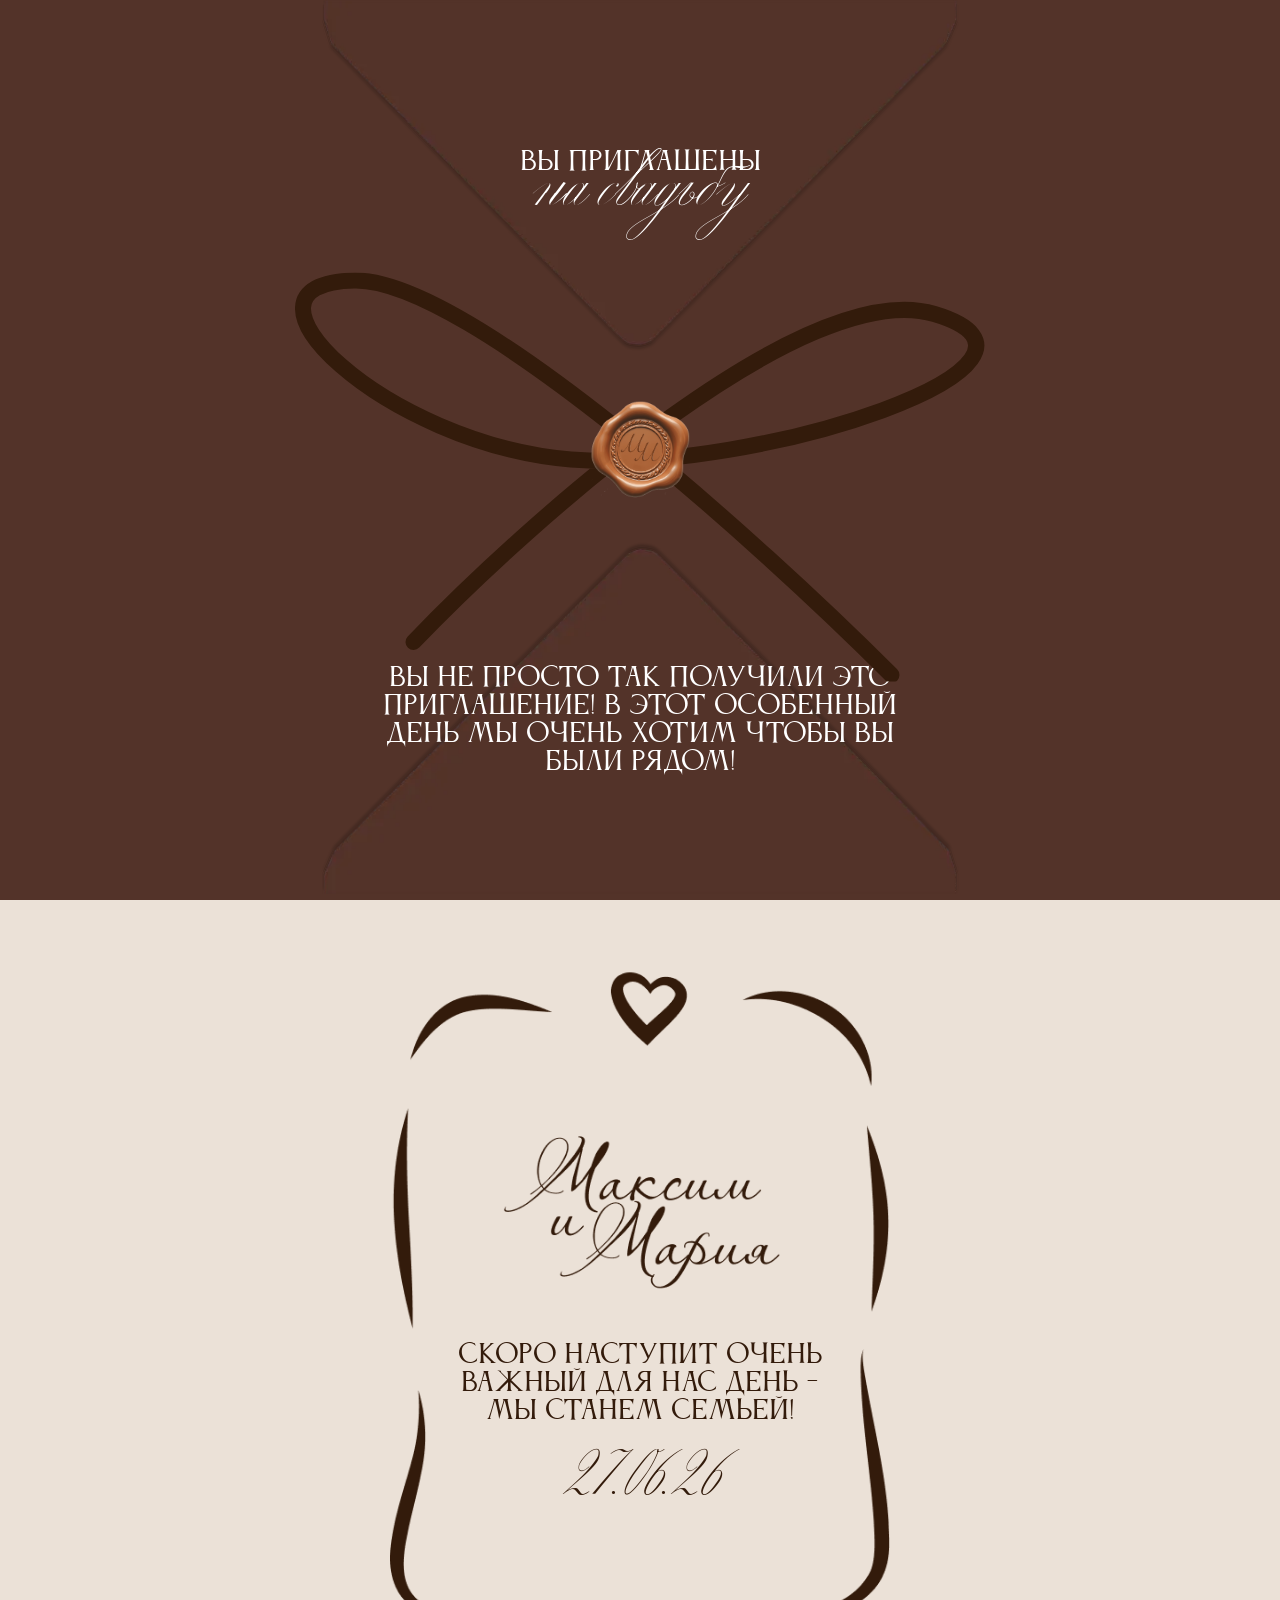
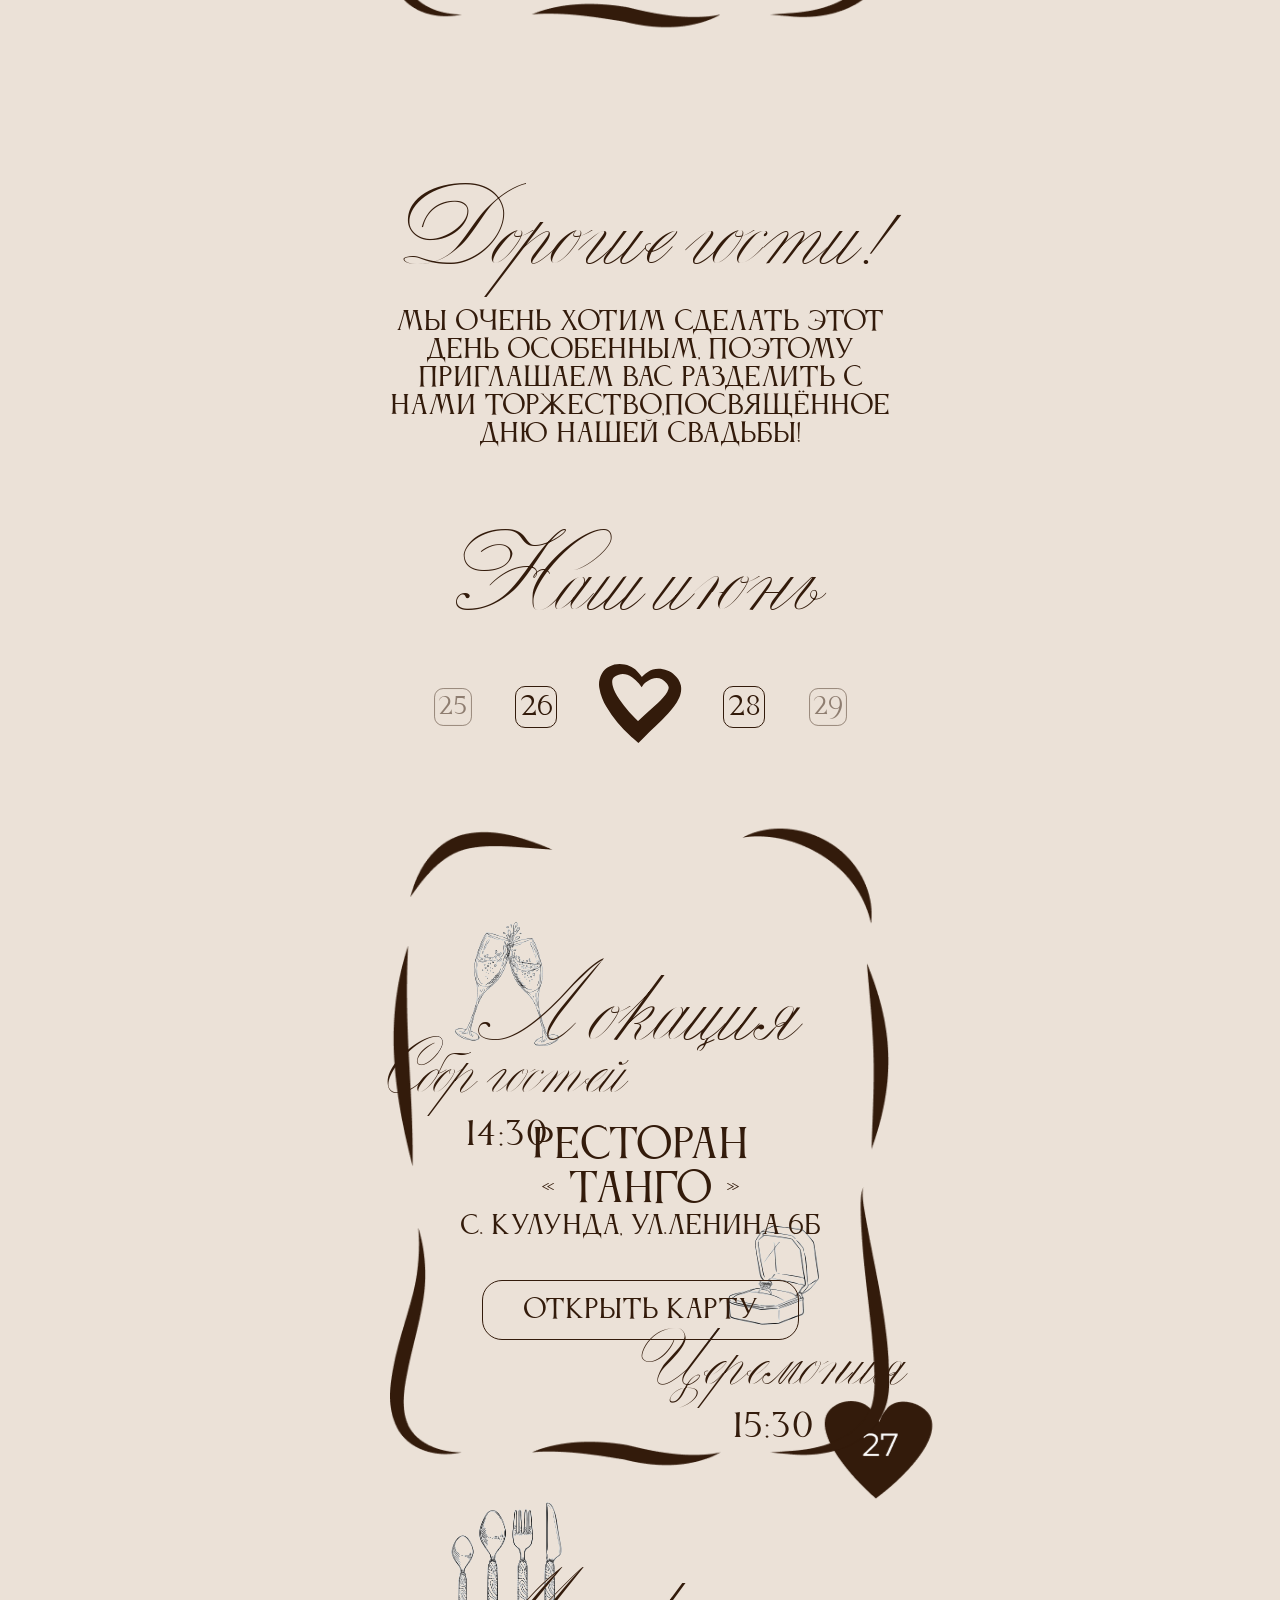
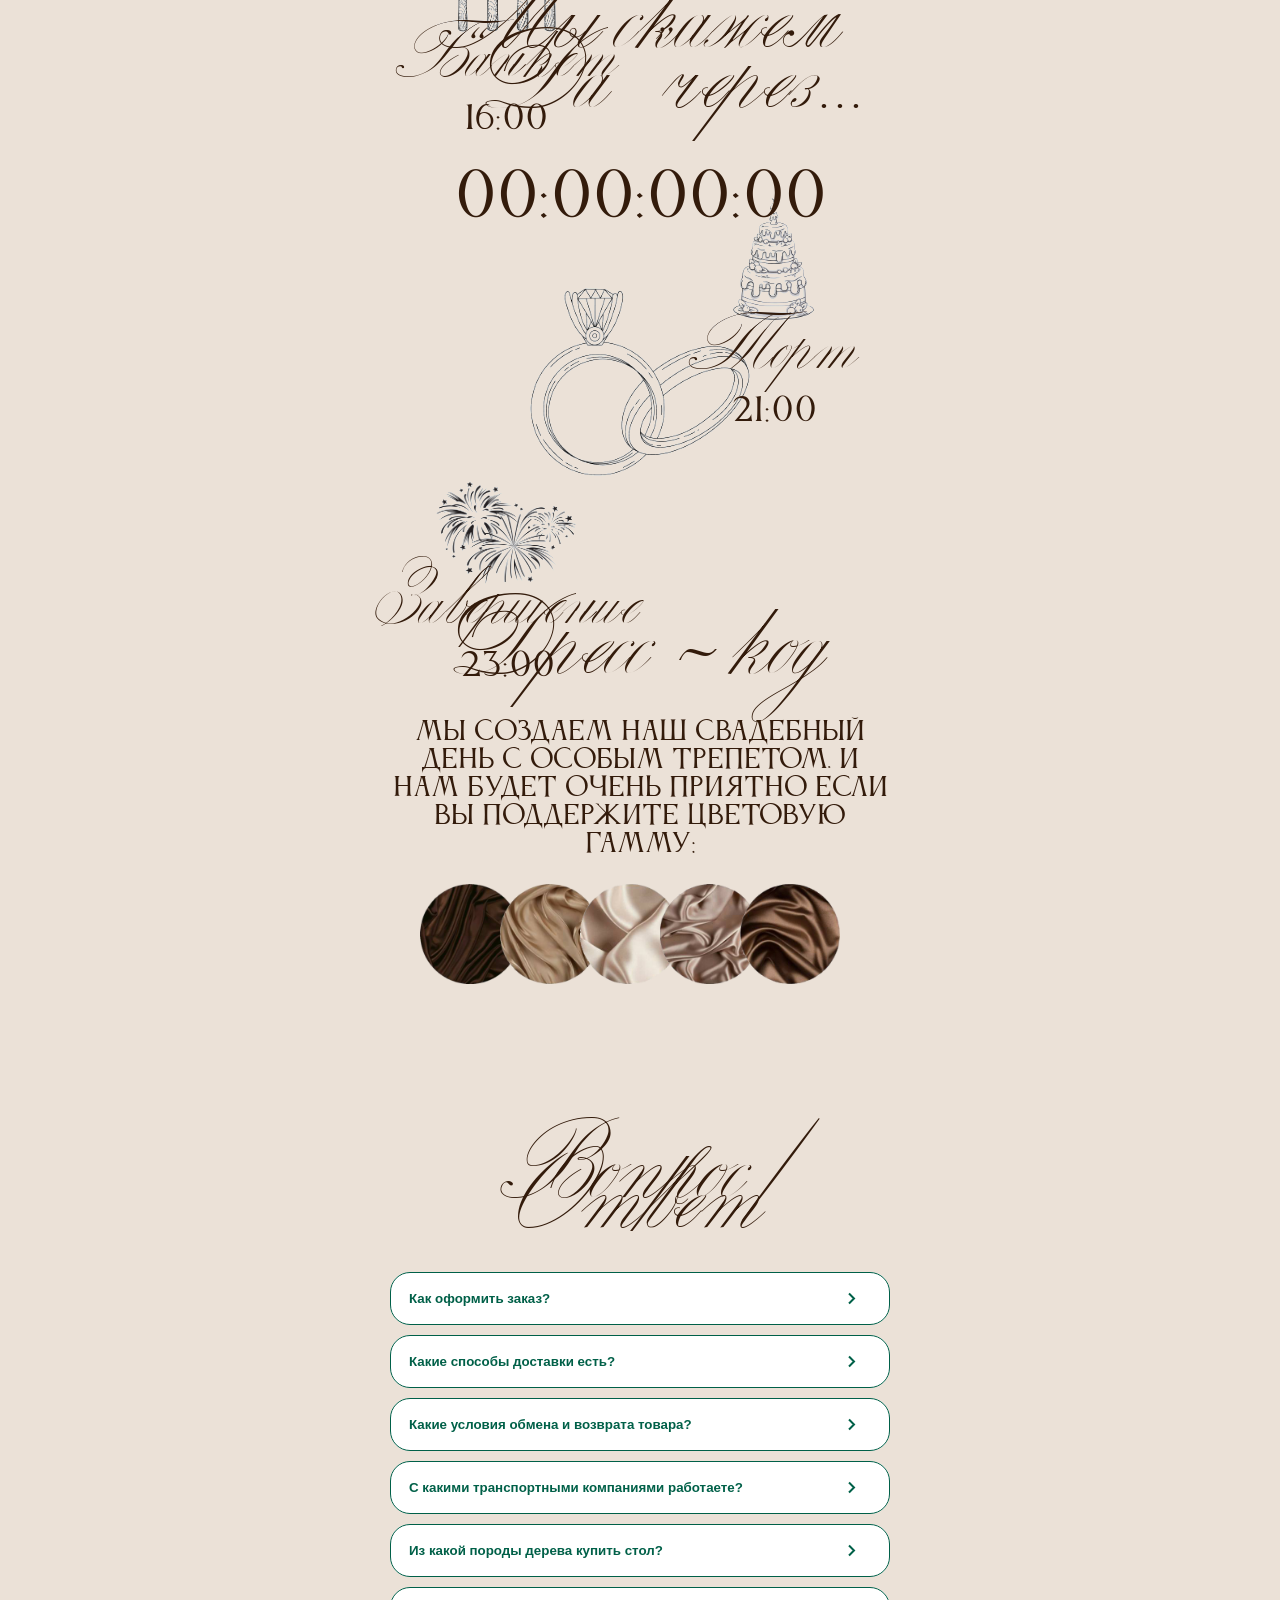
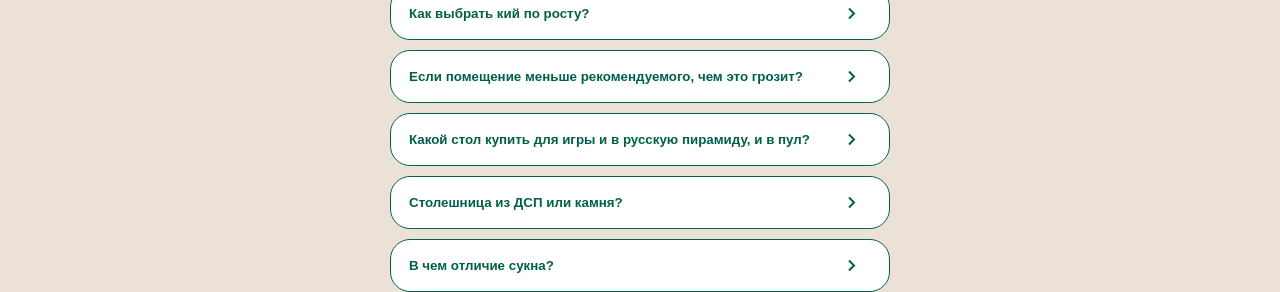
==== index.html @ 23d959c1 "new font 2" ====
<!DOCTYPE html>
<html>

<head>
  <meta charset="UTF-8">
  <title>Анимация линии</title>
  <link rel="stylesheet" href="css/style.css">
  <link rel="preload" href="font/stylesheet.css" as="font" type="font/woff2" crossorigin>
  <meta name="viewport" content="width=device-width, initial-scale=1.0">
</head>

<body>

  <div class="main_wrapper">

    <div class="main_wrapper-top">
      <img src="img/convert_top.webp" alt="">
      <div class="center_item">Вы приглашены<br><span class="text">на свадьбу</span></div>
    </div>
    <div class="main_wrapper-center">
      <svg width="690" height="409" viewBox="0 0 690 409" fill="none">
        <path id="myPath"
          d="M118.489 369.511C238.822 244.178 511.489 3.11129 639.489 41.5113C799.489 89.5113 460.989 202.011 275.989 187.011C90.989 172.011 -81.0111 10.5113 59.4889 8.01129C171.889 6.01129 464.322 270.178 596.489 402.511"
          stroke="#331B0B" stroke-width="16" fill="none" stroke-linecap="round" />
      </svg>
      <div id="eraseBtn">
        <img src="img/btn.png" alt="">
      </div>
    </div>
    <div class="main_wrapper-bottom">
      <div class="main_wrapper-bottom-text center_item">
        Вы не просто так получили это приглашение! В этот особенный день мы очень хотим чтобы вы были рядом!
      </div>
      <img src="img/convert_down.webp" alt="">
    </div>

  </div>

  <div class="main_content">
    <div class="border_container">
      <img class="center_item" src="img/border.png" style="pointer-events: none;">
      <div class="border_wrapper">
        <img src="img/names.png" alt="">
        <div>Скоро наступит очень важный для нас день - мы станем семьей!</div>
        <div class="text" style="font-size: 40px;">27.06.26</div>
      </div>
    </div>

    <div class="image">
      <img src="img/5U8A2552.jpg" alt="">
    </div>

    <div>
      <h2>
        Дорогие гости!
      </h2>
      <p>Мы очень хотим сделать этот день особенным, поэтому приглашаем Вас разделить с нами торжество,посвящённое дню
        нашей свадьбы!</p>
    </div>

    <div class="date-day-container">
      <h2>
        Наш июнь
      </h2>
      <div class="date_time-container">
        <div class="date_time-item">25</div>
        <div class="date_time-item">26</div>
        <div><img src="img/heart.svg" alt=""></div>
        <div class="date_time-item">28</div>
        <div class="date_time-item">29</div>
      </div>

      <div class="line_container">
        <div class="svg-container" style="    transform: translate(50px, 0px);">
          <!-- <svg xmlns="http://www.w3.org/2000/svg" width="343" height="1745" viewBox="0 0 343 1745" fill="none">
            <path id="sPath"
              d="M146 0.405518C146 0.405518 108.065 85.614 123.565 156.114C139.065 226.614 341.065 243.614 341.065 373.114C341.065 502.614 -4.43502 450.114 1.06498 631.614C6.56498 813.114 341.065 748.614 341.065 916.614C341.065 1084.61 1.065 1078.11 1.065 1238.11C1.065 1398.11 335.065 1334.11 341.065 1491.61C341.065 1555.11 230 1712.91 155 1743.41"
              stroke="#331B0B" stroke-width="2" />
          </svg> -->
          <svg xmlns="http://www.w3.org/2000/svg" width="207" height="1745" viewBox="0 0 207 1745" fill="none">
            <path id="sPath"
              d="M83.6064 0.405518C83.6064 0.405518 45.6714 85.614 61.1714 156.114C76.6714 226.614 205.106 243.614 205.106 373.114C205.106 502.614 -4.39357 450.114 1.10643 631.614C6.60643 813.114 205.106 748.614 205.106 916.614C205.106 1084.61 1.10646 1078.11 1.10646 1238.11C1.10646 1398.11 199.107 1357.41 205.106 1514.91C205.106 1578.41 167.606 1712.91 92.6064 1743.41"
              stroke="#331B0B" stroke-width="2" />
          </svg>
        </div>
        <div class="heart-icon">
          <img src="img/heart.png" style="transform: translate(-155%, -30px);" alt="heart">
        </div>
        <div class="event-container">
          <div class="events-item">
            <img src="img/glass.png" alt="Сбор гостей">
            <span class="event-item-name text">Сбор гостей</span>
            <span class="event-item-time">14:30</span>
          </div>
          <div class="events-item">
            <img src="img/ceremonia.jpg" alt="Церемония">
            <span class="event-item-name text">Церемония</span>
            <span class="event-item-time">15:30</span>
          </div>
          <div class="events-item">
            <img src="img/pork.png" alt="Банкет">
            <span class="event-item-name text">Банкет</span>
            <span class="event-item-time">16:00</span>
          </div>
          <div class="events-item">
            <img src="img/cake.png" alt="Торт">
            <span class="event-item-name text">Торт</span>
            <span class="event-item-time">21:00</span>
          </div>
          <div class="events-item">
            <img src="img/end.jpg" alt="Завершение">
            <span class="event-item-name text">Завершение</span>
            <span class="event-item-time">23:00</span>
          </div>
        </div>
      </div>

      <div class="border_container">
        <img class="center_item" src="img/border1.png" style="pointer-events: none;">
        <div class="border_wrapper" style="margin-top: -10px;">
          <h2>Локация</h2>
          <div>
            <div style="font-size: 40px;">Ресторан «ТАНГО»</div>
            <div>c. Кулунда, ул.Ленина 6Б</div>
          </div>
          <a href="https://yandex.ru/maps/-/CPvEf8lB" class="btn" target="_blank">Открыть карту</a>
        </div>
      </div>

    </div>

    <div class="timer-container">
      <h2 style="line-height: 60px;">Мы скажем<br>“Да” через...</h2>

      <div class="timer" id="timer">00:00:00:00</div>

      <img src="img/rings.png" alt="">
    </div>

    <div class="dress_code-container">
      <h2>Дресс - код</h2>
      <p>Мы создаем наш свадебный день с особым трепетом. И нам будет очень приятно если вы поддержите цветовую гамму:
      </p>
      <div class="dress_code-wrapper">
        <img src="img/cloth.png" alt="">
        <img src="img/cloth1.png" alt="">
        <img src="img/cloth2.png" alt="">
        <img src="img/cloth3.png" alt="">
        <img src="img/cloth4.png" alt="">
      </div>
    </div>

    <div class="image">
      <img src="img/5U8A2138.jpg" alt="">
    </div>

    <div class="help-question_answer-container">
      <h2>Вопрос / Ответ</h2>
      <div class="container-accordion">
        <div class="accorderon-wrapper">
          <button class="accordion">
            Как оформить заказ?
            <svg class="arrow" width="8" height="15" viewBox="0 0 8 12" fill="none" xmlns="http://www.w3.org/2000/svg">
              <path d="M1 1L6 6L1 11" stroke="#006048" stroke-width="2"></path>
            </svg>
          </button>
          <div class="panel">
            <br>Процедура покупки товара в нашем Интернет-магазине очень проста и состоит всего из нескольких шагов:<br>
            <br>
            1. Выберите товар и добавьте его в корзину<br>
            2. Оформите и подтвердите заказ, заполнив все необходимые поля<br>
            3. Выберите способ оплаты.
            <br><br>
          </div>
        </div>
        <div class="accorderon-wrapper">
          <button class="accordion">Какие способы доставки есть?<svg class="arrow" width="8" height="15"
              viewBox="0 0 8 12" fill="none" xmlns="http://www.w3.org/2000/svg">
              <path d="M1 1L6 6L1 11" stroke="#006048" stroke-width="2"></path>
            </svg></button>
          <div class="panel">
            <br>Получить свой товар Вы сможете любым из следующих способов:<br>
            <br>
            1. Самовывозом из <a target="_blank" href="https://fabrika-start.ru/dealers/">наших магазинов</a>,
            предварительно уточнив наличие.<br>
            2. Доставкой по Москве и МО.<br>
            3. Доставкой по России.<br>
            <br>
            Доставки осуществляются транспортными компаниями как в пункты выдачи, так и курьерами до удобного
            адреса.<br>
            Ознакомьтесь с подробными условиями доставки на странице «<a target="_blank"
              href="https://fabrika-start.ru/online-shop/info/delivery/">Доставка</a>».
            <br><br>
          </div>
        </div>
        <div class="accorderon-wrapper">
          <button class="accordion">Какие условия обмена и возврата товара?<svg class="arrow" width="8" height="15"
              viewBox="0 0 8 12" fill="none" xmlns="http://www.w3.org/2000/svg">
              <path d="M1 1L6 6L1 11" stroke="#006048" stroke-width="2"></path>
            </svg></button>
          <div class="panel">
            <br>Возврат или обмен товаров возможен&nbsp;в соответствии с Законом РФ «О защите прав потребителей» от
            07.02.1992 № 2300-1 (для юридических лиц – согласно Гражданскому Кодексу РФ). Если по каким-либо причинам Вы
            решили отказаться от приобретенного товара, то ознакомьтесь со списком условий возврата на странице «<a
              target="_blank" href="https://fabrika-start.ru/online-shop/info/warranty/">Гарантия</a>».
            <br><br>
          </div>
        </div>
        <div class="accorderon-wrapper">
          <button class="accordion">С какими транспортными компаниями работаете?<svg class="arrow" width="8" height="15"
              viewBox="0 0 8 12" fill="none" xmlns="http://www.w3.org/2000/svg">
              <path d="M1 1L6 6L1 11" stroke="#006048" stroke-width="2"></path>
            </svg></button>
          <div class="panel">
            <br>
            Доставка от нашего склада до двери клиента осуществляется транспортными компаниями: <br>
            - ПЭК <br>
            - СДЭК (до 32кг) <br>
            - DPD без ограничения веса (рассчитывается в зависимости от веса и места доставки) расчёты производится на
            сайте ТК.
            <br><br>
          </div>
        </div>
        <div class="accorderon-wrapper">
          <button class="accordion">Из какой породы дерева купить стол?<svg class="arrow" width="8" height="15"
              viewBox="0 0 8 12" fill="none" xmlns="http://www.w3.org/2000/svg">
              <path d="M1 1L6 6L1 11" stroke="#006048" stroke-width="2"></path>
            </svg></button>
          <div class="panel">
            <br>Стандартно используется лафет (каркас) из сосны, борта из ясеня. Это классический вариант изготовления
            столов. Борта изготавливают из ясеня, данное дерево имеет высокие показатели прочности, ударной вязкости и
            эластичности. Более дорогие столы могут быть изготовлены из массива ясеня или массива дуба. Дуб легче
            переносит изменения температуры и влажности, но по прочности и твердости проигрывает ясеню.
            <br><br>
          </div>
        </div>
        <div class="accorderon-wrapper">
          <button class="accordion">Как выбрать кий по росту?<svg class="arrow" width="8" height="15" viewBox="0 0 8 12"
              fill="none" xmlns="http://www.w3.org/2000/svg">
              <path d="M1 1L6 6L1 11" stroke="#006048" stroke-width="2"></path>
            </svg></button>
          <div class="panel">
            <br>Кии подбираются для типа игры, так как существуют стандартные значения размера и веса кия. Для русской
            пирамиды используется кий 158-164 см, вес 720-750 г. Для американского пула используют более легкий и
            короткий кий, длина которого около 145 см. Вес 540-560 г. Поэтому, рост большого значения не имеет.
            <br><br>
          </div>
        </div>
        <!--  -->
        <div class="accorderon-wrapper">
          <button class="accordion">Если помещение меньше рекомендуемого, чем это грозит?<svg class="arrow" width="8"
              height="15" viewBox="0 0 8 12" fill="none" xmlns="http://www.w3.org/2000/svg">
              <path d="M1 1L6 6L1 11" stroke="#006048" stroke-width="2"></path>
            </svg></button>
          <div class="panel">
            <br>Размер помещения рассчитывается из размера игрового поля и длины кия с каждой стороны стола. Если размер
            помещения будет меньше, то удар по шару, стоящему у борта, будет невозможен. Можно использовать укороченные
            кии для таких ударов (1,3 метра или 1 метр), но постоянно играть такими киями неудобно.
            <br><br>
          </div>
        </div>
        <div class="accorderon-wrapper">
          <button class="accordion">Какой стол купить для игры и в русскую пирамиду, и в пул?<svg class="arrow"
              width="8" height="15" viewBox="0 0 8 12" fill="none" xmlns="http://www.w3.org/2000/svg">
              <path d="M1 1L6 6L1 11" stroke="#006048" stroke-width="2"></path>
            </svg></button>
          <div class="panel">
            <br>Таких столов нет. Американский пул и русская пирамида - два совершенно разных типа игры. В них не только
            разные шары, но и лузы. Стол для русской пирамиды может иметь размер до 12 футов, шары 68 мм весом 284 г,
            лузы 72-74 мм. Стол для американского пула может иметь размер до 9 футов, шары 57.2 мм весом 167 г, лузы
            115-118 мм. Так как на столах лузы разного размера, то купить стол для двух типов игры не получится.
            <br><br>
          </div>
        </div>
        <div class="accorderon-wrapper">
          <button class="accordion">Столешница из ДСП или камня?<svg class="arrow" width="8" height="15"
              viewBox="0 0 8 12" fill="none" xmlns="http://www.w3.org/2000/svg">
              <path d="M1 1L6 6L1 11" stroke="#006048" stroke-width="2"></path>
            </svg></button>
          <div class="panel">
            <br>В производстве домашних любительских столов иногда используют ДСП столешницы. Это значительно уменьшает
            вес и цену стола. Для развлечения и обучения игре такой стол подходит, но для серьезной игры лучше выбирать
            камень. ДСП - это древесно-стружечная плита. При игре будет больше шума и вибрации, что повлияет на физику
            раската шаров. Такие столешницы больше подвержены деформации из-за изменений влажности и температуры.
            Естественное старение тоже изменит физические свойства столешницы.
            Камень используется в столах любительского уровня и выше. Все профессиональные столы имеют столешницу из
            камня толщиной 40-45 мм, хотя для дома подойдет и 30 мм. Можно выбрать природный сланец или искусственный
            камень, игровые характеристики у них аналогичные.
            <br><br>
          </div>
        </div>
        <div class="accorderon-wrapper">
          <button class="accordion">В чем отличие сукна?<svg class="arrow" width="8" height="15" viewBox="0 0 8 12"
              fill="none" xmlns="http://www.w3.org/2000/svg">
              <path d="M1 1L6 6L1 11" stroke="#006048" stroke-width="2"></path>
            </svg></button>
          <div class="panel">
            <br>Сукно производится из шерсти и нейлона. От соотношения этих материалов зависит прочность сукна и раскат
            шаров. Оптимальным считается 60-70% шерсти.
            <br><br>
          </div>
        </div>
      </div>
    </div>



  </div>

  <script src="https://code.jquery.com/jquery-3.7.1.min.js"></script>
  <script src="js/script.js"></script>


</body>

</html>
---- css/style.css ----
@font-face {
    font-family: 'Passions Conflict RUS';
    src: url('../font/PassionsConflictRUS.woff2') format('woff2'),
        url('../font/PassionsConflictRUS.woff') format('woff'),
        url('../font/PassionsConflictRUS.ttf') format('truetype');
    font-weight: normal;
    font-style: normal;
    font-display: swap;
}

@font-face {
    font-family: 'Anticva';
    src: url('../font2/Anticva-Regular.woff2') format('woff2'),
        url('../font2/Anticva-Regular.woff') format('woff'),
        url('../font2/Anticva-Regular.ttf') format('truetype');
    font-weight: normal;
    font-style: normal;
    font-display: swap;
}

@font-face {
    font-family: 'Venski sad One';
    src: url('../font3/VenskisadOne-Medium.woff2') format('woff2'),
        url('../font3/VenskisadOne-Medium.woff') format('woff'),
        url('../font3/VenskisadOne-Medium.ttf') format('truetype');
    font-weight: 500;
    font-style: normal;
    font-display: swap;
}



* {
    box-sizing: border-box;
}

body {
    text-align: center;
    padding: 50px;
    margin: 0;
    padding: 0;
    font-family: "Anticva";
    font-size: 26px;
    background-color: #EBE1D7;
    color: #331B0B;
    overflow-x: hidden;
}

.center_item {
    position: absolute;
    top: 50%;
    left: 50%;
    transform: translate(-50%, -50%);
}

.main_wrapper {
    position: relative;
    z-index: 99;
    width: 100vw;
    height: 100vh;
    background-color: #533329;
    color: #fff;
}

.main_wrapper-top {
    top: 0;
}

.main_wrapper-center {
    z-index: 9;
    top: 53%;
    transform: translate(-50%, -50%) !important;
}

.main_wrapper-bottom {
    bottom: 0;
}

h2,
.text {
    font-family: 'Venski sad One' !important;
    font-size: 70px !important;
    line-height: 30px;
    font-weight: 400;
}

h2 {
    font-size: 100px !important;
    margin: 0.5em 0;
}

.main_wrapper-bottom-text {
    width: 540px;
}


.main_wrapper-center,
.main_wrapper-top,
.main_wrapper-bottom {
    position: absolute;
    left: 50%;
    transform: translate(-50%, 0);
}

#eraseBtn {
    cursor: pointer;
    width: 100px;
    height: auto;
    position: absolute;
    top: 44%;
    left: 50%;
    transform: translate(-50%, -50%);
}

img {
    max-width: 100%;
}

svg {
    display: block;
}

.btn {
    border: 1px solid #331B0B;
    border-radius: 20px;
    color: #331B0B;
    background-color: transparent;
    width: fit-content;
    padding: 15px 40px;
    text-decoration: none;
}

/* MAIN CONTENT */

.main_content {
    max-width: 500px;
    margin: 0 auto;
    padding-top: 50px;
    display: flex;
    flex-direction: column;
    gap: 50px;
}

.border_container {
    position: relative;
    z-index: 1;
}

.border_wrapper {
    display: flex;
    flex-direction: column;
    gap: 40px;
    max-width: 400px;
    margin: 0 auto;
    height: 700px;
    justify-content: center;
    align-items: center;
}

.image img {
    border-radius: 40px;
    max-width: 80%;
}

/* Даты */
.date_time-container {
    display: flex;
    justify-content: space-evenly;
    align-items: center;
    position: relative;
    bottom: -10px;
}

.date_time-item {
    border: 1px solid #331B0B;
    border-radius: 10px;
    width: 30px;
    height: 30px;
    display: flex;
    justify-content: center;
    align-items: center;
    font-weight: 500;
    padding: 20px;
}

.date_time-item:last-child,
.date_time-item:first-child {
    scale: .9;
    opacity: .5;
}

.line_container {
    display: flex;
    justify-content: center;
    margin-top: -40px;
}

/* Эвенты */

.event-container {
    position: absolute;
    display: flex;
    flex-direction: column;
    gap: 52px;
    margin-top: 213px;
}

.events-item {
    display: flex;
    flex-direction: column;
    align-items: center;
    gap: 10px;
    mix-blend-mode: darken;
    transform: translate(-50%, 0);
}

.events-item:nth-child(even) {
    transform: translate(50%, 0) !important;
}

.events-item img {
    max-width: 140px;
}

.events-item-name {
    white-space: nowrap;
}

.event-item-time {
    font-size: 32px !important;
    margin-top: 15px;
}


.timer-container img {
    max-width: 300px;
    mix-blend-mode: darken;
}

.timer {
    font-size: 60px;
}

/* Dress code */

.dress_code-wrapper {
    display: flex;
    justify-content: center;
}

.dress_code-wrapper img {
    width: 100px;
    margin-left: -20px;
}

#sPathmob,
.heart-iconmob {
    display: none;
}


/* Аккордеон */


/* аккордеон */

.help-wrapper {
  display: flex;
  flex-direction: column;
  gap: 20px;
}

.container-accordion {
  width: 100%;
  display: flex;
  gap: 10px;
  flex-direction: column;
}

.accorderon-wrapper {
  background: #f6f6f6;
  border-radius: 20px;
}

.accordion {
  display: flex;
  align-items: center;
  justify-content: space-between;
  background-color: transparent;
  border: none;
  border: solid 1px #006048;
  background-color: #fff;
  color: #006048;
  font-weight: bold;
  cursor: pointer;
  padding: 18px;
  width: 100%;
  text-align: left;
  outline: none !important;
  transition: background-color 0.4s;
  border-radius: 20px;
}

.active,
.accordion:hover {
  color: #fff;
  background-color: #006048;
}

.panel {
  padding: 0 18px;
  background-color: transparent;
  max-height: 0;
  overflow: hidden;
  border-radius: 20px;
  transition: max-height 0.4s ease-out;
}

.arrow {
  transition: 0.3s;
  margin-right: 15px;
}

.accordion:hover svg {
  margin-right: 10px;
}

.accordion svg path {
  transition: 0.2s;
}

.accordion:hover svg path {
  stroke: #fff;
}

.arrow.rotated {
  transform: rotate(90deg);
}


@media (max-width: 768px) {
    body {
        overflow-x: hidden;
    }

    .main_content {
        max-width: 85%;
        margin: 0 auto;
        padding-top: 50px;
        display: flex;
        flex-direction: column;
        gap: 50px;
    }

    .border_wrapper {
        display: flex;
        flex-direction: column;
        gap: 10px;
        max-width: 80%;
        margin: 0 auto;
        height: 500px;
        justify-content: center;
        align-items: center;
    }


    .dress_code-wrapper img {
        width: 68px;
        margin-left: -20px;
    }


    .events-item {
        display: flex;
        flex-direction: column;
        align-items: center;
        gap: 10px;
        mix-blend-mode: darken;
        transform: translate(-25%, 0);
    }

    .events-item:nth-child(even) {
        transform: translate(25%, 0) !important;
    }

    div {
        font-size: 25px;
    }

    .date_time-item {
        border: 1px solid #331B0B;
        border-radius: 10px;
        width: 30px;
        height: 30px;
        display: flex;
        justify-content: center;
        align-items: center;
        font-weight: 500;
        padding: 20px;
    }

    .main_wrapper {
        overflow: hidden;
    }

    .main_wrapper-top img,
    .main_wrapper-bottom img {
        max-width: unset;
    }

    .main_wrapper-bottom-text {
        width: unset;
    }

    .main_wrapper-center svg {
        scale: 0.55;
    }

    .heart-icon img {
        max-width: unset;
    }

    /*  */

    #sPathmob,
    .heart-iconmob {
        display: block;
    }


}
---- font/stylesheet.css ----

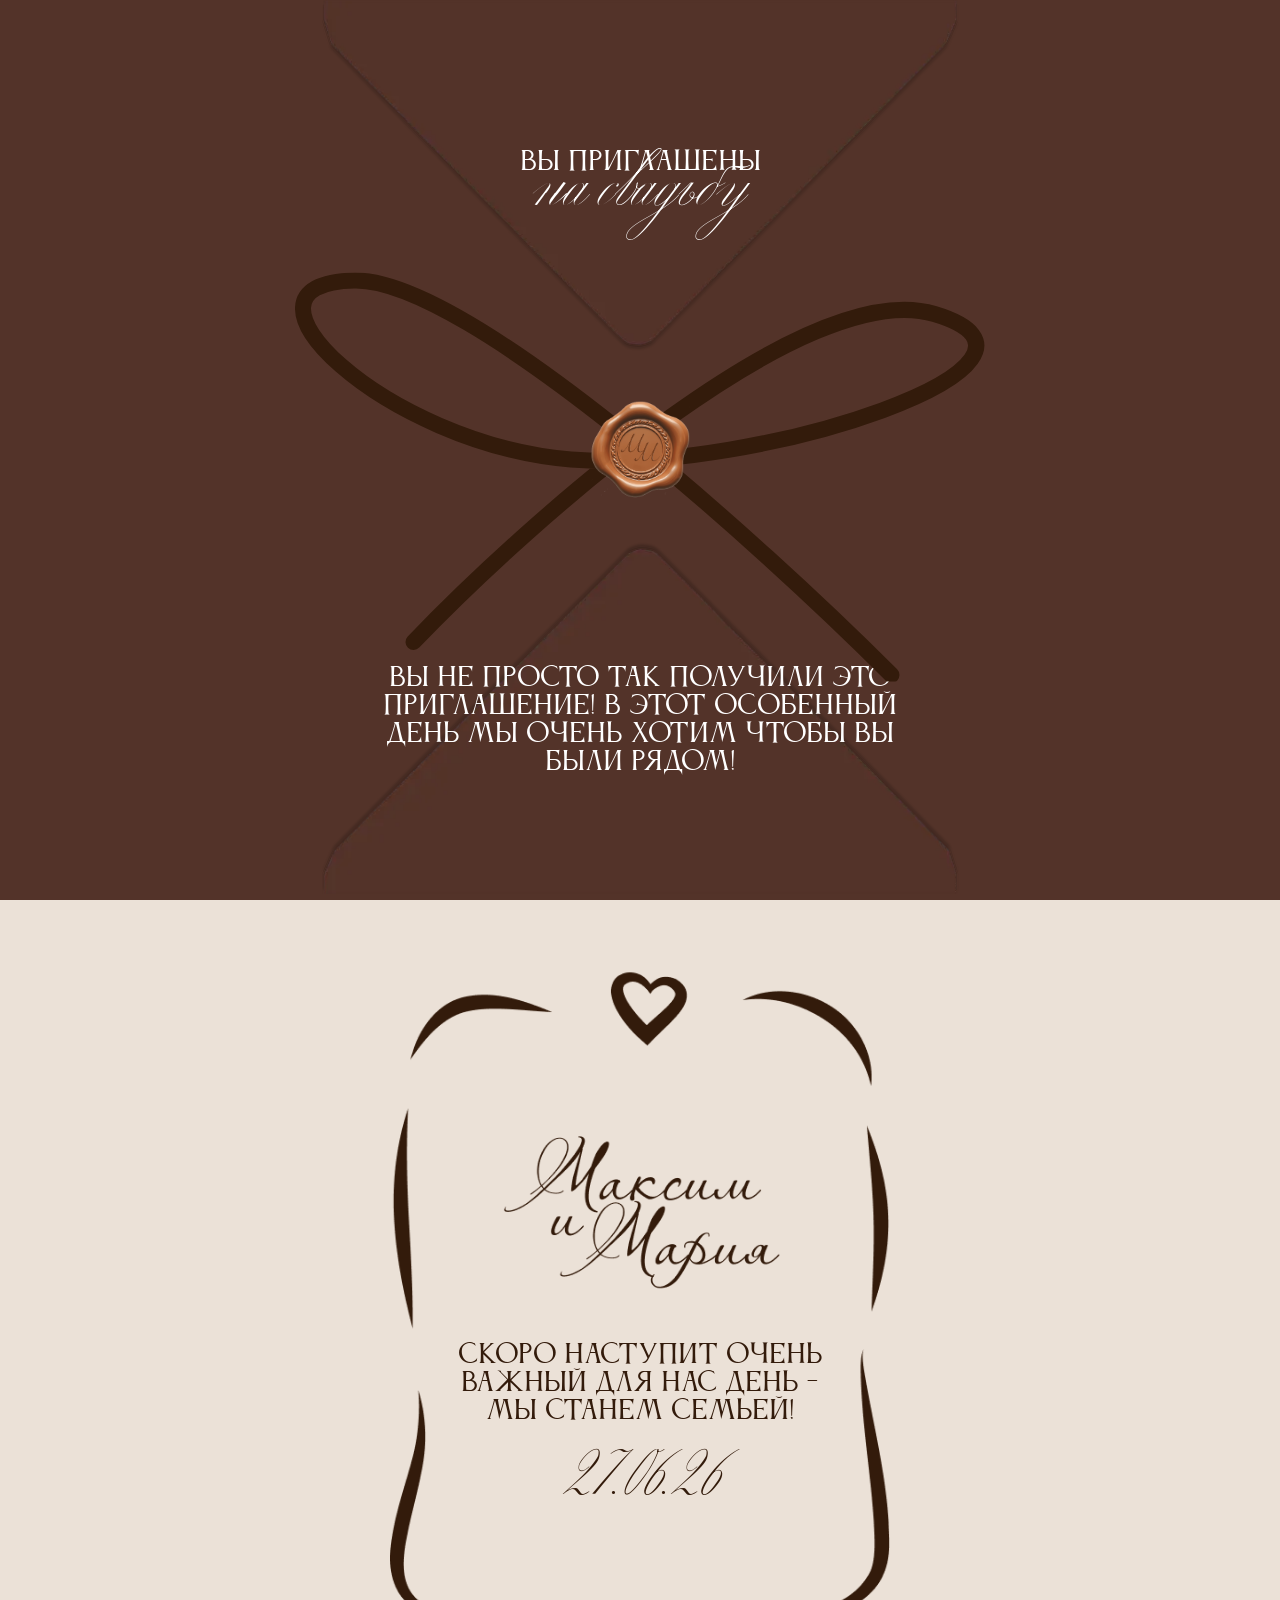
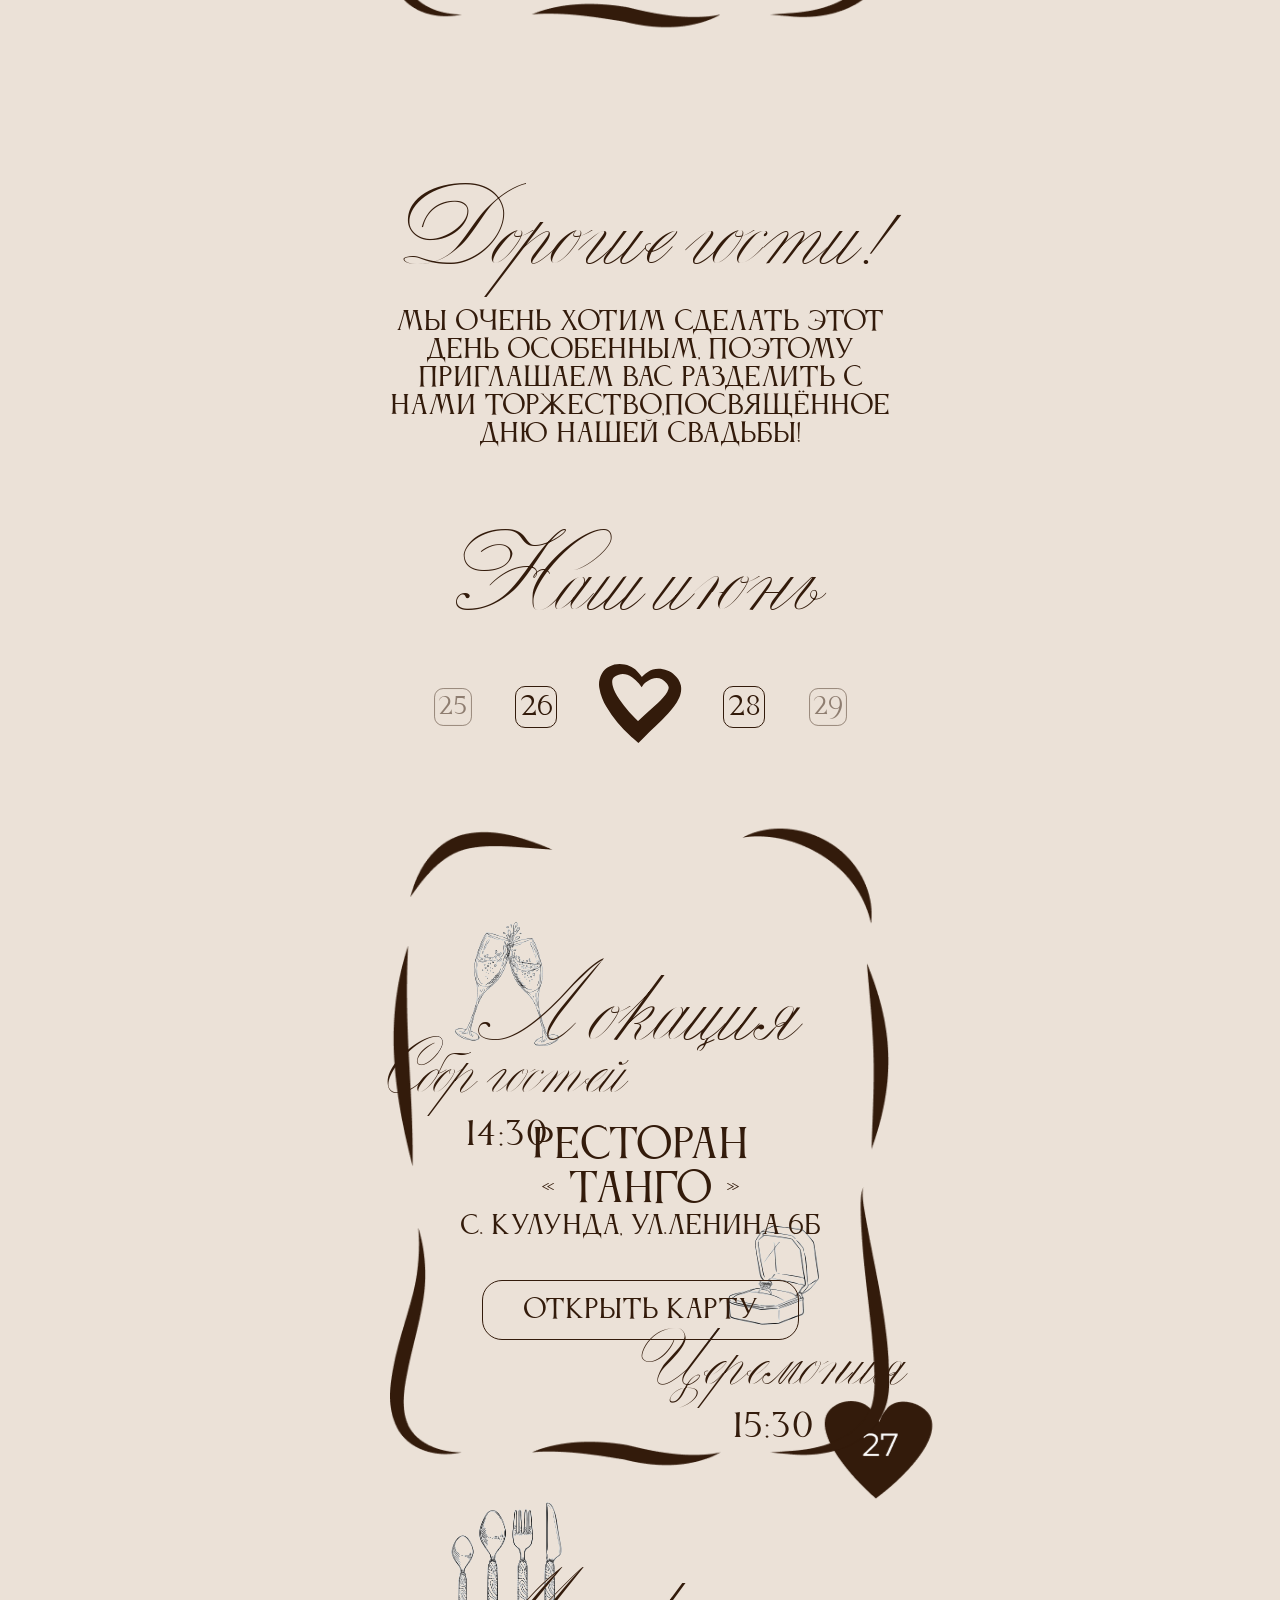
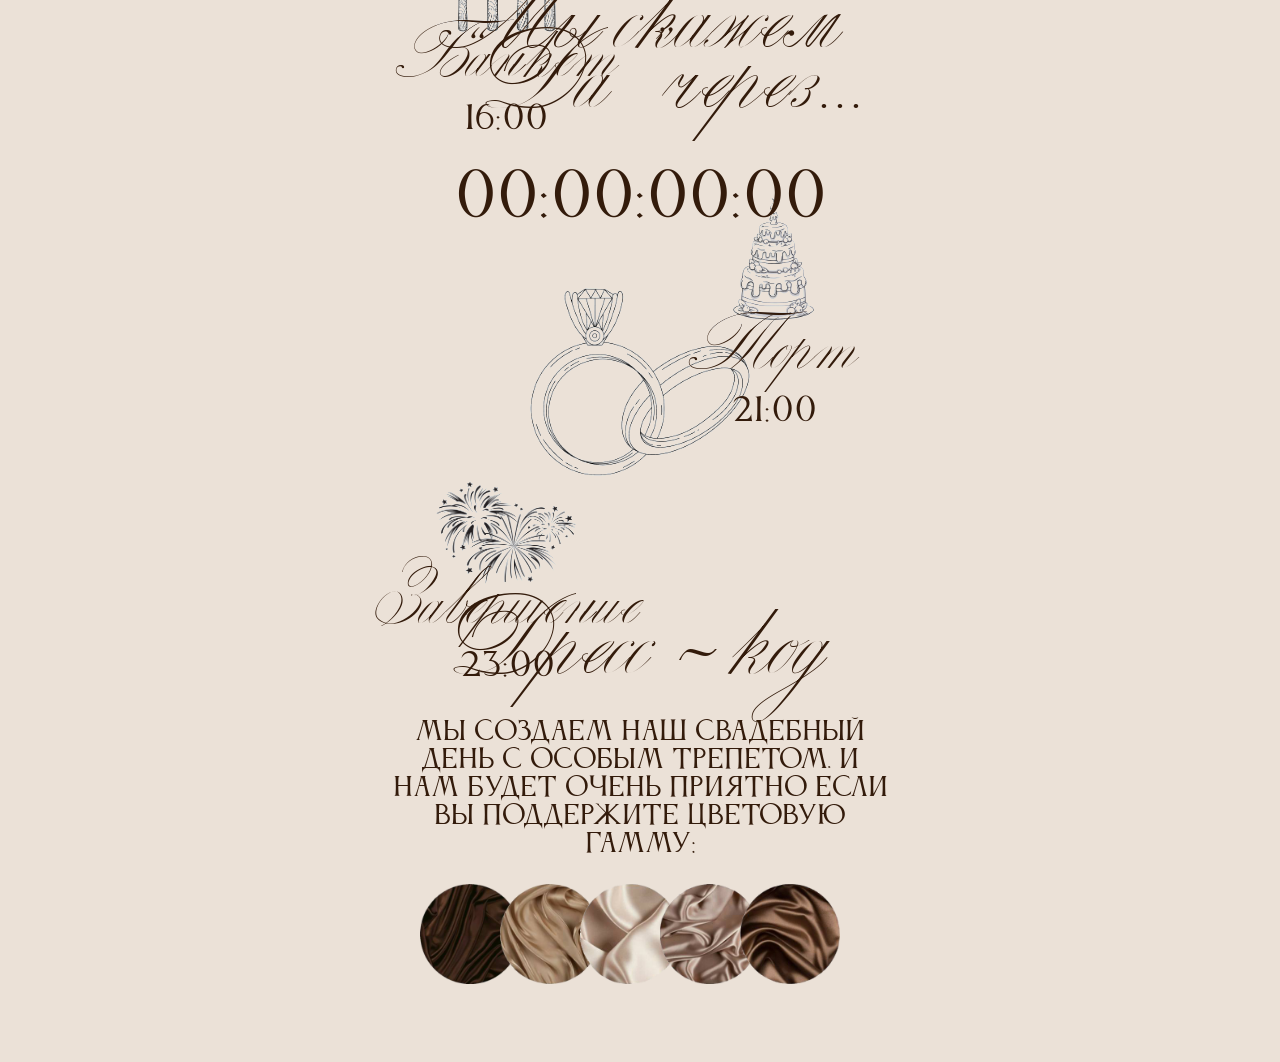
==== commit f6426264: "123" ====
--- a/index.html
+++ b/index.html
@@ -154,7 +154,7 @@
       <img src="img/5U8A2138.jpg" alt="">
     </div>
 
-    <div class="help-question_answer-container">
+    <div class="help-question_answer-container" style="display: none;">
       <h2>Вопрос / Ответ</h2>
       <div class="container-accordion">
         <div class="accorderon-wrapper">
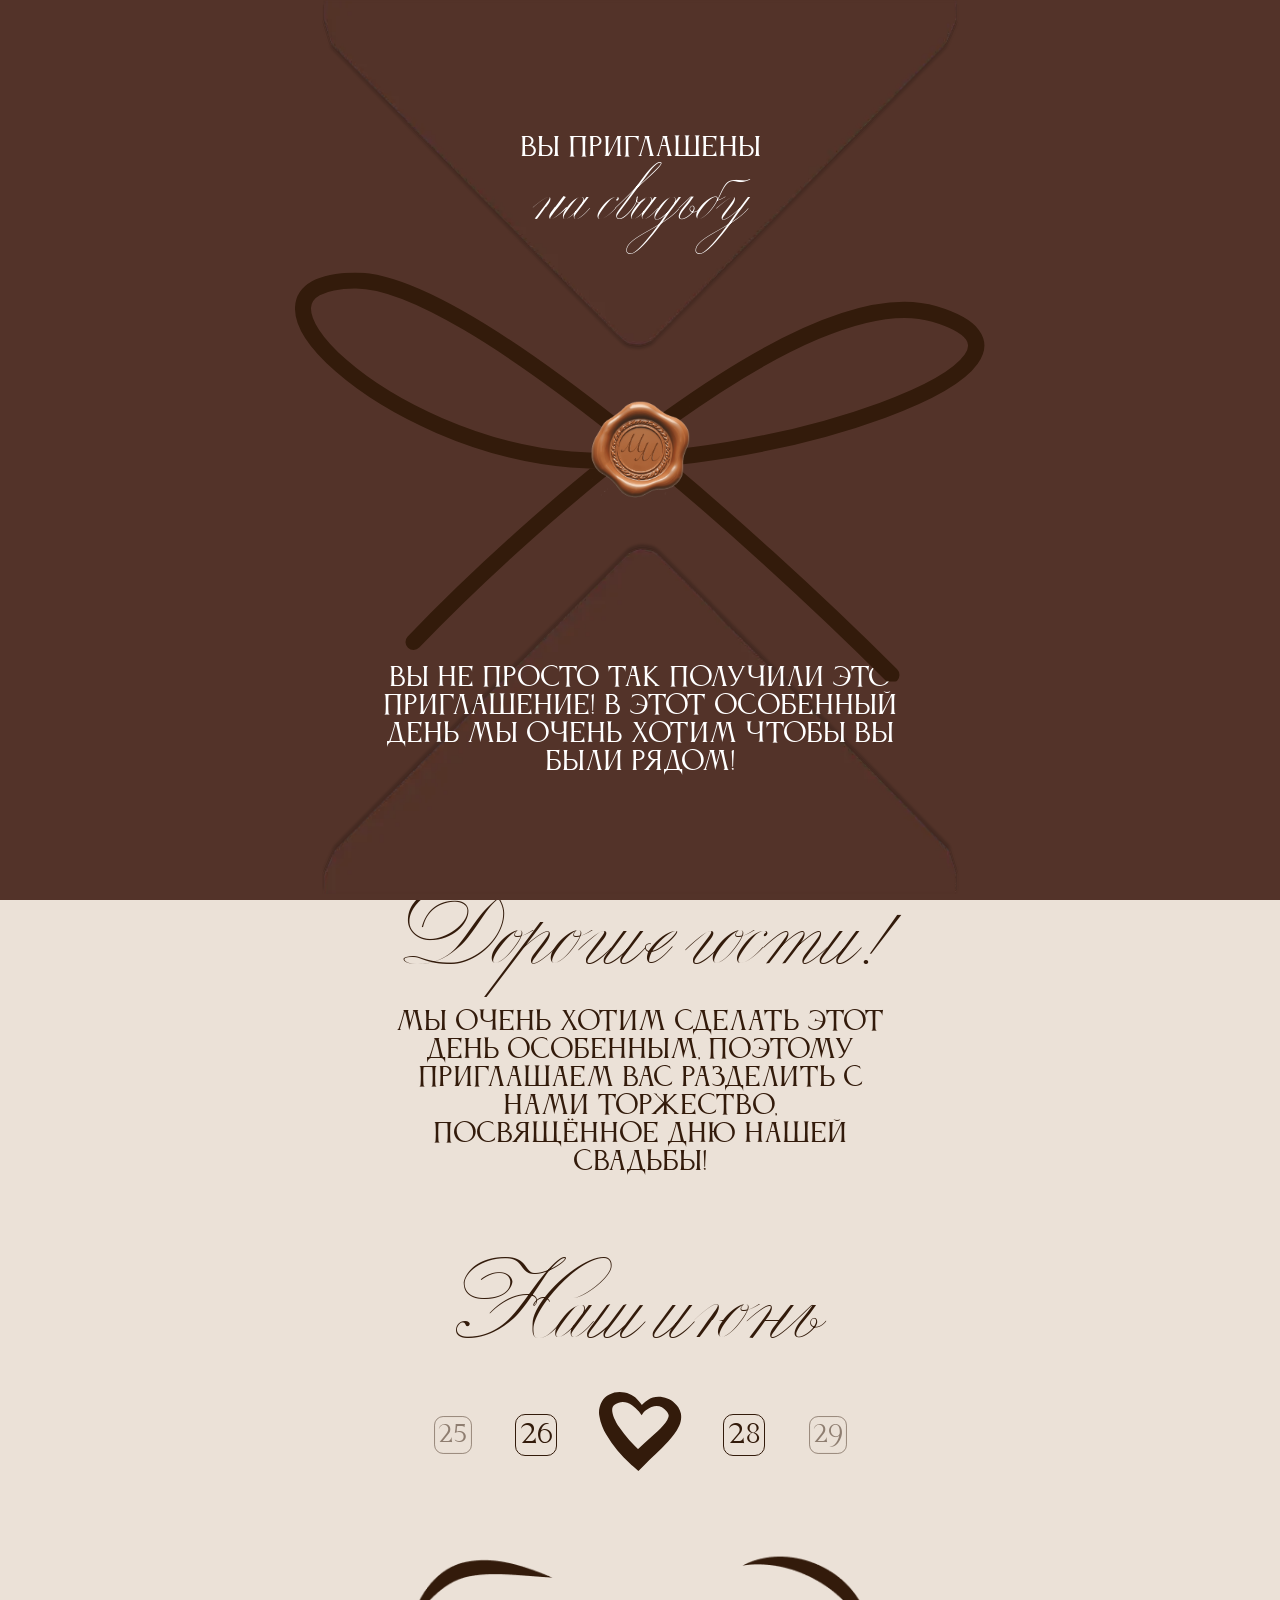
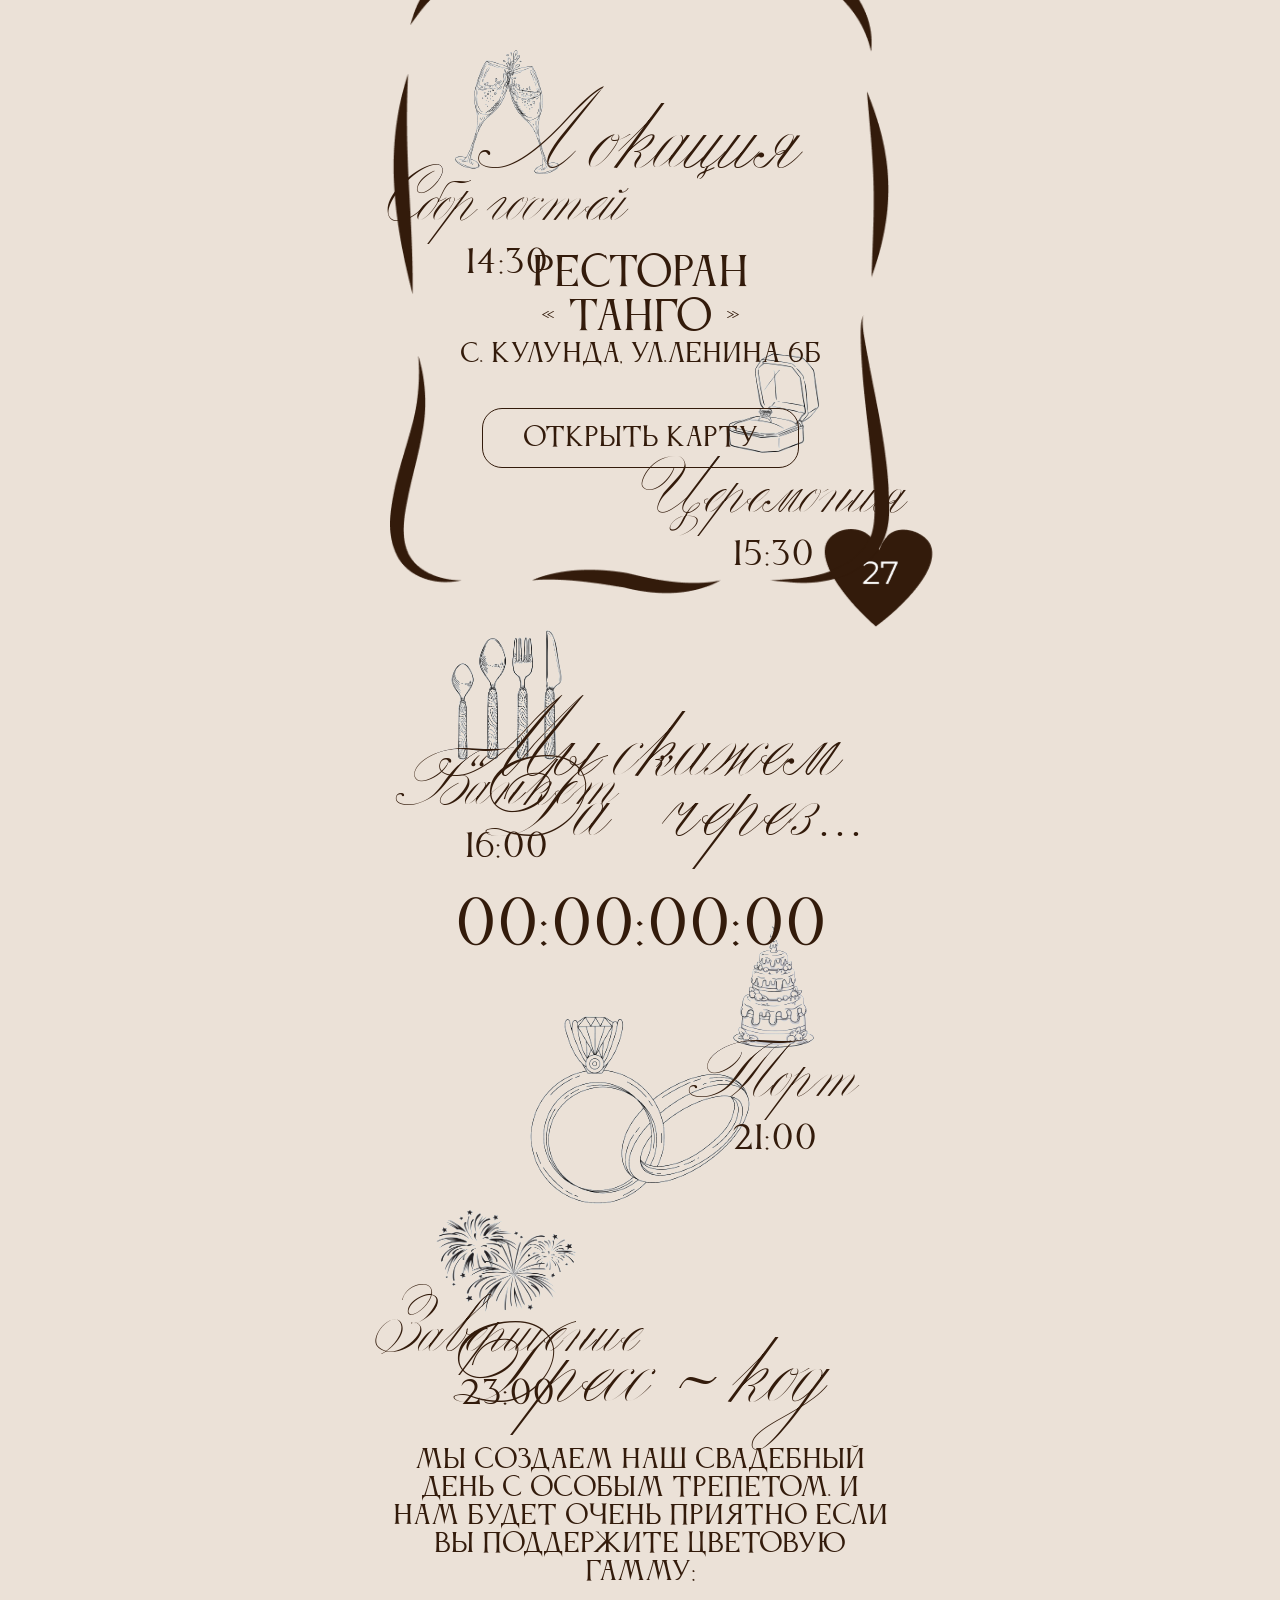
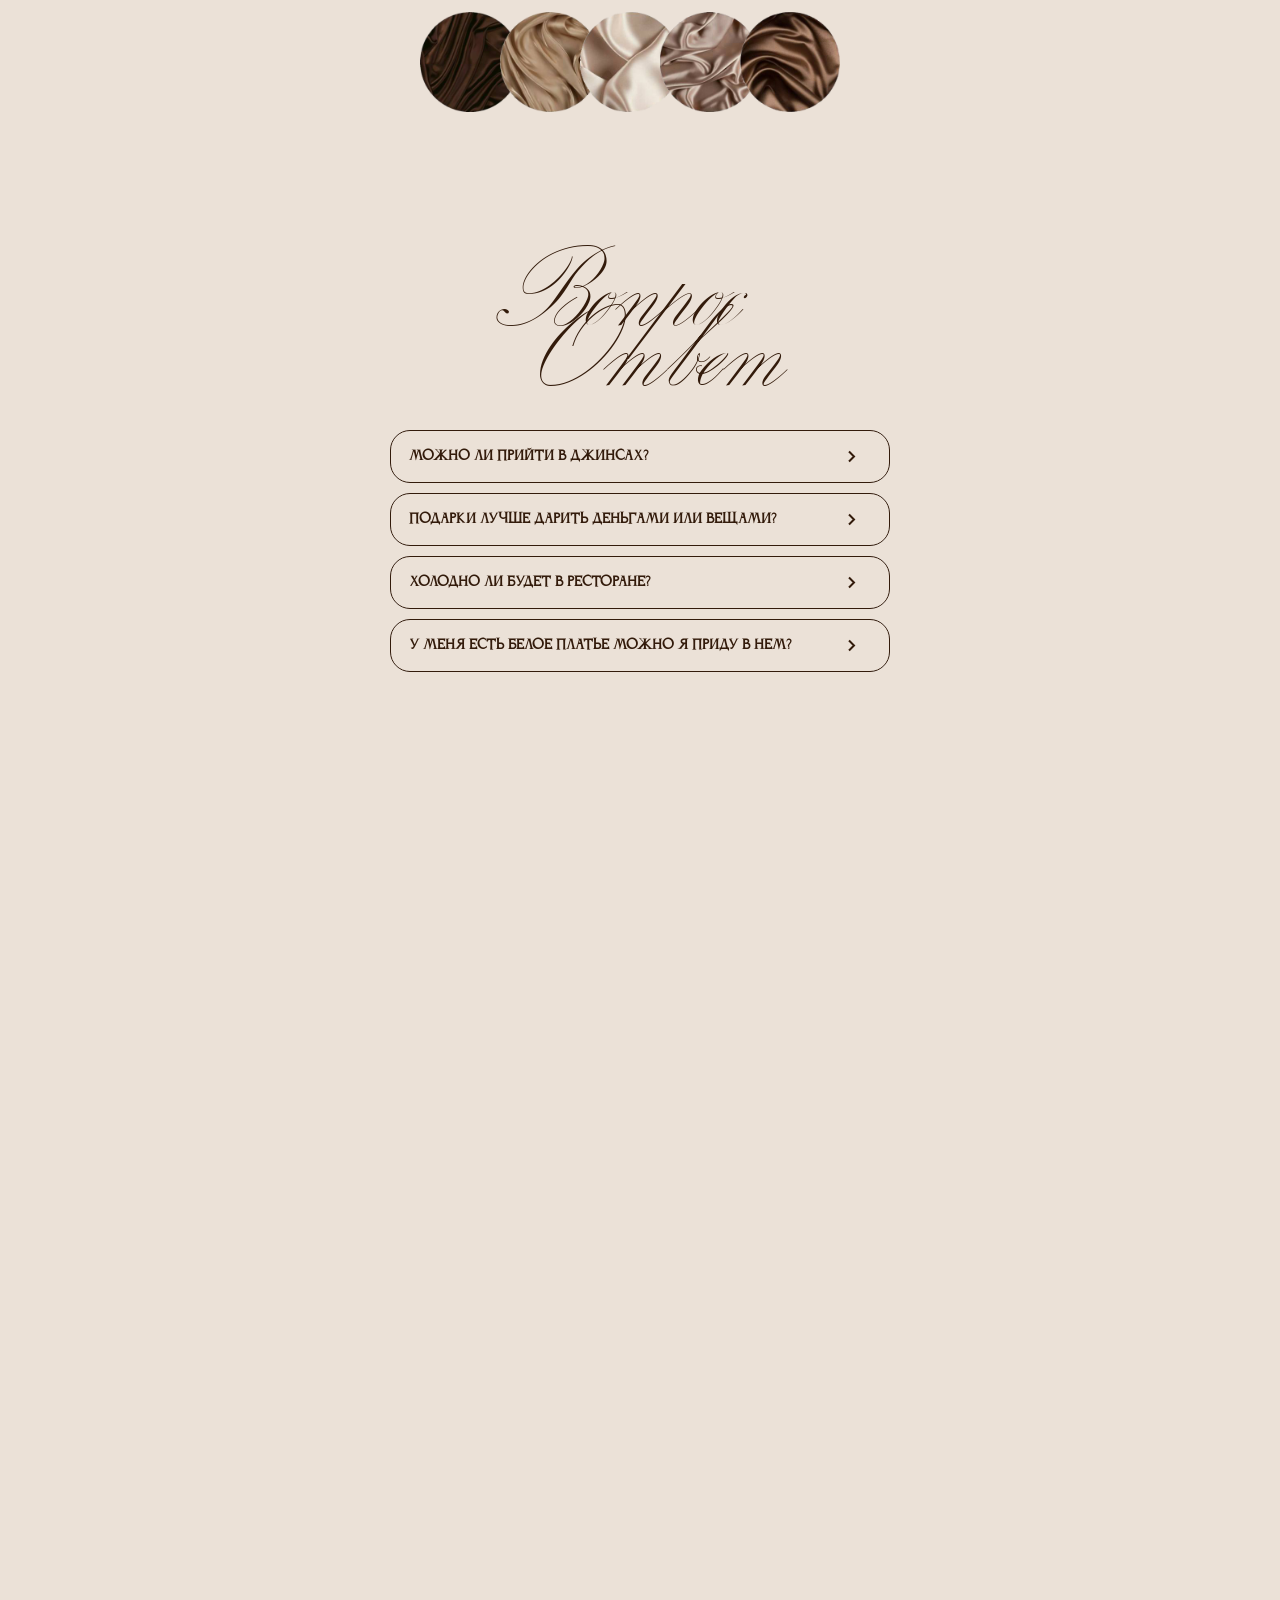
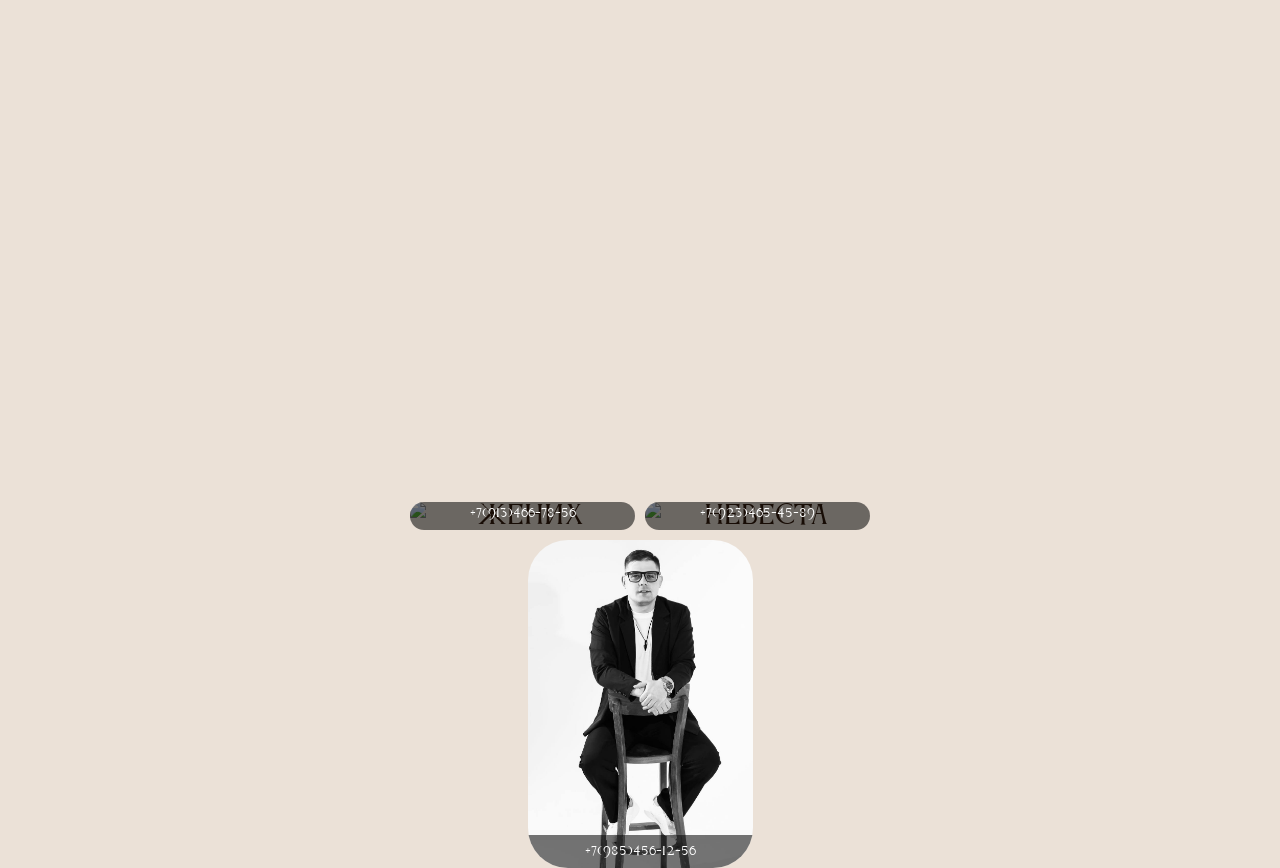
==== commit 95769aff: "add gallery" ====
--- a/index.html
+++ b/index.html
@@ -3,10 +3,14 @@
 
 <head>
   <meta charset="UTF-8">
-  <title>Анимация линии</title>
+  <title>Приглашение на свадьбу Максима и Марии</title>
   <link rel="stylesheet" href="css/style.css">
   <link rel="preload" href="font/stylesheet.css" as="font" type="font/woff2" crossorigin>
   <meta name="viewport" content="width=device-width, initial-scale=1.0">
+  <meta property="og:title" content="Приглашение на свадьбу Максима и Марии" />
+  <meta property="og:description"
+    content="Вы не просто так получили это приглашение! В этот особенный день мы очень хотим чтобы вы были рядом!" />
+  <meta property="og:image" content="https://home912.github.io/MaximAndMaria/img/5U8A2552.jpg" />
 </head>
 
 <body>
@@ -15,7 +19,7 @@
 
     <div class="main_wrapper-top">
       <img src="img/convert_top.webp" alt="">
-      <div class="center_item">Вы приглашены<br><span class="text">на свадьбу</span></div>
+      <div class="center_item">Вы приглашены<br><br><span class="text">на свадьбу</span></div>
     </div>
     <div class="main_wrapper-center">
       <svg width="690" height="409" viewBox="0 0 690 409" fill="none">
@@ -54,7 +58,7 @@
       <h2>
         Дорогие гости!
       </h2>
-      <p>Мы очень хотим сделать этот день особенным, поэтому приглашаем Вас разделить с нами торжество,посвящённое дню
+      <p>Мы очень хотим сделать этот день особенным, поэтому приглашаем Вас разделить с нами торжество, посвящённое дню
         нашей свадьбы!</p>
     </div>
 
@@ -154,155 +158,68 @@
       <img src="img/5U8A2138.jpg" alt="">
     </div>
 
-    <div class="help-question_answer-container" style="display: none;">
-      <h2>Вопрос / Ответ</h2>
+    <div class="help-question_answer-container">
+      <h2>Вопрос&nbsp;&nbsp;&nbsp;<br><br>&nbsp;&nbsp;&nbsp;Ответ</h2>
       <div class="container-accordion">
         <div class="accorderon-wrapper">
           <button class="accordion">
-            Как оформить заказ?
+            Можно ли прийти в джинсах?
             <svg class="arrow" width="8" height="15" viewBox="0 0 8 12" fill="none" xmlns="http://www.w3.org/2000/svg">
-              <path d="M1 1L6 6L1 11" stroke="#006048" stroke-width="2"></path>
+              <path d="M1 1L6 6L1 11" stroke="#331B0B" stroke-width="2"></path>
             </svg>
           </button>
           <div class="panel">
-            <br>Процедура покупки товара в нашем Интернет-магазине очень проста и состоит всего из нескольких шагов:<br>
+            <br>Можно, но тогда вы будете единственным гостем в джинсах. У нас есть дресс-код, рекомендуем Вам
+            соответствовать, что бы не выделяться, а то будете как Белая ворона.
+            <br><br>
+          </div>
+        </div>
+        <div class="accorderon-wrapper">
+          <button class="accordion">Подарки лучше дарить деньгами или вещами?<svg class="arrow" width="8" height="15"
+              viewBox="0 0 8 12" fill="none" xmlns="http://www.w3.org/2000/svg">
+              <path d="M1 1L6 6L1 11" stroke="#331B0B" stroke-width="2"></path>
+            </svg></button>
+          <div class="panel">
+            <br>ДЕНЬГАМИ, потому что у нас уже есть 5 чайников.
+            <br><br>
+          </div>
+        </div>
+        <div class="accorderon-wrapper">
+          <button class="accordion">Холодно ли будет в ресторане?<svg class="arrow" width="8" height="15"
+              viewBox="0 0 8 12" fill="none" xmlns="http://www.w3.org/2000/svg">
+              <path d="M1 1L6 6L1 11" stroke="#331B0B" stroke-width="2"></path>
+            </svg></button>
+          <div class="panel">
+            <br>ДА, первый час будет работать кондиционер на полную мощность. Обязательно берите кофточку или жакет,
+            иначе замёрзнете!
+            <br><br>
+          </div>
+        </div>
+        <div class="accorderon-wrapper">
+          <button class="accordion">У меня есть белое платье можно я приду в нем?<svg class="arrow" width="8"
+              height="15" viewBox="0 0 8 12" fill="none" xmlns="http://www.w3.org/2000/svg">
+              <path d="M1 1L6 6L1 11" stroke="#331B0B" stroke-width="2"></path>
+            </svg></button>
+          <div class="panel">
             <br>
-            1. Выберите товар и добавьте его в корзину<br>
-            2. Оформите и подтвердите заказ, заполнив все необходимые поля<br>
-            3. Выберите способ оплаты.
-            <br><br>
-          </div>
-        </div>
-        <div class="accorderon-wrapper">
-          <button class="accordion">Какие способы доставки есть?<svg class="arrow" width="8" height="15"
-              viewBox="0 0 8 12" fill="none" xmlns="http://www.w3.org/2000/svg">
-              <path d="M1 1L6 6L1 11" stroke="#006048" stroke-width="2"></path>
-            </svg></button>
-          <div class="panel">
-            <br>Получить свой товар Вы сможете любым из следующих способов:<br>
-            <br>
-            1. Самовывозом из <a target="_blank" href="https://fabrika-start.ru/dealers/">наших магазинов</a>,
-            предварительно уточнив наличие.<br>
-            2. Доставкой по Москве и МО.<br>
-            3. Доставкой по России.<br>
-            <br>
-            Доставки осуществляются транспортными компаниями как в пункты выдачи, так и курьерами до удобного
-            адреса.<br>
-            Ознакомьтесь с подробными условиями доставки на странице «<a target="_blank"
-              href="https://fabrika-start.ru/online-shop/info/delivery/">Доставка</a>».
-            <br><br>
-          </div>
-        </div>
-        <div class="accorderon-wrapper">
-          <button class="accordion">Какие условия обмена и возврата товара?<svg class="arrow" width="8" height="15"
-              viewBox="0 0 8 12" fill="none" xmlns="http://www.w3.org/2000/svg">
-              <path d="M1 1L6 6L1 11" stroke="#006048" stroke-width="2"></path>
-            </svg></button>
-          <div class="panel">
-            <br>Возврат или обмен товаров возможен&nbsp;в соответствии с Законом РФ «О защите прав потребителей» от
-            07.02.1992 № 2300-1 (для юридических лиц – согласно Гражданскому Кодексу РФ). Если по каким-либо причинам Вы
-            решили отказаться от приобретенного товара, то ознакомьтесь со списком условий возврата на странице «<a
-              target="_blank" href="https://fabrika-start.ru/online-shop/info/warranty/">Гарантия</a>».
-            <br><br>
-          </div>
-        </div>
-        <div class="accorderon-wrapper">
-          <button class="accordion">С какими транспортными компаниями работаете?<svg class="arrow" width="8" height="15"
-              viewBox="0 0 8 12" fill="none" xmlns="http://www.w3.org/2000/svg">
-              <path d="M1 1L6 6L1 11" stroke="#006048" stroke-width="2"></path>
-            </svg></button>
-          <div class="panel">
-            <br>
-            Доставка от нашего склада до двери клиента осуществляется транспортными компаниями: <br>
-            - ПЭК <br>
-            - СДЭК (до 32кг) <br>
-            - DPD без ограничения веса (рассчитывается в зависимости от веса и места доставки) расчёты производится на
-            сайте ТК.
-            <br><br>
-          </div>
-        </div>
-        <div class="accorderon-wrapper">
-          <button class="accordion">Из какой породы дерева купить стол?<svg class="arrow" width="8" height="15"
-              viewBox="0 0 8 12" fill="none" xmlns="http://www.w3.org/2000/svg">
-              <path d="M1 1L6 6L1 11" stroke="#006048" stroke-width="2"></path>
-            </svg></button>
-          <div class="panel">
-            <br>Стандартно используется лафет (каркас) из сосны, борта из ясеня. Это классический вариант изготовления
-            столов. Борта изготавливают из ясеня, данное дерево имеет высокие показатели прочности, ударной вязкости и
-            эластичности. Более дорогие столы могут быть изготовлены из массива ясеня или массива дуба. Дуб легче
-            переносит изменения температуры и влажности, но по прочности и твердости проигрывает ясеню.
-            <br><br>
-          </div>
-        </div>
-        <div class="accorderon-wrapper">
-          <button class="accordion">Как выбрать кий по росту?<svg class="arrow" width="8" height="15" viewBox="0 0 8 12"
-              fill="none" xmlns="http://www.w3.org/2000/svg">
-              <path d="M1 1L6 6L1 11" stroke="#006048" stroke-width="2"></path>
-            </svg></button>
-          <div class="panel">
-            <br>Кии подбираются для типа игры, так как существуют стандартные значения размера и веса кия. Для русской
-            пирамиды используется кий 158-164 см, вес 720-750 г. Для американского пула используют более легкий и
-            короткий кий, длина которого около 145 см. Вес 540-560 г. Поэтому, рост большого значения не имеет.
-            <br><br>
-          </div>
-        </div>
-        <!--  -->
-        <div class="accorderon-wrapper">
-          <button class="accordion">Если помещение меньше рекомендуемого, чем это грозит?<svg class="arrow" width="8"
-              height="15" viewBox="0 0 8 12" fill="none" xmlns="http://www.w3.org/2000/svg">
-              <path d="M1 1L6 6L1 11" stroke="#006048" stroke-width="2"></path>
-            </svg></button>
-          <div class="panel">
-            <br>Размер помещения рассчитывается из размера игрового поля и длины кия с каждой стороны стола. Если размер
-            помещения будет меньше, то удар по шару, стоящему у борта, будет невозможен. Можно использовать укороченные
-            кии для таких ударов (1,3 метра или 1 метр), но постоянно играть такими киями неудобно.
-            <br><br>
-          </div>
-        </div>
-        <div class="accorderon-wrapper">
-          <button class="accordion">Какой стол купить для игры и в русскую пирамиду, и в пул?<svg class="arrow"
-              width="8" height="15" viewBox="0 0 8 12" fill="none" xmlns="http://www.w3.org/2000/svg">
-              <path d="M1 1L6 6L1 11" stroke="#006048" stroke-width="2"></path>
-            </svg></button>
-          <div class="panel">
-            <br>Таких столов нет. Американский пул и русская пирамида - два совершенно разных типа игры. В них не только
-            разные шары, но и лузы. Стол для русской пирамиды может иметь размер до 12 футов, шары 68 мм весом 284 г,
-            лузы 72-74 мм. Стол для американского пула может иметь размер до 9 футов, шары 57.2 мм весом 167 г, лузы
-            115-118 мм. Так как на столах лузы разного размера, то купить стол для двух типов игры не получится.
-            <br><br>
-          </div>
-        </div>
-        <div class="accorderon-wrapper">
-          <button class="accordion">Столешница из ДСП или камня?<svg class="arrow" width="8" height="15"
-              viewBox="0 0 8 12" fill="none" xmlns="http://www.w3.org/2000/svg">
-              <path d="M1 1L6 6L1 11" stroke="#006048" stroke-width="2"></path>
-            </svg></button>
-          <div class="panel">
-            <br>В производстве домашних любительских столов иногда используют ДСП столешницы. Это значительно уменьшает
-            вес и цену стола. Для развлечения и обучения игре такой стол подходит, но для серьезной игры лучше выбирать
-            камень. ДСП - это древесно-стружечная плита. При игре будет больше шума и вибрации, что повлияет на физику
-            раската шаров. Такие столешницы больше подвержены деформации из-за изменений влажности и температуры.
-            Естественное старение тоже изменит физические свойства столешницы.
-            Камень используется в столах любительского уровня и выше. Все профессиональные столы имеют столешницу из
-            камня толщиной 40-45 мм, хотя для дома подойдет и 30 мм. Можно выбрать природный сланец или искусственный
-            камень, игровые характеристики у них аналогичные.
-            <br><br>
-          </div>
-        </div>
-        <div class="accorderon-wrapper">
-          <button class="accordion">В чем отличие сукна?<svg class="arrow" width="8" height="15" viewBox="0 0 8 12"
-              fill="none" xmlns="http://www.w3.org/2000/svg">
-              <path d="M1 1L6 6L1 11" stroke="#006048" stroke-width="2"></path>
-            </svg></button>
-          <div class="panel">
-            <br>Сукно производится из шерсти и нейлона. От соотношения этих материалов зависит прочность сукна и раскат
-            шаров. Оптимальным считается 60-70% шерсти.
-            <br><br>
-          </div>
-        </div>
-      </div>
-    </div>
-
+            Нет, у нас уже есть девушка в белом платье и это НЕВЕСТА!
+            <br><br>
+          </div>
+        </div>
+
+      </div>
+    </div>
+
+
+    <iframe
+      src="https://docs.google.com/forms/d/e/1FAIpQLSfG9QD4li17_Uvrvhzh9fQVhSLAtwGs0IT7nOzzsLCnoQxS-Q/viewform?embedded=true"
+      width="100%" height="1330" frameborder="0" marginheight="0" marginwidth="0">Загрузка…</iframe>
+
+    <div class="gallery">
+      <div class="gallery-item gallery-item-1"><img src="img/5U8A2678.jpg" alt="Жених"></div>
+      <div class="gallery-item gallery-item-2"><img src="img/5U8A2801.jpg" alt="Невеста"></div>
+      <div class="gallery-item gallery-item-3"><img src="img/photo_2026-04-09_19-30-40.jpg" alt="Ведущий"></div>
+    </div> 
 
 
   </div>
--- a/css/style.css
+++ b/css/style.css
@@ -1,178 +1,434 @@
 @font-face {
-    font-family: 'Passions Conflict RUS';
-    src: url('../font/PassionsConflictRUS.woff2') format('woff2'),
-        url('../font/PassionsConflictRUS.woff') format('woff'),
-        url('../font/PassionsConflictRUS.ttf') format('truetype');
-    font-weight: normal;
-    font-style: normal;
-    font-display: swap;
+  font-family: "Passions Conflict RUS";
+  src:
+    url("../font/PassionsConflictRUS.woff2") format("woff2"),
+    url("../font/PassionsConflictRUS.woff") format("woff"),
+    url("../font/PassionsConflictRUS.ttf") format("truetype");
+  font-weight: normal;
+  font-style: normal;
+  font-display: swap;
 }
 
 @font-face {
-    font-family: 'Anticva';
-    src: url('../font2/Anticva-Regular.woff2') format('woff2'),
-        url('../font2/Anticva-Regular.woff') format('woff'),
-        url('../font2/Anticva-Regular.ttf') format('truetype');
-    font-weight: normal;
-    font-style: normal;
-    font-display: swap;
+  font-family: "Anticva";
+  src:
+    url("../font2/Anticva-Regular.woff2") format("woff2"),
+    url("../font2/Anticva-Regular.woff") format("woff"),
+    url("../font2/Anticva-Regular.ttf") format("truetype");
+  font-weight: normal;
+  font-style: normal;
+  font-display: swap;
 }
 
 @font-face {
-    font-family: 'Venski sad One';
-    src: url('../font3/VenskisadOne-Medium.woff2') format('woff2'),
-        url('../font3/VenskisadOne-Medium.woff') format('woff'),
-        url('../font3/VenskisadOne-Medium.ttf') format('truetype');
-    font-weight: 500;
-    font-style: normal;
-    font-display: swap;
-}
-
-
+  font-family: "Venski sad One";
+  src:
+    url("../font3/VenskisadOne-Medium.woff2") format("woff2"),
+    url("../font3/VenskisadOne-Medium.woff") format("woff"),
+    url("../font3/VenskisadOne-Medium.ttf") format("truetype");
+  font-weight: 500;
+  font-style: normal;
+  font-display: swap;
+}
 
 * {
-    box-sizing: border-box;
+  box-sizing: border-box;
 }
 
 body {
-    text-align: center;
-    padding: 50px;
-    margin: 0;
-    padding: 0;
-    font-family: "Anticva";
-    font-size: 26px;
-    background-color: #EBE1D7;
-    color: #331B0B;
-    overflow-x: hidden;
+  text-align: center;
+  padding: 50px;
+  margin: 0;
+  padding: 0;
+  font-family: "Anticva";
+  font-size: 26px;
+  background-color: #ebe1d7;
+  color: #331b0b;
+  overflow-x: hidden;
+}
+
+button {
+  font-family: "Anticva" !important;
 }
 
 .center_item {
-    position: absolute;
-    top: 50%;
-    left: 50%;
-    transform: translate(-50%, -50%);
+  position: absolute;
+  top: 50%;
+  left: 50%;
+  transform: translate(-50%, -50%);
 }
 
 .main_wrapper {
-    position: relative;
-    z-index: 99;
-    width: 100vw;
-    height: 100vh;
-    background-color: #533329;
-    color: #fff;
+  position: fixed;
+  top: 0;
+  left: 0;
+  bottom: 0;
+  right: 0;
+  z-index: 99;
+  width: 100vw;
+  height: 100vh;
+  background-color: #533329;
+  color: #fff;
 }
 
 .main_wrapper-top {
-    top: 0;
+  top: 0;
 }
 
 .main_wrapper-center {
-    z-index: 9;
-    top: 53%;
-    transform: translate(-50%, -50%) !important;
+  z-index: 9;
+  top: 53%;
+  transform: translate(-50%, -50%) !important;
 }
 
 .main_wrapper-bottom {
-    bottom: 0;
+  bottom: 0;
 }
 
 h2,
 .text {
-    font-family: 'Venski sad One' !important;
-    font-size: 70px !important;
-    line-height: 30px;
-    font-weight: 400;
+  font-family: "Venski sad One" !important;
+  font-size: 70px !important;
+  line-height: 30px;
+  font-weight: 400;
 }
 
 h2 {
-    font-size: 100px !important;
-    margin: 0.5em 0;
+  font-size: 100px !important;
+  margin: 0.5em 0;
 }
 
 .main_wrapper-bottom-text {
-    width: 540px;
-}
-
+  width: 540px;
+}
 
 .main_wrapper-center,
 .main_wrapper-top,
 .main_wrapper-bottom {
-    position: absolute;
-    left: 50%;
-    transform: translate(-50%, 0);
+  position: absolute;
+  left: 50%;
+  transform: translate(-50%, 0);
 }
 
 #eraseBtn {
-    cursor: pointer;
-    width: 100px;
-    height: auto;
-    position: absolute;
-    top: 44%;
-    left: 50%;
-    transform: translate(-50%, -50%);
+  cursor: pointer;
+  width: 100px;
+  height: auto;
+  position: absolute;
+  top: 44%;
+  left: 50%;
+  transform: translate(-50%, -50%);
 }
 
 img {
-    max-width: 100%;
+  max-width: 100%;
 }
 
 svg {
-    display: block;
+  display: block;
 }
 
 .btn {
-    border: 1px solid #331B0B;
-    border-radius: 20px;
-    color: #331B0B;
-    background-color: transparent;
-    width: fit-content;
-    padding: 15px 40px;
-    text-decoration: none;
+  border: 1px solid #331b0b;
+  border-radius: 20px;
+  color: #331b0b;
+  background-color: transparent;
+  width: fit-content;
+  padding: 15px 40px;
+  text-decoration: none;
 }
 
 /* MAIN CONTENT */
 
 .main_content {
-    max-width: 500px;
+  max-width: 500px;
+  margin: 0 auto;
+  padding-top: 50px;
+  display: flex;
+  flex-direction: column;
+  gap: 50px;
+}
+
+.border_container {
+  position: relative;
+  z-index: 1;
+}
+
+.border_wrapper {
+  display: flex;
+  flex-direction: column;
+  gap: 40px;
+  max-width: 400px;
+  margin: 0 auto;
+  height: 700px;
+  justify-content: center;
+  align-items: center;
+}
+
+.image img {
+  border-radius: 40px;
+  max-width: 80%;
+}
+
+/* Даты */
+.date_time-container {
+  display: flex;
+  justify-content: space-evenly;
+  align-items: center;
+  position: relative;
+  bottom: -10px;
+}
+
+.date_time-item {
+  border: 1px solid #331b0b;
+  border-radius: 10px;
+  width: 30px;
+  height: 30px;
+  display: flex;
+  justify-content: center;
+  align-items: center;
+  font-weight: 500;
+  padding: 20px;
+}
+
+.date_time-item:last-child,
+.date_time-item:first-child {
+  scale: 0.9;
+  opacity: 0.5;
+}
+
+.line_container {
+  display: flex;
+  justify-content: center;
+  margin-top: -40px;
+}
+
+/* Эвенты */
+
+.event-container {
+  position: absolute;
+  display: flex;
+  flex-direction: column;
+  gap: 52px;
+  margin-top: 213px;
+}
+
+.events-item {
+  display: flex;
+  flex-direction: column;
+  align-items: center;
+  gap: 10px;
+  mix-blend-mode: darken;
+  transform: translate(-50%, 0);
+}
+
+.events-item:nth-child(even) {
+  transform: translate(50%, 0) !important;
+}
+
+.events-item img {
+  max-width: 140px;
+}
+
+.events-item-name {
+  white-space: nowrap;
+}
+
+.event-item-time {
+  font-size: 32px !important;
+  margin-top: 15px;
+}
+
+.timer-container img {
+  max-width: 300px;
+  mix-blend-mode: darken;
+}
+
+.timer {
+  font-size: 60px;
+}
+
+/* Dress code */
+
+.dress_code-wrapper {
+  display: flex;
+  justify-content: center;
+}
+
+.dress_code-wrapper img {
+  width: 100px;
+  margin-left: -20px;
+}
+
+#sPathmob,
+.heart-iconmob {
+  display: none;
+}
+
+/* Аккордеон */
+
+/* аккордеон */
+
+.help-wrapper {
+  display: flex;
+  flex-direction: column;
+  gap: 20px;
+}
+
+.container-accordion {
+  width: 100%;
+  display: flex;
+  gap: 10px;
+  flex-direction: column;
+}
+
+.accorderon-wrapper {
+  background: #f6f6f6;
+  border-radius: 20px;
+}
+
+.accordion {
+  display: flex;
+  align-items: center;
+  justify-content: space-between;
+  background-color: transparent;
+  border: none;
+  border: solid 1px #331b0b;
+  background-color: #ebe1d7;
+  color: #331b0b;
+  font-weight: bold;
+  cursor: pointer;
+  padding: 18px;
+  width: 100%;
+  text-align: left;
+  outline: none !important;
+  transition: background-color 0.4s;
+  border-radius: 20px;
+}
+
+.active,
+.accordion:hover {
+  background-color: #ebe1d7;
+}
+
+.panel {
+  padding: 0 18px;
+  background-color: transparent;
+  max-height: 0;
+  overflow: hidden;
+  border-radius: 20px;
+  transition: max-height 0.4s ease-out;
+  font-size: 18px;
+}
+
+.arrow {
+  transition: 0.3s;
+  margin-right: 15px;
+}
+
+.accordion:hover svg {
+  margin-right: 10px;
+}
+
+.accordion svg path {
+  transition: 0.2s;
+}
+
+.arrow.rotated {
+  transform: rotate(90deg);
+}
+
+.gallery {
+  display: flex;
+  flex-wrap: wrap;
+  gap: 10px;
+  justify-content: center;
+}
+
+.gallery-item {
+  flex: 0 0 45%;
+  border-radius: 40px;
+  overflow: clip;
+  position: relative;
+}
+
+.gallery-item::before {
+  font-size: 12px;
+  position: absolute;
+  bottom: 0;
+  left: 50%;
+  transform: translate(-50%);
+  width: 100%;
+  padding: 10px 10px;
+  background: #0000008a;
+  color: #fff;
+}
+
+.gallery-item-1::before {
+  content: "+7(913)466-78-56";
+}
+
+.gallery-item-2::before {
+  content: "+7(923)465-45-89";
+}
+
+.gallery-item-3::before {
+  content: "+7(985)456-12-56";
+}
+
+.gallery-item img {
+  display: block;
+}
+
+@media (max-width: 768px) {
+  body {
+    overflow-x: hidden;
+  }
+
+  .main_content {
+    max-width: 85%;
     margin: 0 auto;
     padding-top: 50px;
     display: flex;
     flex-direction: column;
     gap: 50px;
-}
-
-.border_container {
-    position: relative;
-    z-index: 1;
-}
-
-.border_wrapper {
+  }
+
+  .border_wrapper {
     display: flex;
     flex-direction: column;
-    gap: 40px;
-    max-width: 400px;
+    gap: 20px;
+    max-width: 80%;
     margin: 0 auto;
-    height: 700px;
+    height: 500px;
     justify-content: center;
     align-items: center;
-}
-
-.image img {
-    border-radius: 40px;
-    max-width: 80%;
-}
-
-/* Даты */
-.date_time-container {
+  }
+
+  .dress_code-wrapper img {
+    width: 68px;
+    margin-left: -20px;
+  }
+
+  .events-item {
     display: flex;
-    justify-content: space-evenly;
+    flex-direction: column;
     align-items: center;
-    position: relative;
-    bottom: -10px;
-}
-
-.date_time-item {
-    border: 1px solid #331B0B;
+    gap: 10px;
+    mix-blend-mode: darken;
+    transform: translate(-25%, 0);
+  }
+
+  .events-item:nth-child(even) {
+    transform: translate(25%, 0) !important;
+  }
+
+  div {
+    font-size: 25px;
+  }
+
+  .date_time-item {
+    border: 1px solid #331b0b;
     border-radius: 10px;
     width: 30px;
     height: 30px;
@@ -181,251 +437,38 @@
     align-items: center;
     font-weight: 500;
     padding: 20px;
-}
-
-.date_time-item:last-child,
-.date_time-item:first-child {
-    scale: .9;
-    opacity: .5;
-}
-
-.line_container {
-    display: flex;
-    justify-content: center;
-    margin-top: -40px;
-}
-
-/* Эвенты */
-
-.event-container {
-    position: absolute;
-    display: flex;
-    flex-direction: column;
-    gap: 52px;
-    margin-top: 213px;
-}
-
-.events-item {
-    display: flex;
-    flex-direction: column;
-    align-items: center;
-    gap: 10px;
-    mix-blend-mode: darken;
-    transform: translate(-50%, 0);
-}
-
-.events-item:nth-child(even) {
-    transform: translate(50%, 0) !important;
-}
-
-.events-item img {
-    max-width: 140px;
-}
-
-.events-item-name {
-    white-space: nowrap;
-}
-
-.event-item-time {
-    font-size: 32px !important;
-    margin-top: 15px;
-}
-
-
-.timer-container img {
-    max-width: 300px;
-    mix-blend-mode: darken;
-}
-
-.timer {
-    font-size: 60px;
-}
-
-/* Dress code */
-
-.dress_code-wrapper {
-    display: flex;
-    justify-content: center;
-}
-
-.dress_code-wrapper img {
-    width: 100px;
-    margin-left: -20px;
-}
-
-#sPathmob,
-.heart-iconmob {
-    display: none;
-}
-
-
-/* Аккордеон */
-
-
-/* аккордеон */
-
-.help-wrapper {
-  display: flex;
-  flex-direction: column;
-  gap: 20px;
-}
-
-.container-accordion {
-  width: 100%;
-  display: flex;
-  gap: 10px;
-  flex-direction: column;
-}
-
-.accorderon-wrapper {
-  background: #f6f6f6;
-  border-radius: 20px;
-}
-
-.accordion {
-  display: flex;
-  align-items: center;
-  justify-content: space-between;
-  background-color: transparent;
-  border: none;
-  border: solid 1px #006048;
-  background-color: #fff;
-  color: #006048;
-  font-weight: bold;
-  cursor: pointer;
-  padding: 18px;
-  width: 100%;
-  text-align: left;
-  outline: none !important;
-  transition: background-color 0.4s;
-  border-radius: 20px;
-}
-
-.active,
-.accordion:hover {
-  color: #fff;
-  background-color: #006048;
-}
-
-.panel {
-  padding: 0 18px;
-  background-color: transparent;
-  max-height: 0;
-  overflow: hidden;
-  border-radius: 20px;
-  transition: max-height 0.4s ease-out;
-}
-
-.arrow {
-  transition: 0.3s;
-  margin-right: 15px;
-}
-
-.accordion:hover svg {
-  margin-right: 10px;
-}
-
-.accordion svg path {
-  transition: 0.2s;
-}
-
-.accordion:hover svg path {
-  stroke: #fff;
-}
-
-.arrow.rotated {
-  transform: rotate(90deg);
-}
-
-
-@media (max-width: 768px) {
-    body {
-        overflow-x: hidden;
-    }
-
-    .main_content {
-        max-width: 85%;
-        margin: 0 auto;
-        padding-top: 50px;
-        display: flex;
-        flex-direction: column;
-        gap: 50px;
-    }
-
-    .border_wrapper {
-        display: flex;
-        flex-direction: column;
-        gap: 10px;
-        max-width: 80%;
-        margin: 0 auto;
-        height: 500px;
-        justify-content: center;
-        align-items: center;
-    }
-
-
-    .dress_code-wrapper img {
-        width: 68px;
-        margin-left: -20px;
-    }
-
-
-    .events-item {
-        display: flex;
-        flex-direction: column;
-        align-items: center;
-        gap: 10px;
-        mix-blend-mode: darken;
-        transform: translate(-25%, 0);
-    }
-
-    .events-item:nth-child(even) {
-        transform: translate(25%, 0) !important;
-    }
-
-    div {
-        font-size: 25px;
-    }
-
-    .date_time-item {
-        border: 1px solid #331B0B;
-        border-radius: 10px;
-        width: 30px;
-        height: 30px;
-        display: flex;
-        justify-content: center;
-        align-items: center;
-        font-weight: 500;
-        padding: 20px;
-    }
-
-    .main_wrapper {
-        overflow: hidden;
-    }
-
-    .main_wrapper-top img,
-    .main_wrapper-bottom img {
-        max-width: unset;
-    }
-
-    .main_wrapper-bottom-text {
-        width: unset;
-    }
-
-    .main_wrapper-center svg {
-        scale: 0.55;
-    }
-
-    .heart-icon img {
-        max-width: unset;
-    }
-
-    /*  */
-
-    #sPathmob,
-    .heart-iconmob {
-        display: block;
-    }
-
-
-}+  }
+
+  .main_wrapper {
+    overflow: hidden;
+  }
+
+  .main_wrapper-top img,
+  .main_wrapper-bottom img {
+    max-width: unset;
+  }
+
+  .main_wrapper-bottom-text {
+    width: unset;
+    font-size: 18px;
+    top: unset;
+    bottom: 14%;
+  }
+
+  .main_wrapper-center svg {
+    scale: 1.7;
+    width: 100%;
+    height: 100%;
+  }
+
+  .heart-icon img {
+    max-width: unset;
+  }
+
+  /*  */
+
+  #sPathmob,
+  .heart-iconmob {
+    display: block;
+  }
+}
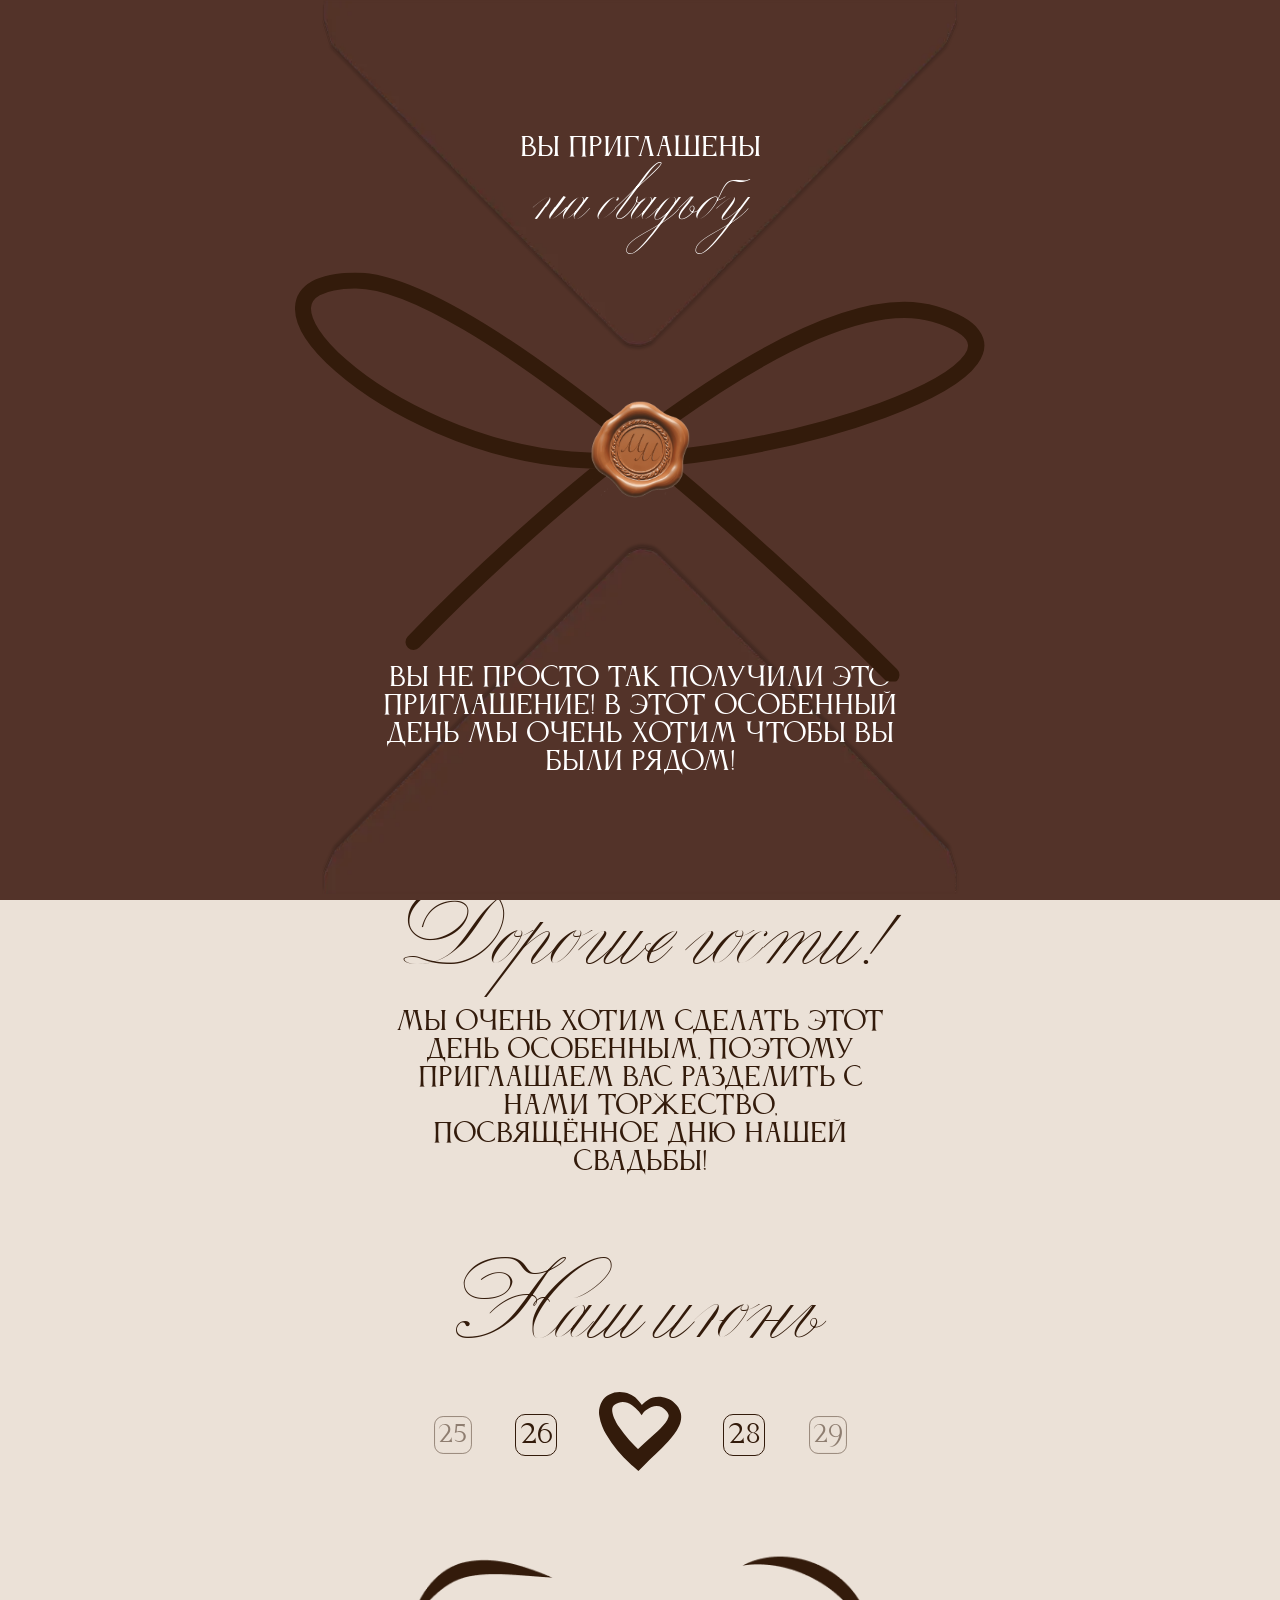
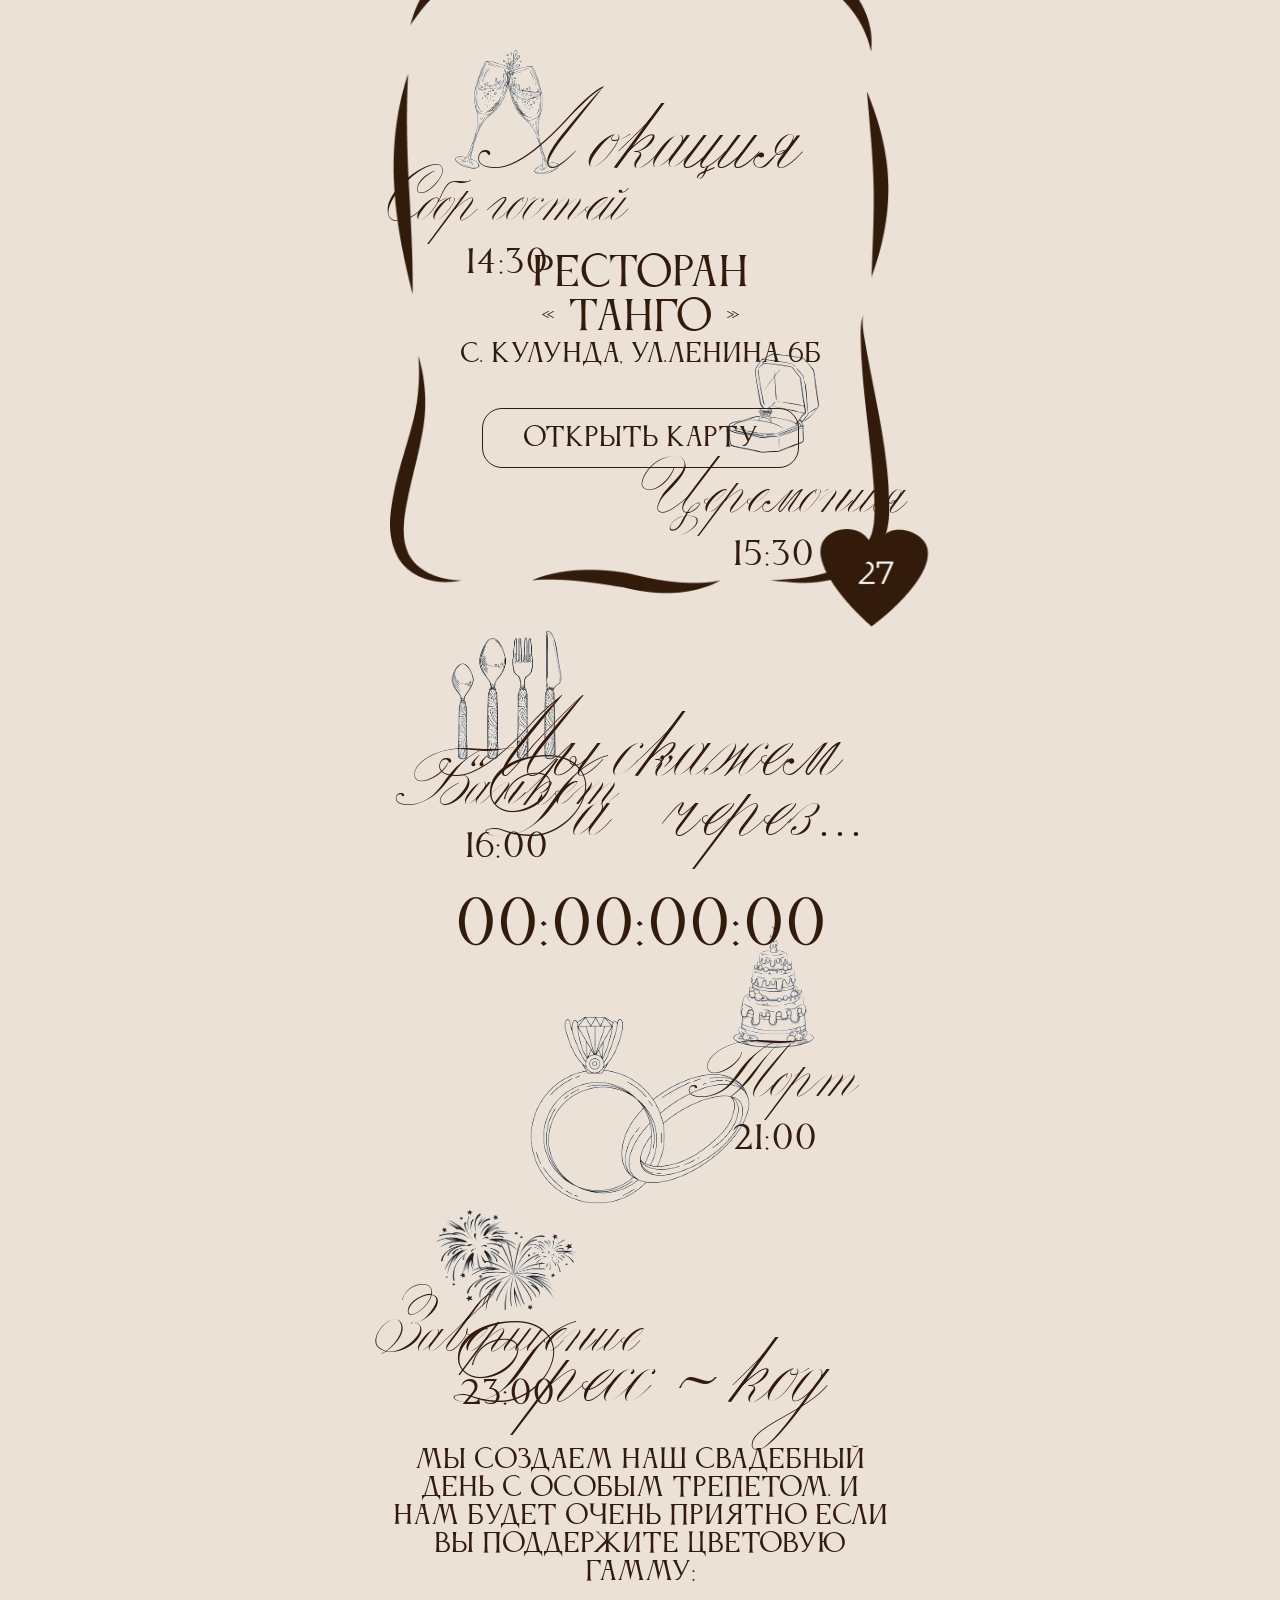
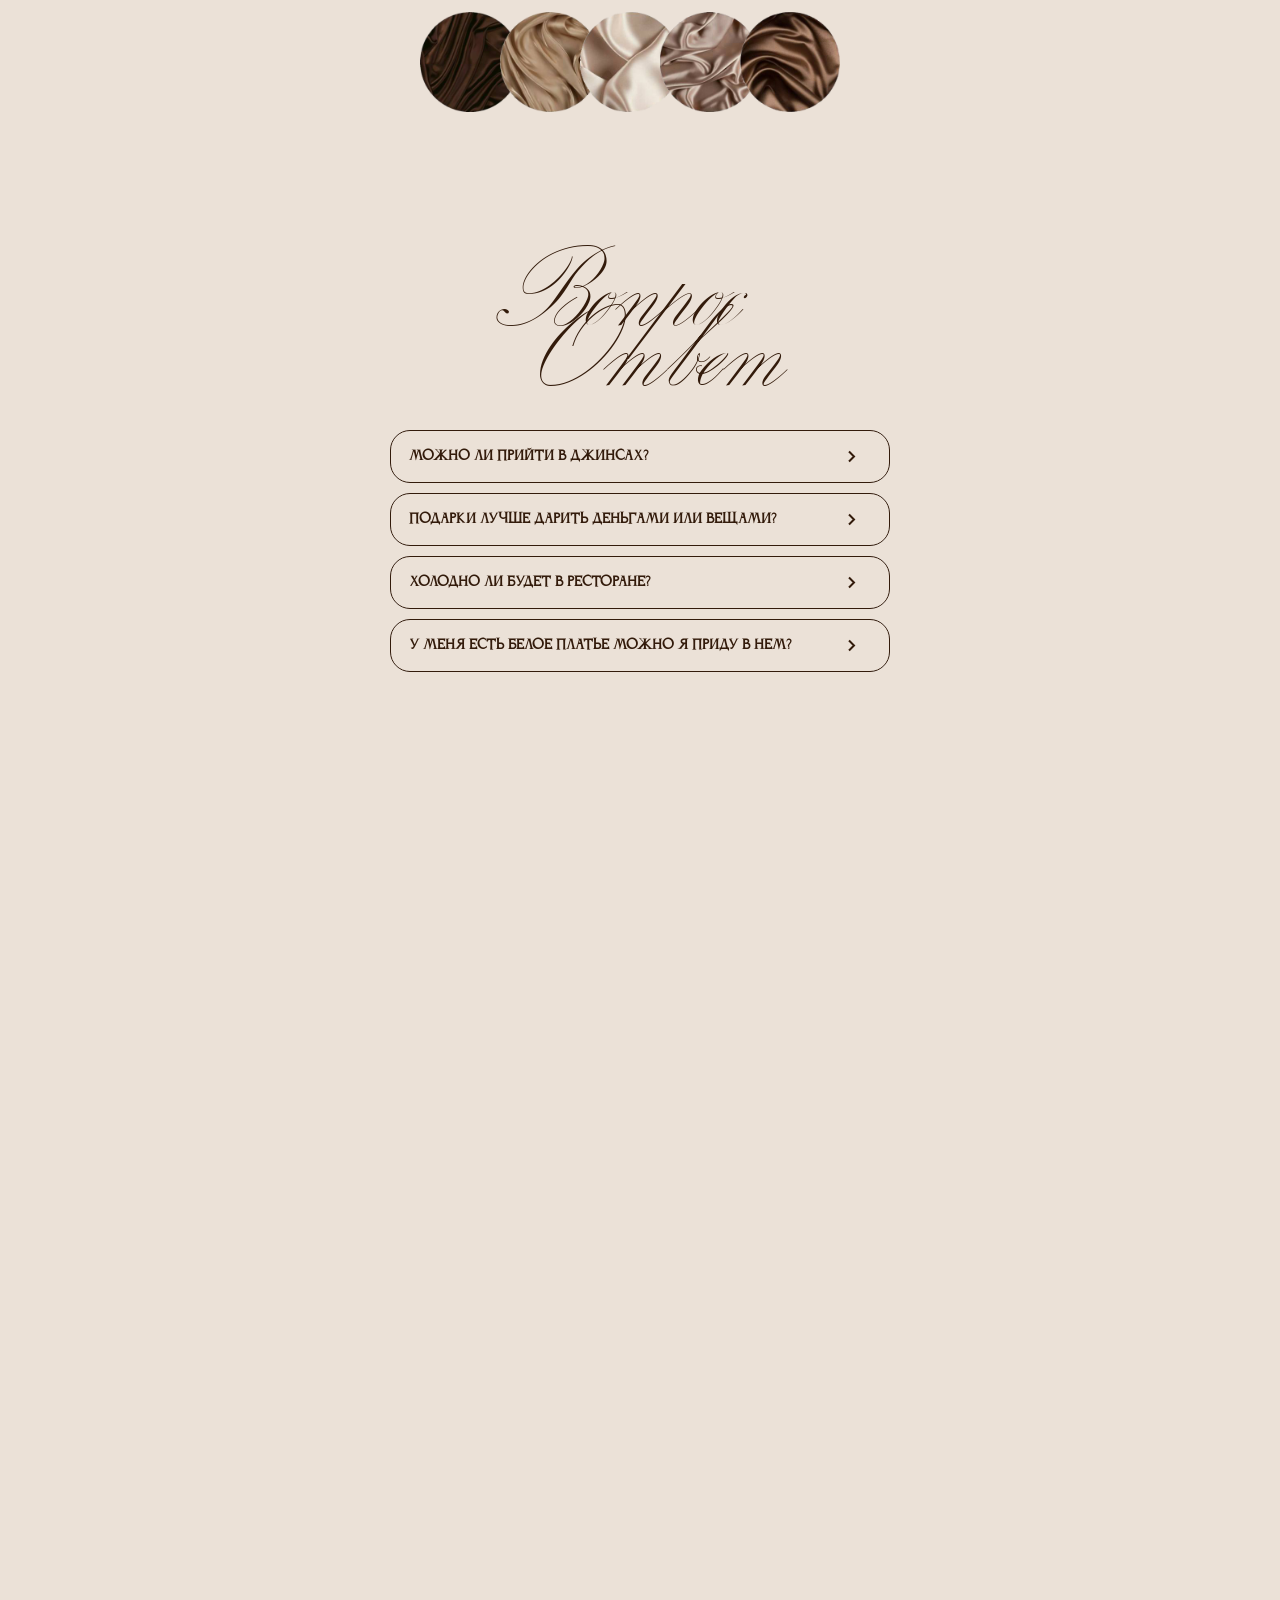
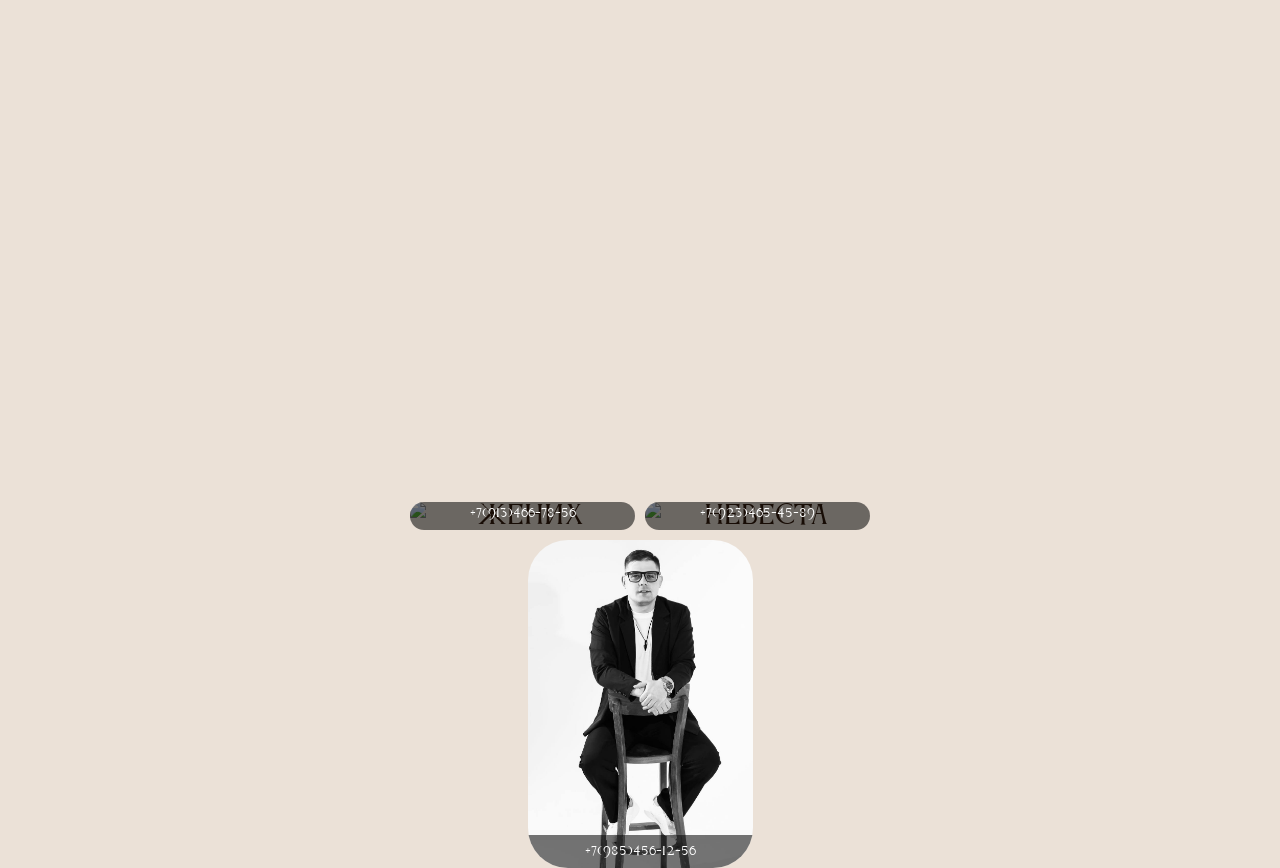
==== commit 094676fb: "convert scale" ====
--- a/index.html
+++ b/index.html
@@ -44,7 +44,7 @@
     <div class="border_container">
       <img class="center_item" src="img/border.png" style="pointer-events: none;">
       <div class="border_wrapper">
-        <img src="img/names.png" alt="">
+        <img src="img/names1.png" alt="">
         <div>Скоро наступит очень важный для нас день - мы станем семьей!</div>
         <div class="text" style="font-size: 40px;">27.06.26</div>
       </div>
@@ -88,7 +88,7 @@
           </svg>
         </div>
         <div class="heart-icon">
-          <img src="img/heart.png" style="transform: translate(-155%, -30px);" alt="heart">
+          <img src="img/heart.png" style="transform: translate(-159%, -30px);" alt="heart">
         </div>
         <div class="event-container">
           <div class="events-item">
--- a/css/style.css
+++ b/css/style.css
@@ -416,11 +416,18 @@
     align-items: center;
     gap: 10px;
     mix-blend-mode: darken;
-    transform: translate(-25%, 0);
+    transform: translate(-50%, 0);
   }
 
   .events-item:nth-child(even) {
-    transform: translate(25%, 0) !important;
+    transform: translate(50%, 0) !important;
+  }
+
+  .text {
+    font-family: "Venski sad One" !important;
+    font-size: 45px !important;
+    line-height: 30px;
+    font-weight: 400;
   }
 
   div {
@@ -446,6 +453,7 @@
   .main_wrapper-top img,
   .main_wrapper-bottom img {
     max-width: unset;
+    scale: 1.3;
   }
 
   .main_wrapper-bottom-text {
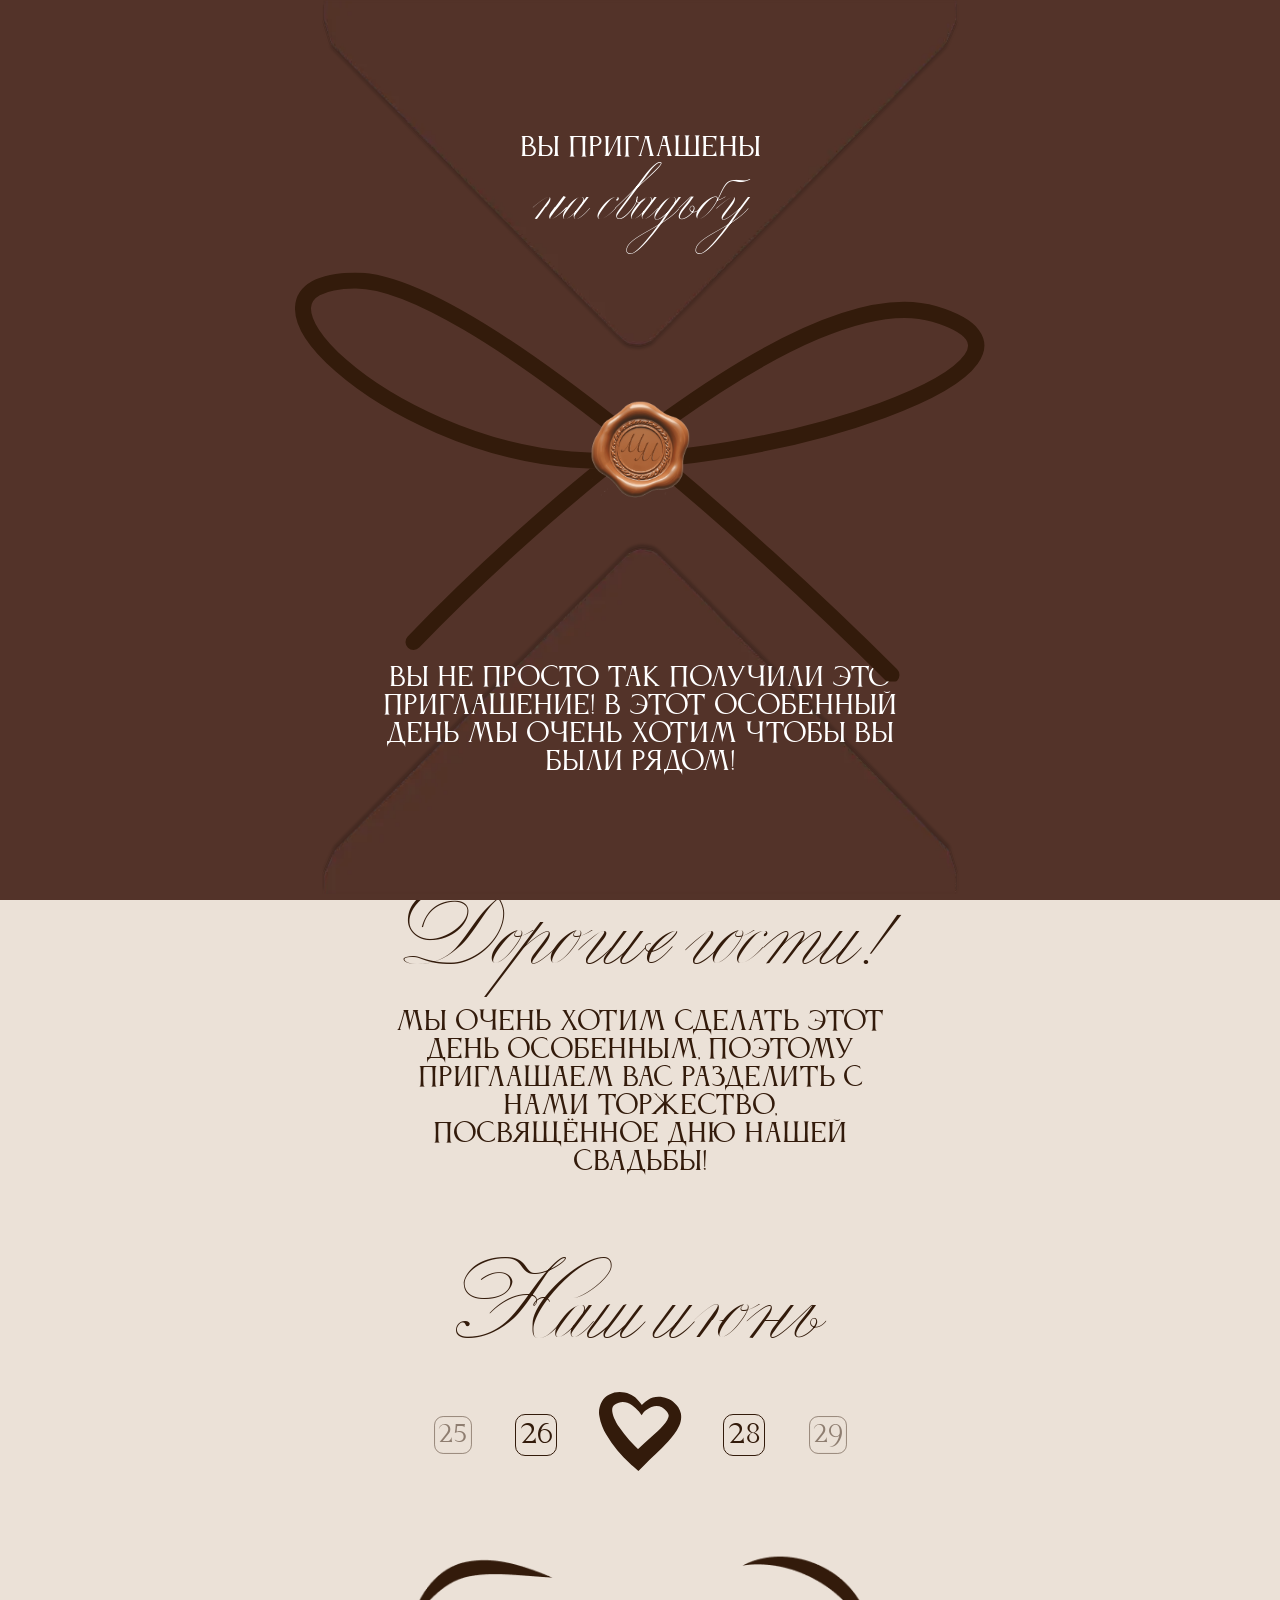
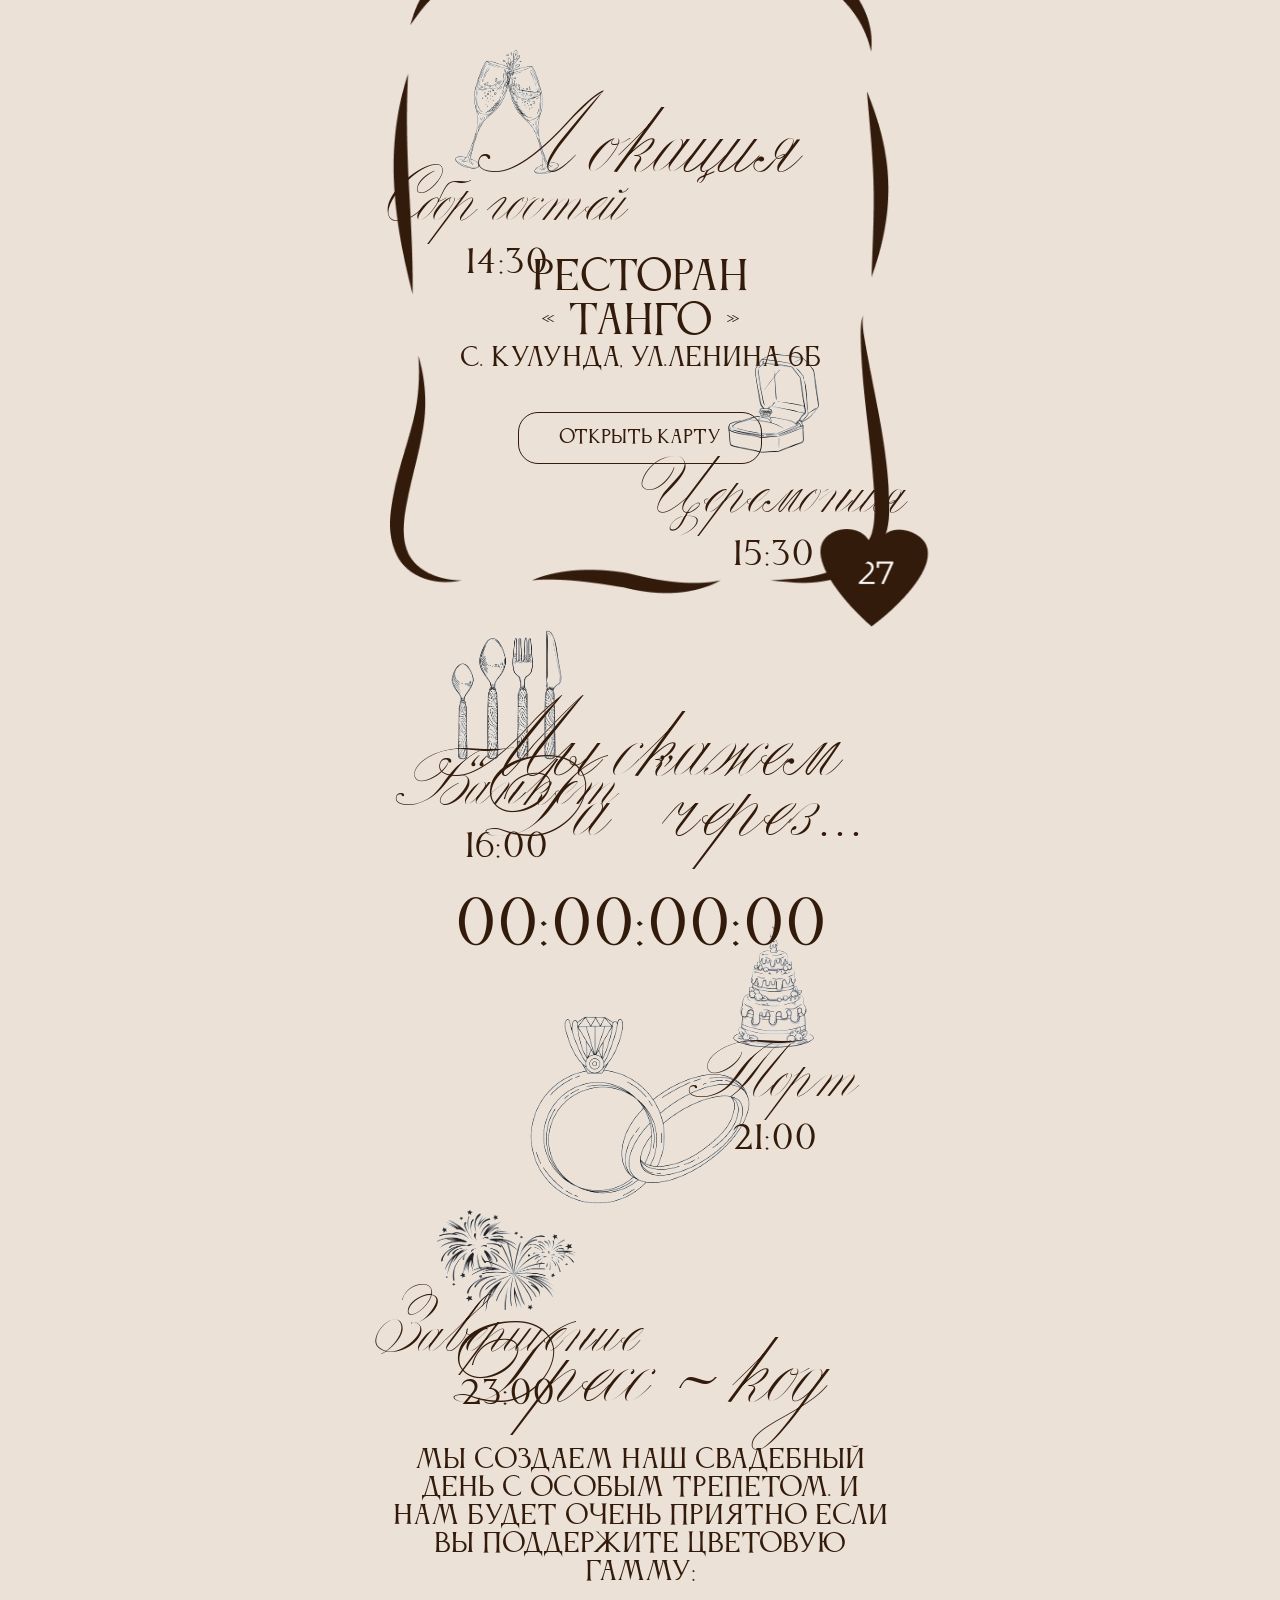
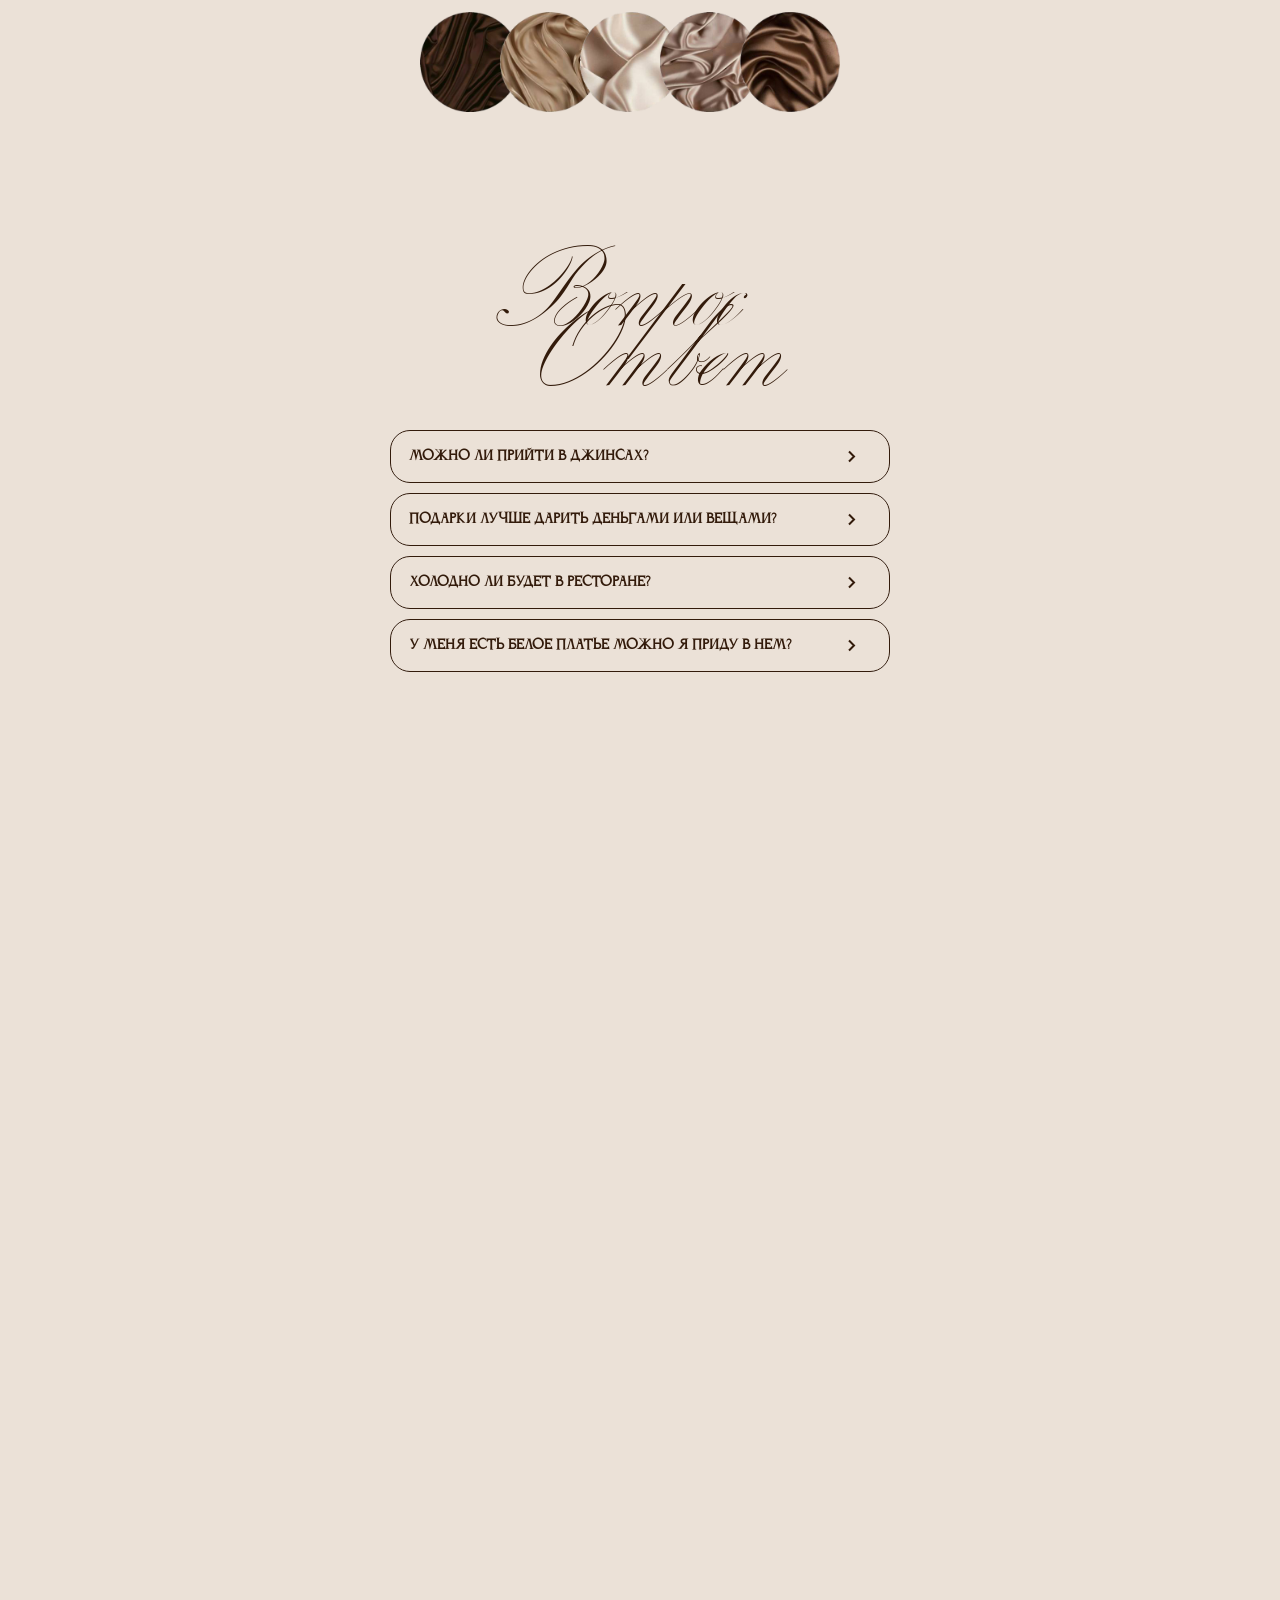
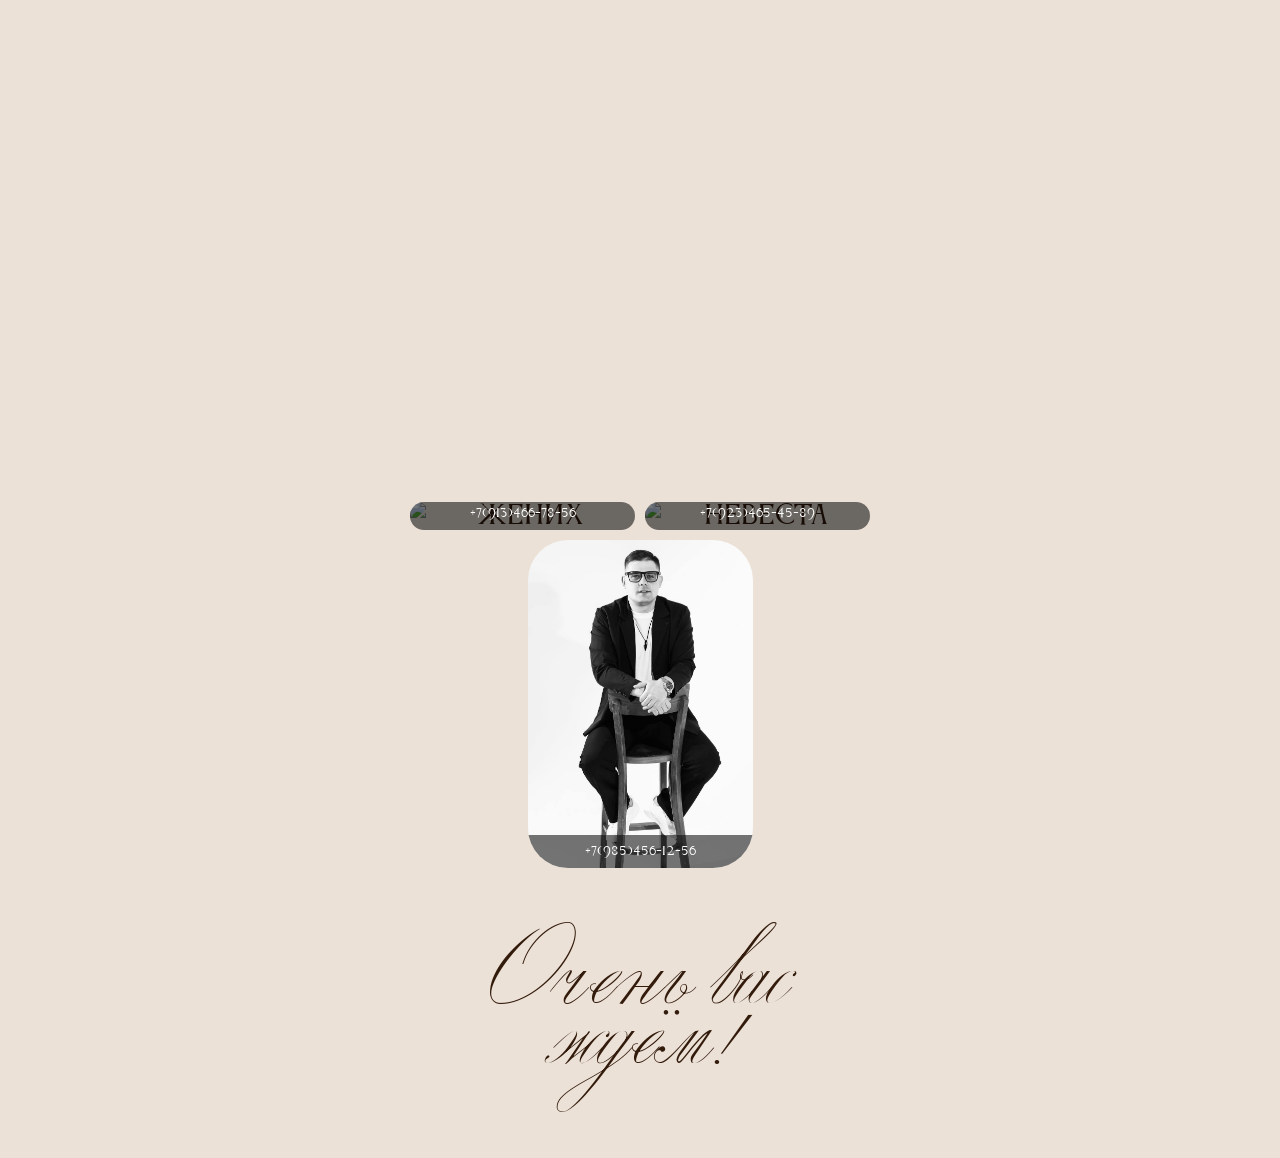
==== commit 2ecac12e: "fix" ====
--- a/index.html
+++ b/index.html
@@ -219,7 +219,9 @@
       <div class="gallery-item gallery-item-1"><img src="img/5U8A2678.jpg" alt="Жених"></div>
       <div class="gallery-item gallery-item-2"><img src="img/5U8A2801.jpg" alt="Невеста"></div>
       <div class="gallery-item gallery-item-3"><img src="img/photo_2026-04-09_19-30-40.jpg" alt="Ведущий"></div>
-    </div> 
+    </div>
+
+    <h2>Очень вас<br><br>ждём!</h2>
 
 
   </div>
--- a/css/style.css
+++ b/css/style.css
@@ -136,6 +136,7 @@
   width: fit-content;
   padding: 15px 40px;
   text-decoration: none;
+  font-size: 18px;
 }
 
 /* MAIN CONTENT */
@@ -143,7 +144,7 @@
 .main_content {
   max-width: 500px;
   margin: 0 auto;
-  padding-top: 50px;
+  padding: 50px 0;
   display: flex;
   flex-direction: column;
   gap: 50px;
@@ -461,6 +462,7 @@
     font-size: 18px;
     top: unset;
     bottom: 14%;
+    z-index: 1;
   }
 
   .main_wrapper-center svg {
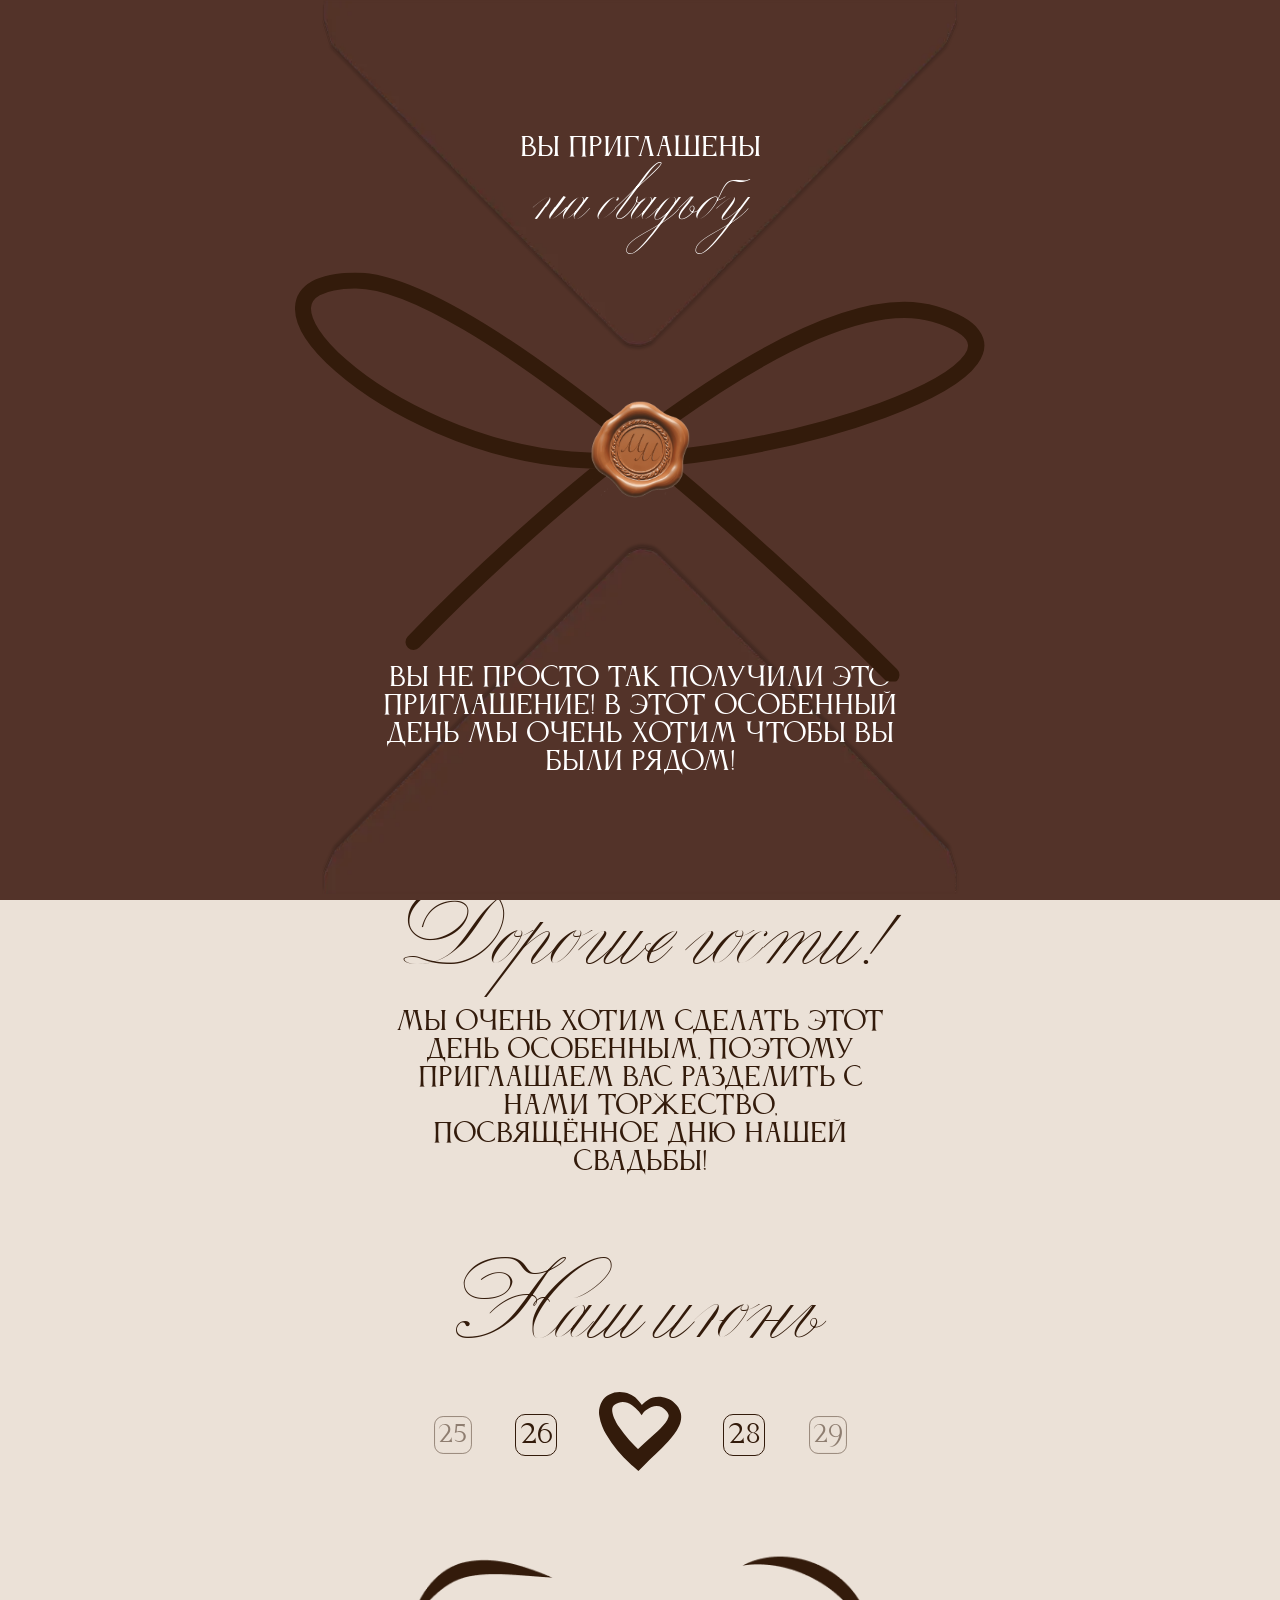
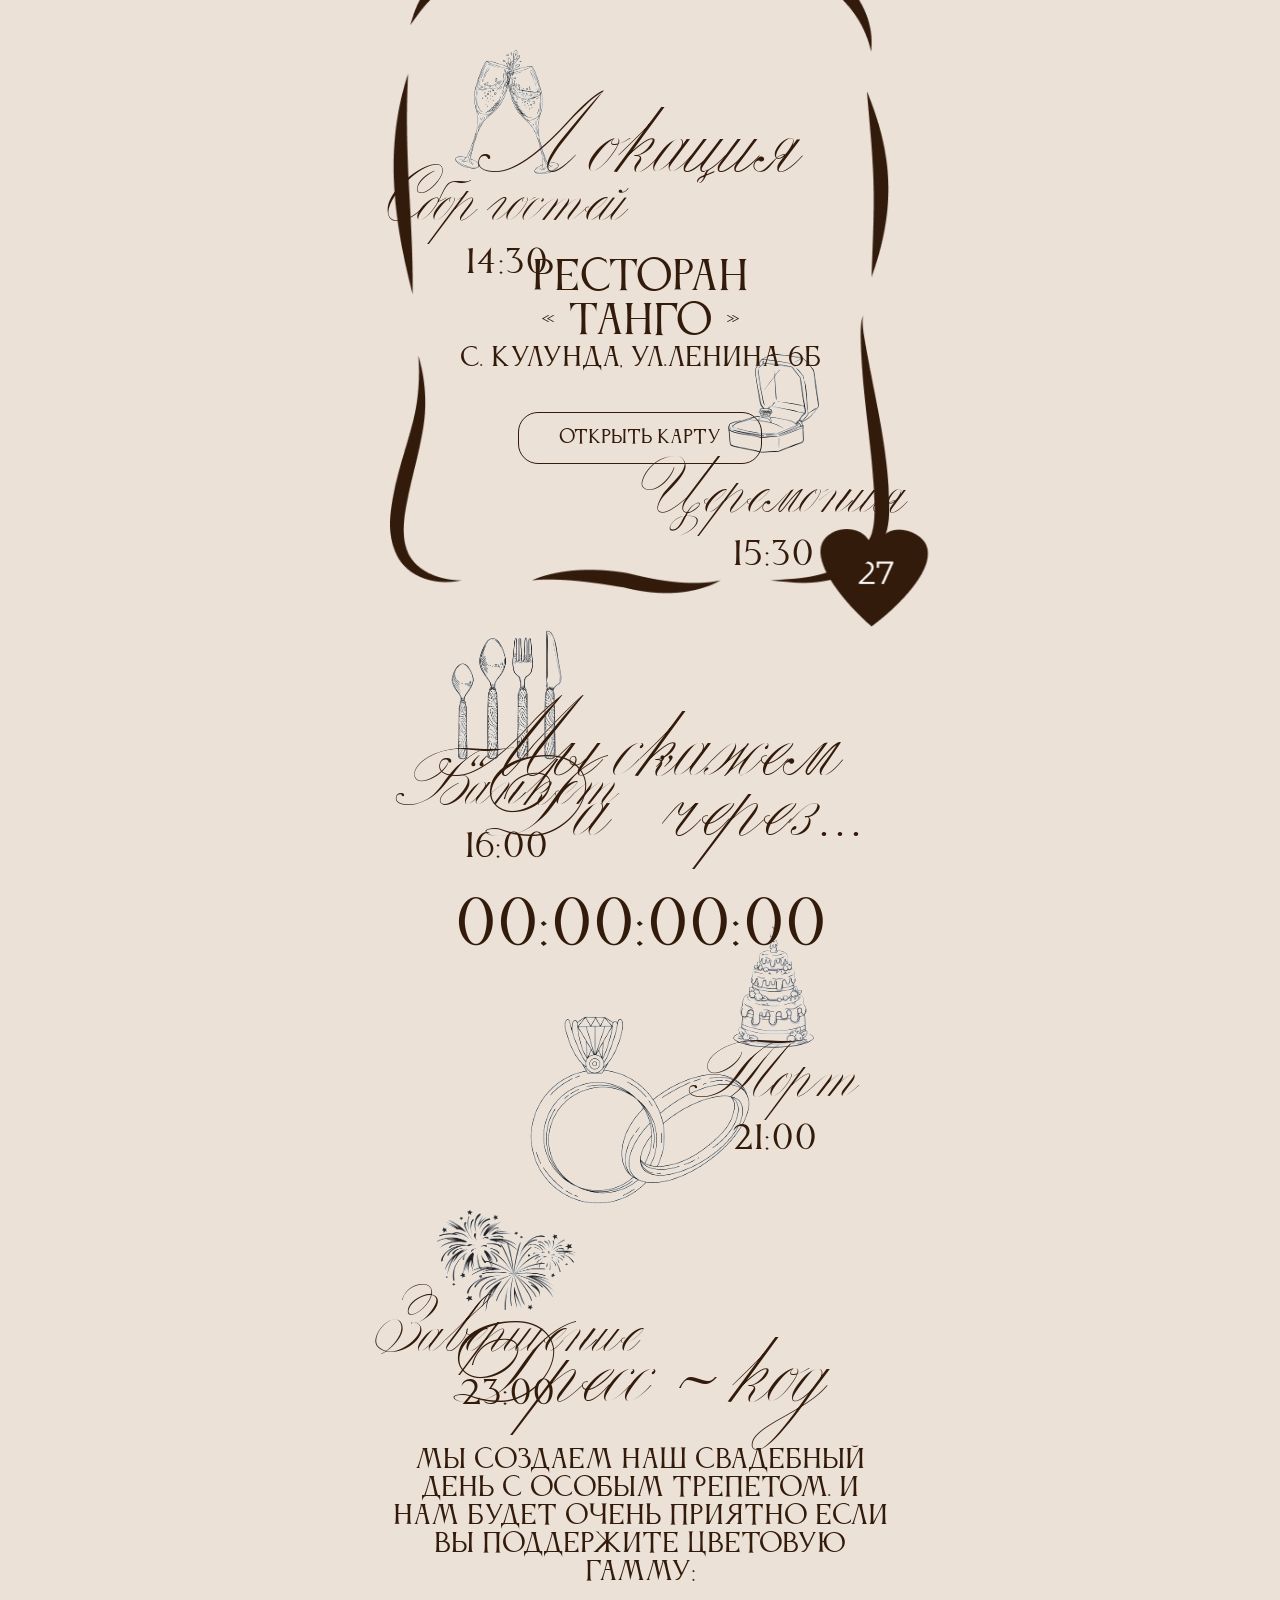
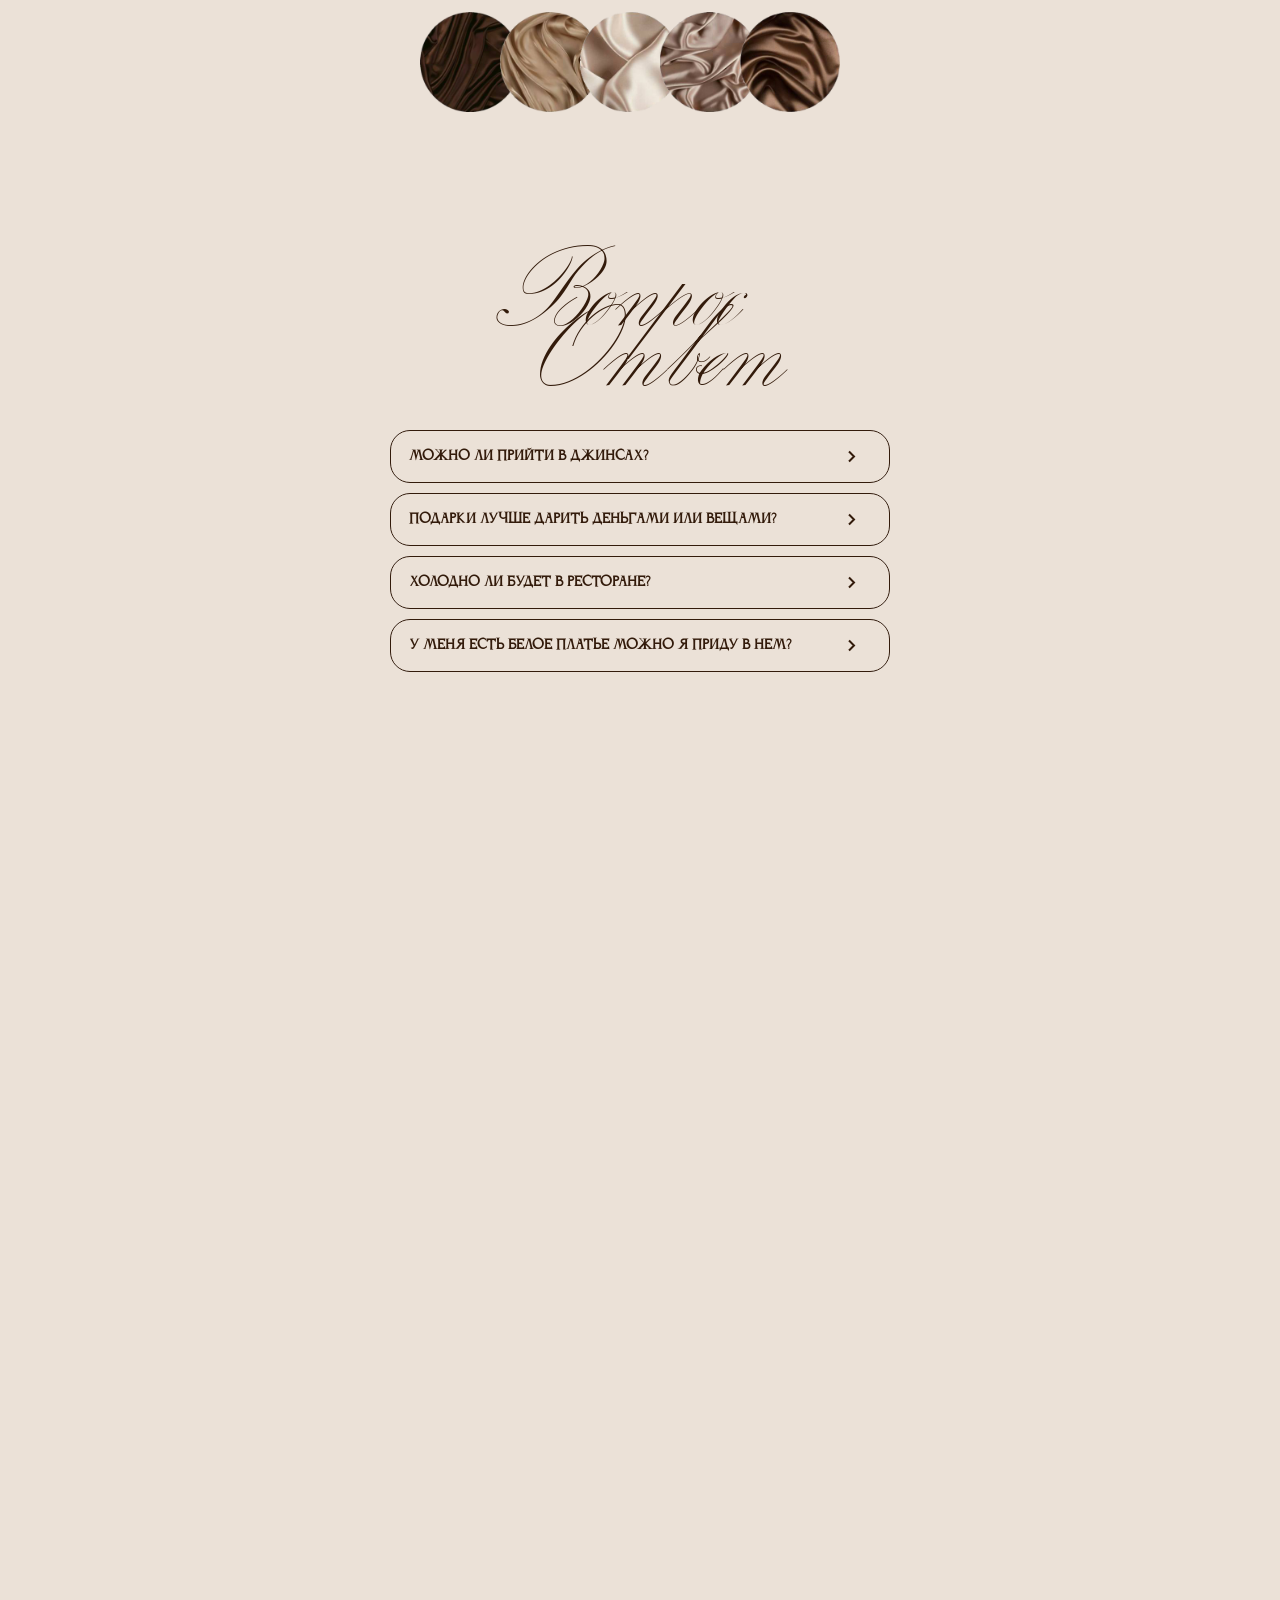
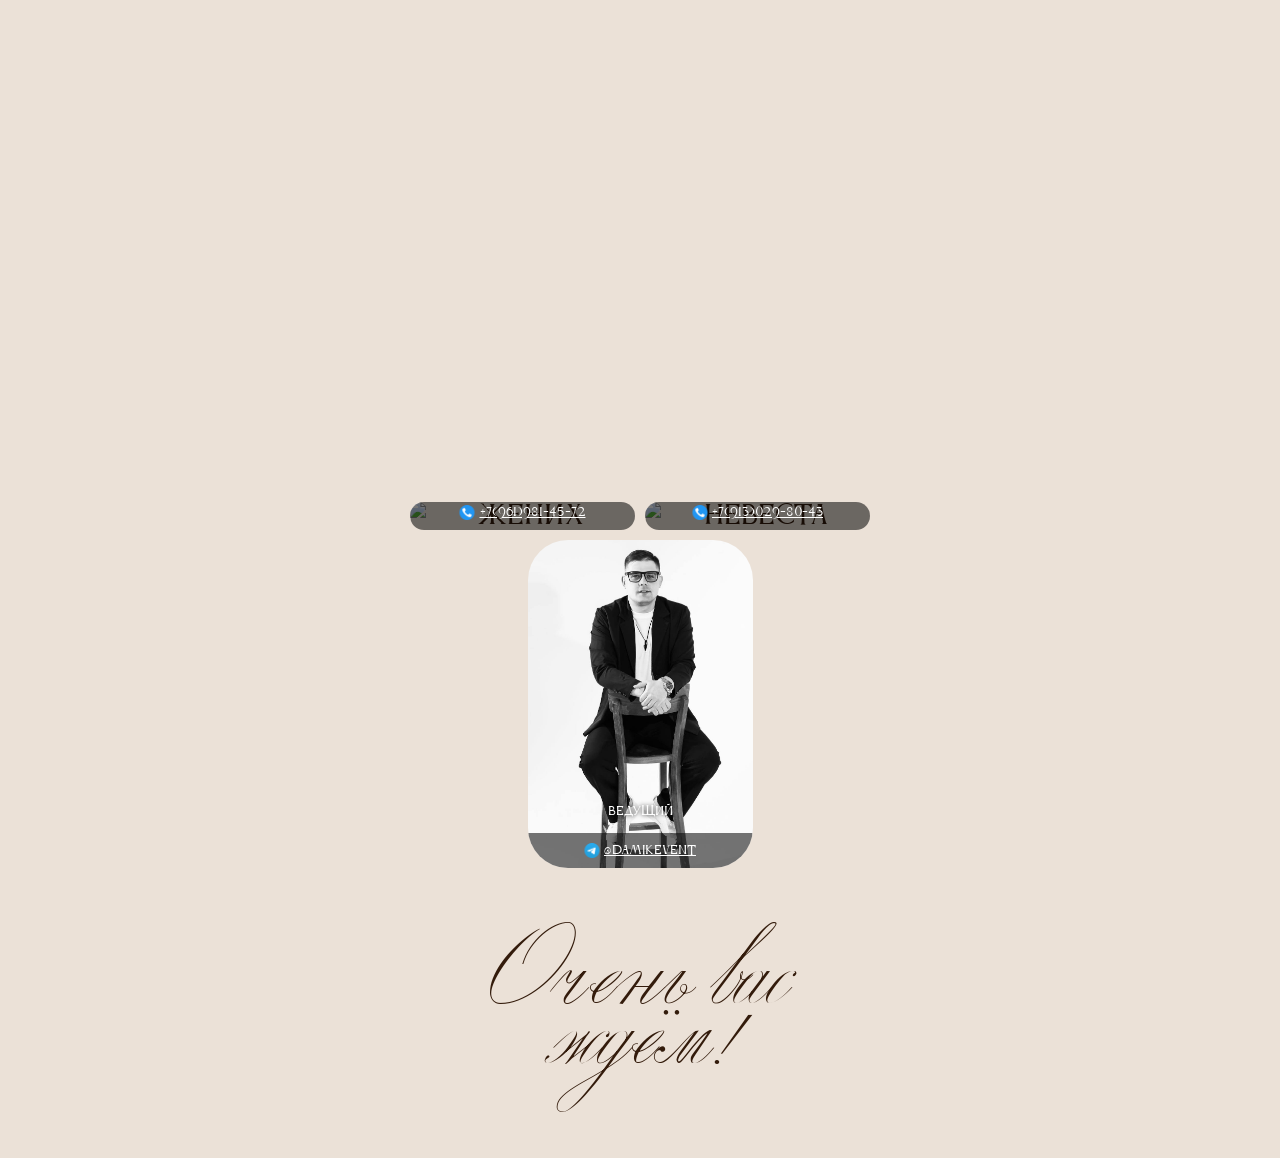
==== commit 63308f0d: "add links" ====
--- a/index.html
+++ b/index.html
@@ -216,9 +216,9 @@
       width="100%" height="1330" frameborder="0" marginheight="0" marginwidth="0">Загрузка…</iframe>
 
     <div class="gallery">
-      <div class="gallery-item gallery-item-1"><img src="img/5U8A2678.jpg" alt="Жених"></div>
-      <div class="gallery-item gallery-item-2"><img src="img/5U8A2801.jpg" alt="Невеста"></div>
-      <div class="gallery-item gallery-item-3"><img src="img/photo_2026-04-09_19-30-40.jpg" alt="Ведущий"></div>
+      <div class="gallery-item gallery-item-1"><img src="img/5U8A2678.jpg" alt="Жених"><a href="+7(961)981-45-72" class="gallery-item-info"><img src="img/call.png" alt="Звонок">+7(961)981-45-72</a></div>
+      <div class="gallery-item gallery-item-2"><img src="img/5U8A2801.jpg" alt="Невеста"><a href="+7(913)029-80-43" class="gallery-item-info"><img src="img/call.png" alt="Звонок">+7(913)029-80-43</a></div>
+      <div class="gallery-item gallery-item-3"><img src="img/photo_2026-04-09_19-30-40.jpg" alt="Ведущий"><a class="gallery-item-info" href="https://t.me/@DamikEvent"><img src="img/telegram.png" alt="telegram">@DamikEvent</a></div>
     </div>
 
     <h2>Очень вас<br><br>ждём!</h2>
--- a/css/style.css
+++ b/css/style.css
@@ -352,7 +352,7 @@
   overflow: clip;
   position: relative;
 }
-
+.gallery-item-info,
 .gallery-item::before {
   font-size: 12px;
   position: absolute;
@@ -363,18 +363,44 @@
   padding: 10px 10px;
   background: #0000008a;
   color: #fff;
-}
-
-.gallery-item-1::before {
-  content: "+7(913)466-78-56";
-}
-
-.gallery-item-2::before {
-  content: "+7(923)465-45-89";
-}
-
-.gallery-item-3::before {
-  content: "+7(985)456-12-56";
+  display: flex;
+  justify-content: center;
+  align-items: center;
+}
+
+.gallery-item::after {
+  font-size: 12px;
+  position: absolute;
+  bottom: 40px;
+  left: 50%;
+  transform: translate(-50%);
+  width: 100%;
+  padding: 10px 10px;
+  color: #fff;
+  display: flex;
+  justify-content: center;
+  align-items: center;
+  filter: drop-shadow(0 0 2px #000);
+}
+
+.gallery-item-1::after {
+  content: "Жених";
+}
+.gallery-item-2::after {
+  content: "Невеста";
+}
+.gallery-item-3::after {
+  content: "Ведущий";
+}
+
+.gallery-item-info {
+  display: flex;
+  gap: 5px;
+}
+
+.gallery-item-info img {
+  width: 15px;
+  height: 15px;
 }
 
 .gallery-item img {
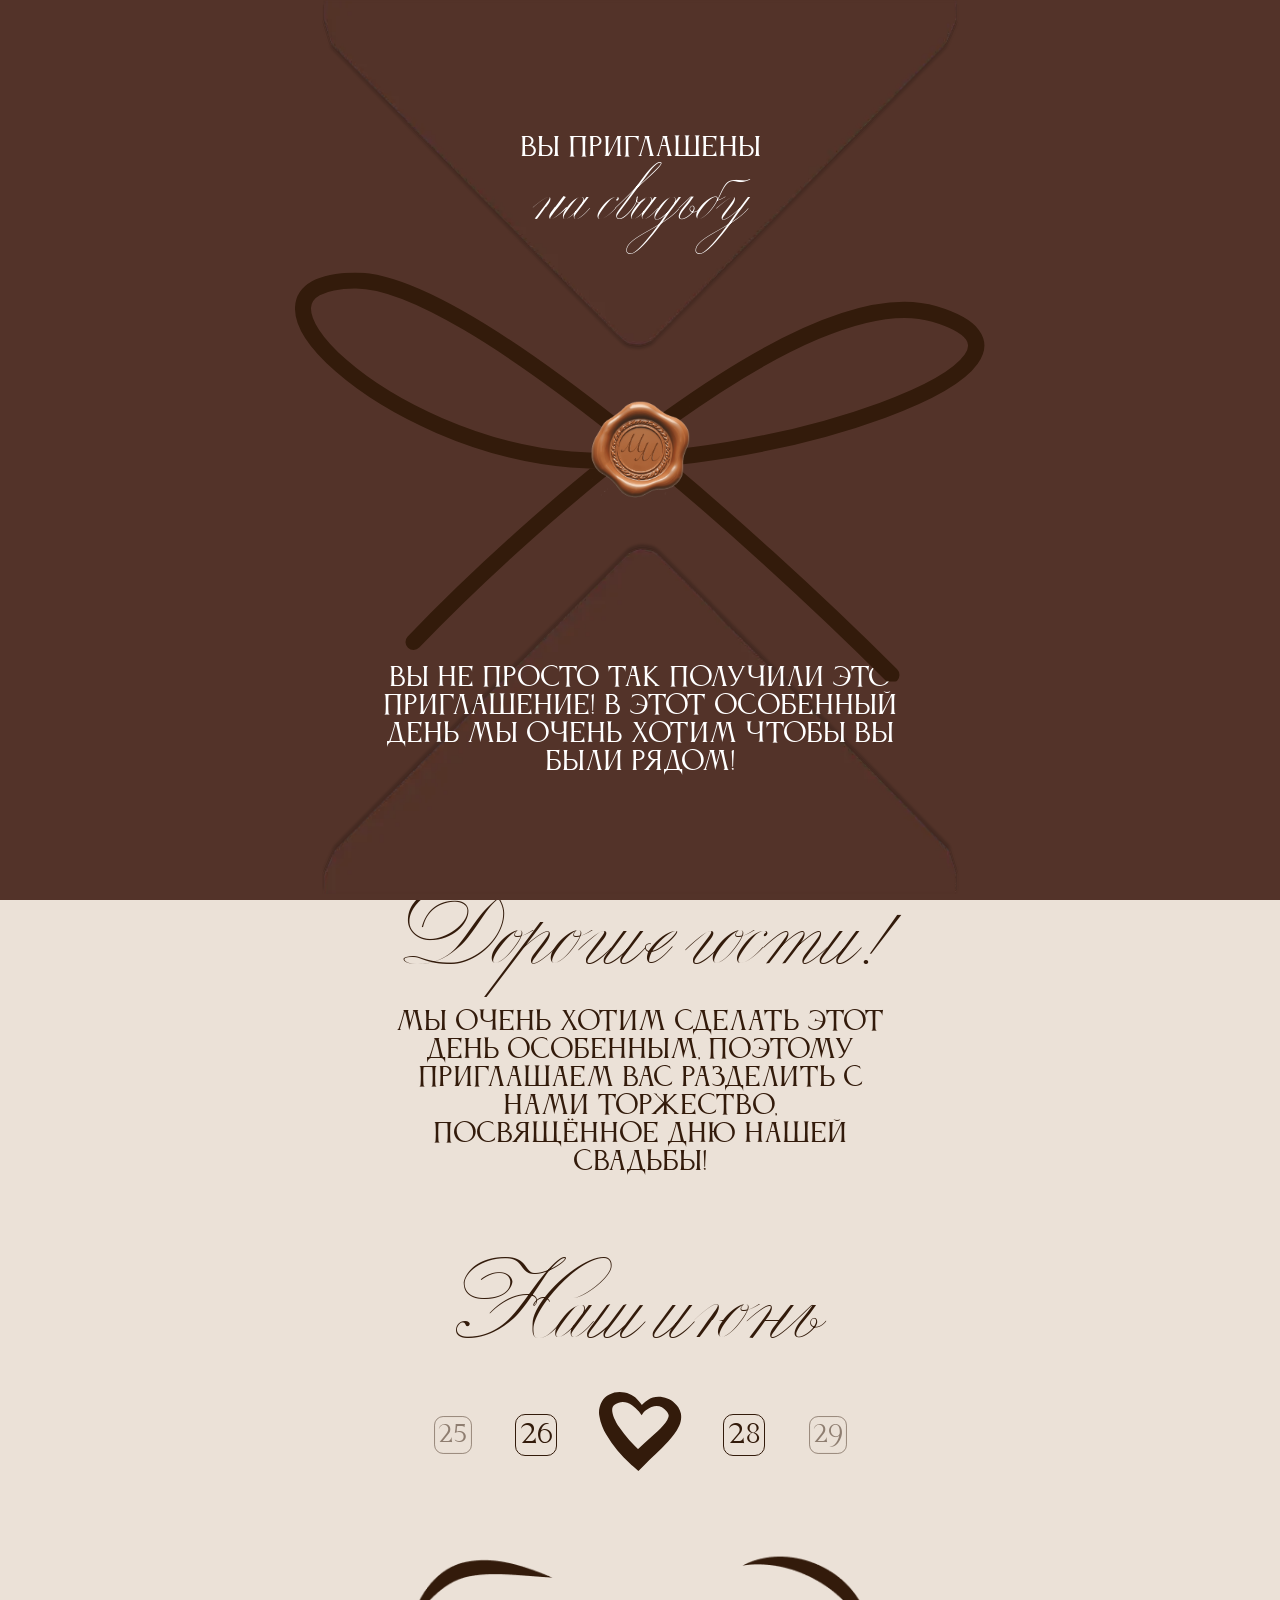
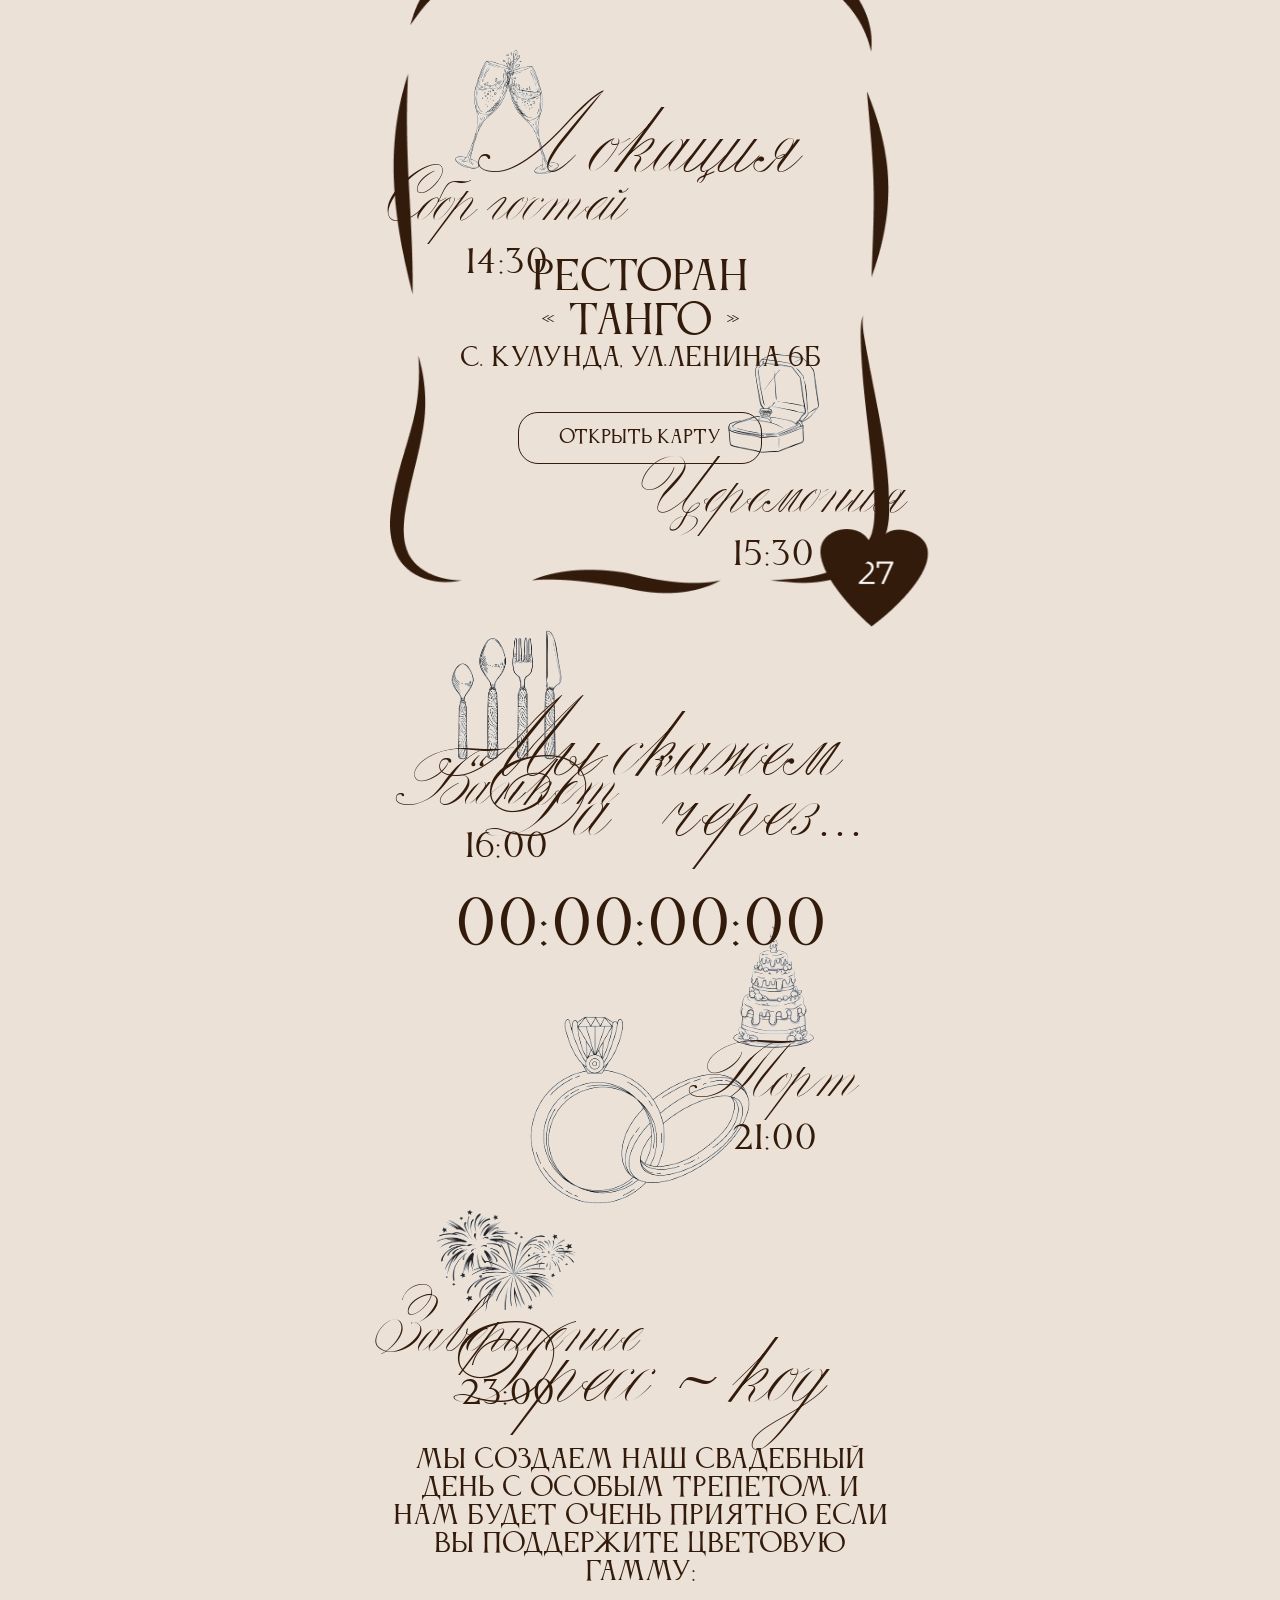
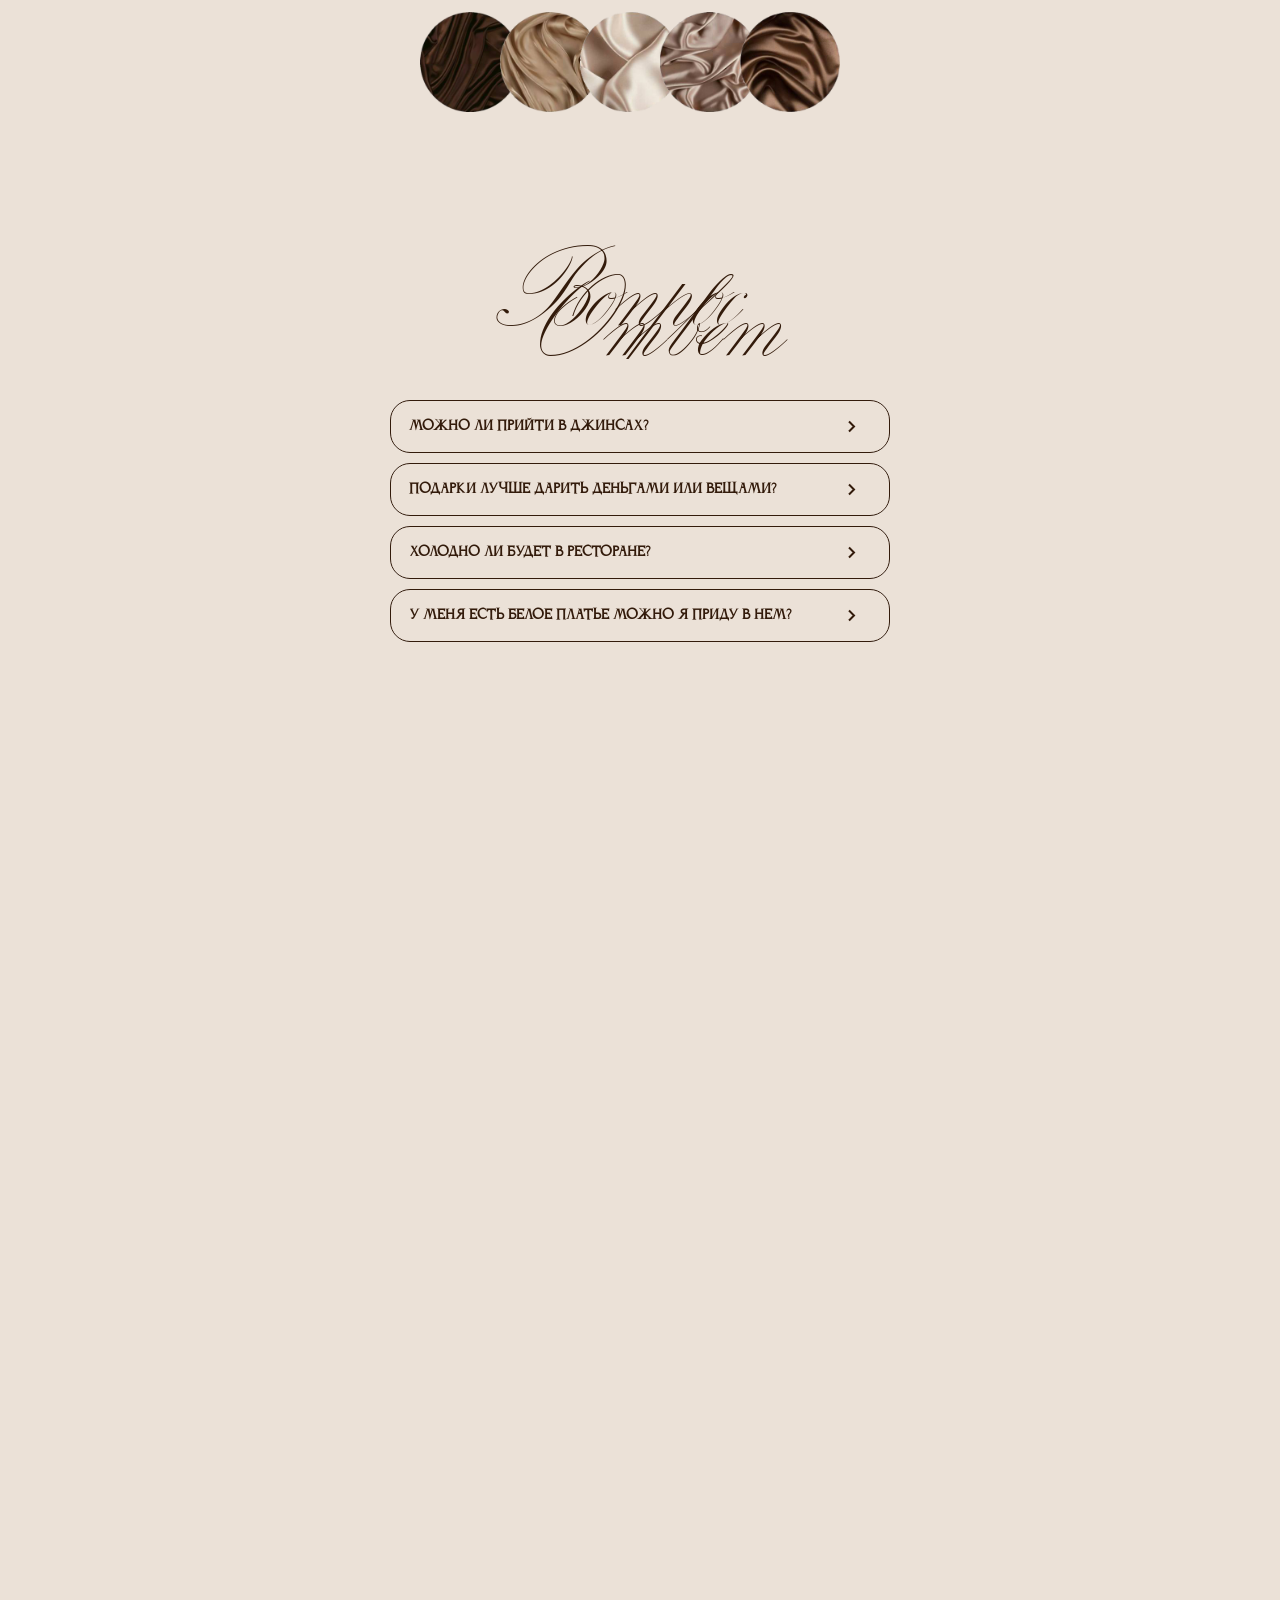
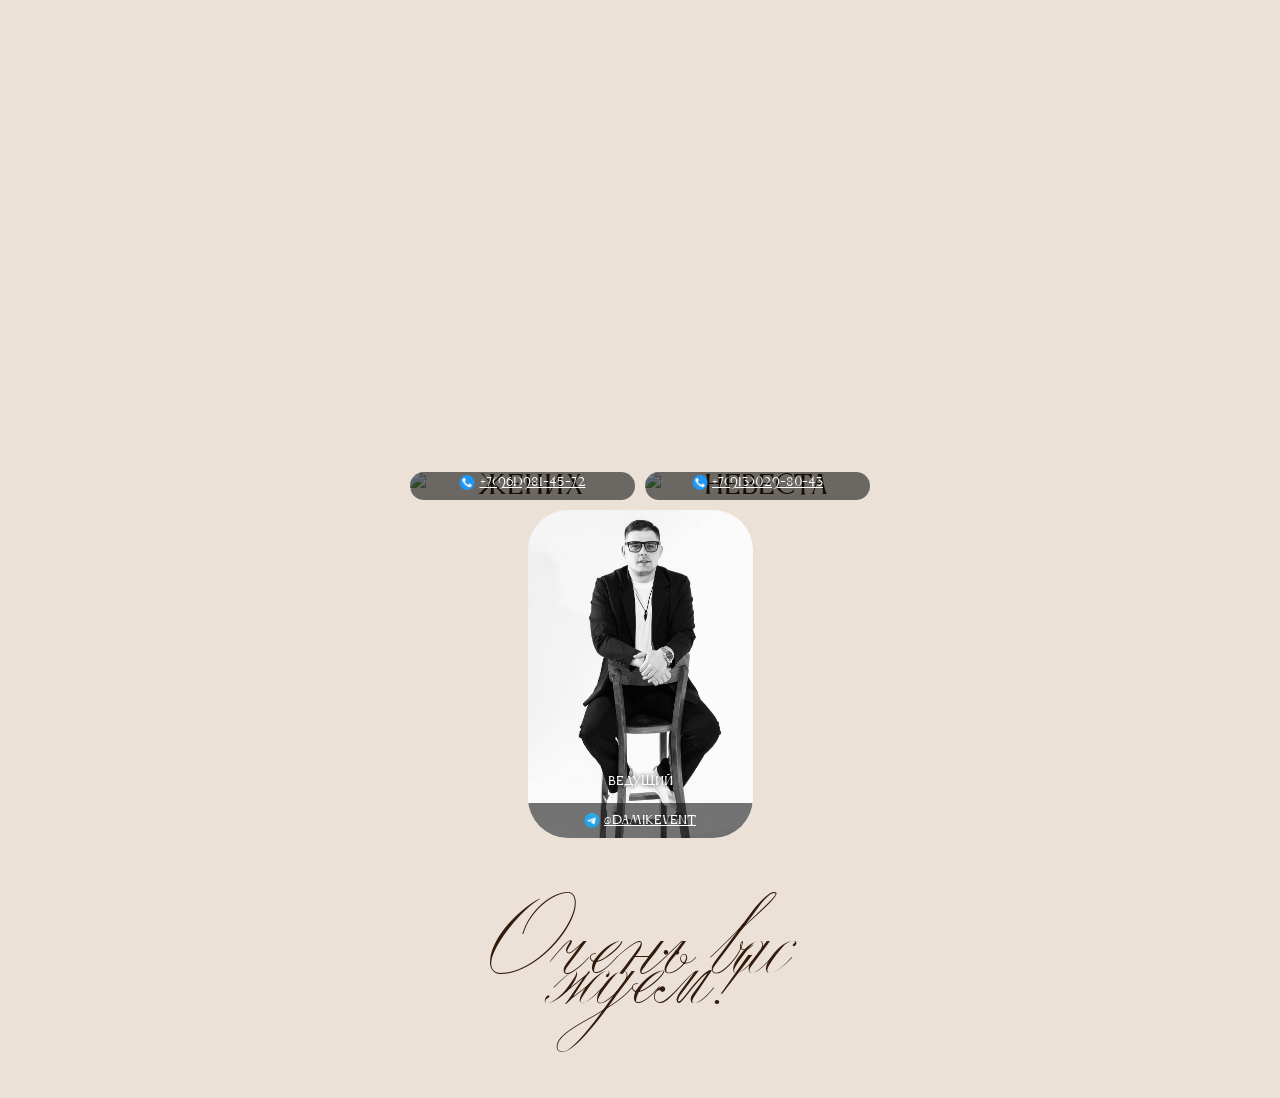
==== commit 773c6410: "prelast fix" ====
--- a/index.html
+++ b/index.html
@@ -124,7 +124,7 @@
         <div class="border_wrapper" style="margin-top: -10px;">
           <h2>Локация</h2>
           <div>
-            <div style="font-size: 40px;">Ресторан «ТАНГО»</div>
+            <div class="tango">Ресторан «ТАНГО»</div>
             <div>c. Кулунда, ул.Ленина 6Б</div>
           </div>
           <a href="https://yandex.ru/maps/-/CPvEf8lB" class="btn" target="_blank">Открыть карту</a>
@@ -159,7 +159,7 @@
     </div>
 
     <div class="help-question_answer-container">
-      <h2>Вопрос&nbsp;&nbsp;&nbsp;<br><br>&nbsp;&nbsp;&nbsp;Ответ</h2>
+      <h2>Вопрос&nbsp;&nbsp;&nbsp;<br>&nbsp;&nbsp;&nbsp;Ответ</h2>
       <div class="container-accordion">
         <div class="accorderon-wrapper">
           <button class="accordion">
@@ -221,7 +221,7 @@
       <div class="gallery-item gallery-item-3"><img src="img/photo_2026-04-09_19-30-40.jpg" alt="Ведущий"><a class="gallery-item-info" href="https://t.me/@DamikEvent"><img src="img/telegram.png" alt="telegram">@DamikEvent</a></div>
     </div>
 
-    <h2>Очень вас<br><br>ждём!</h2>
+    <h2>Очень вас<br>ждём!</h2>
 
 
   </div>
--- a/css/style.css
+++ b/css/style.css
@@ -407,6 +407,10 @@
   display: block;
 }
 
+.tango {
+    font-size: 40px;
+  }
+
 @media (max-width: 768px) {
   body {
     overflow-x: hidden;
@@ -457,8 +461,19 @@
     font-weight: 400;
   }
 
+  h2 {
+    font-family: "Venski sad One" !important;
+    font-size: 70px !important;
+    line-height: 74px;
+    font-weight: 400;
+  }
+
   div {
-    font-size: 25px;
+    font-size: 18px;
+  }
+
+  .tango {
+    font-size: 30px;
   }
 
   .date_time-item {
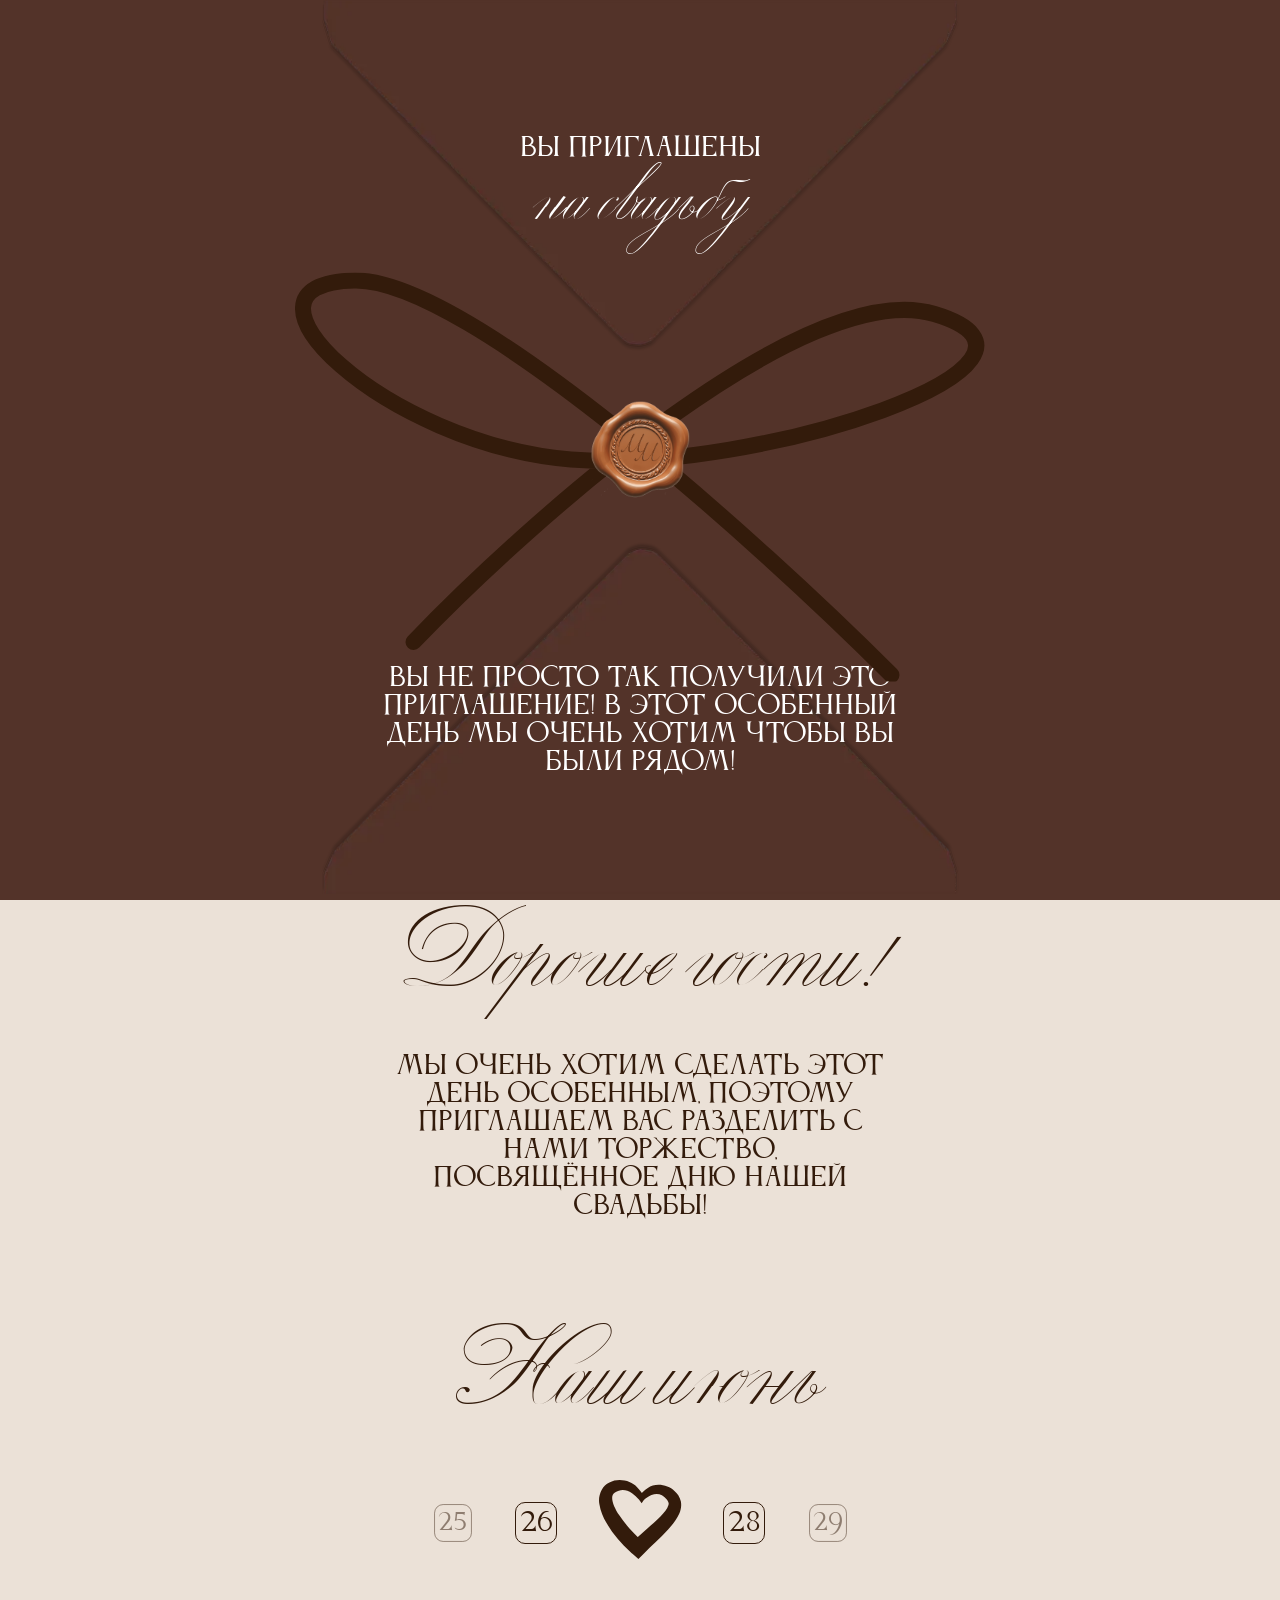
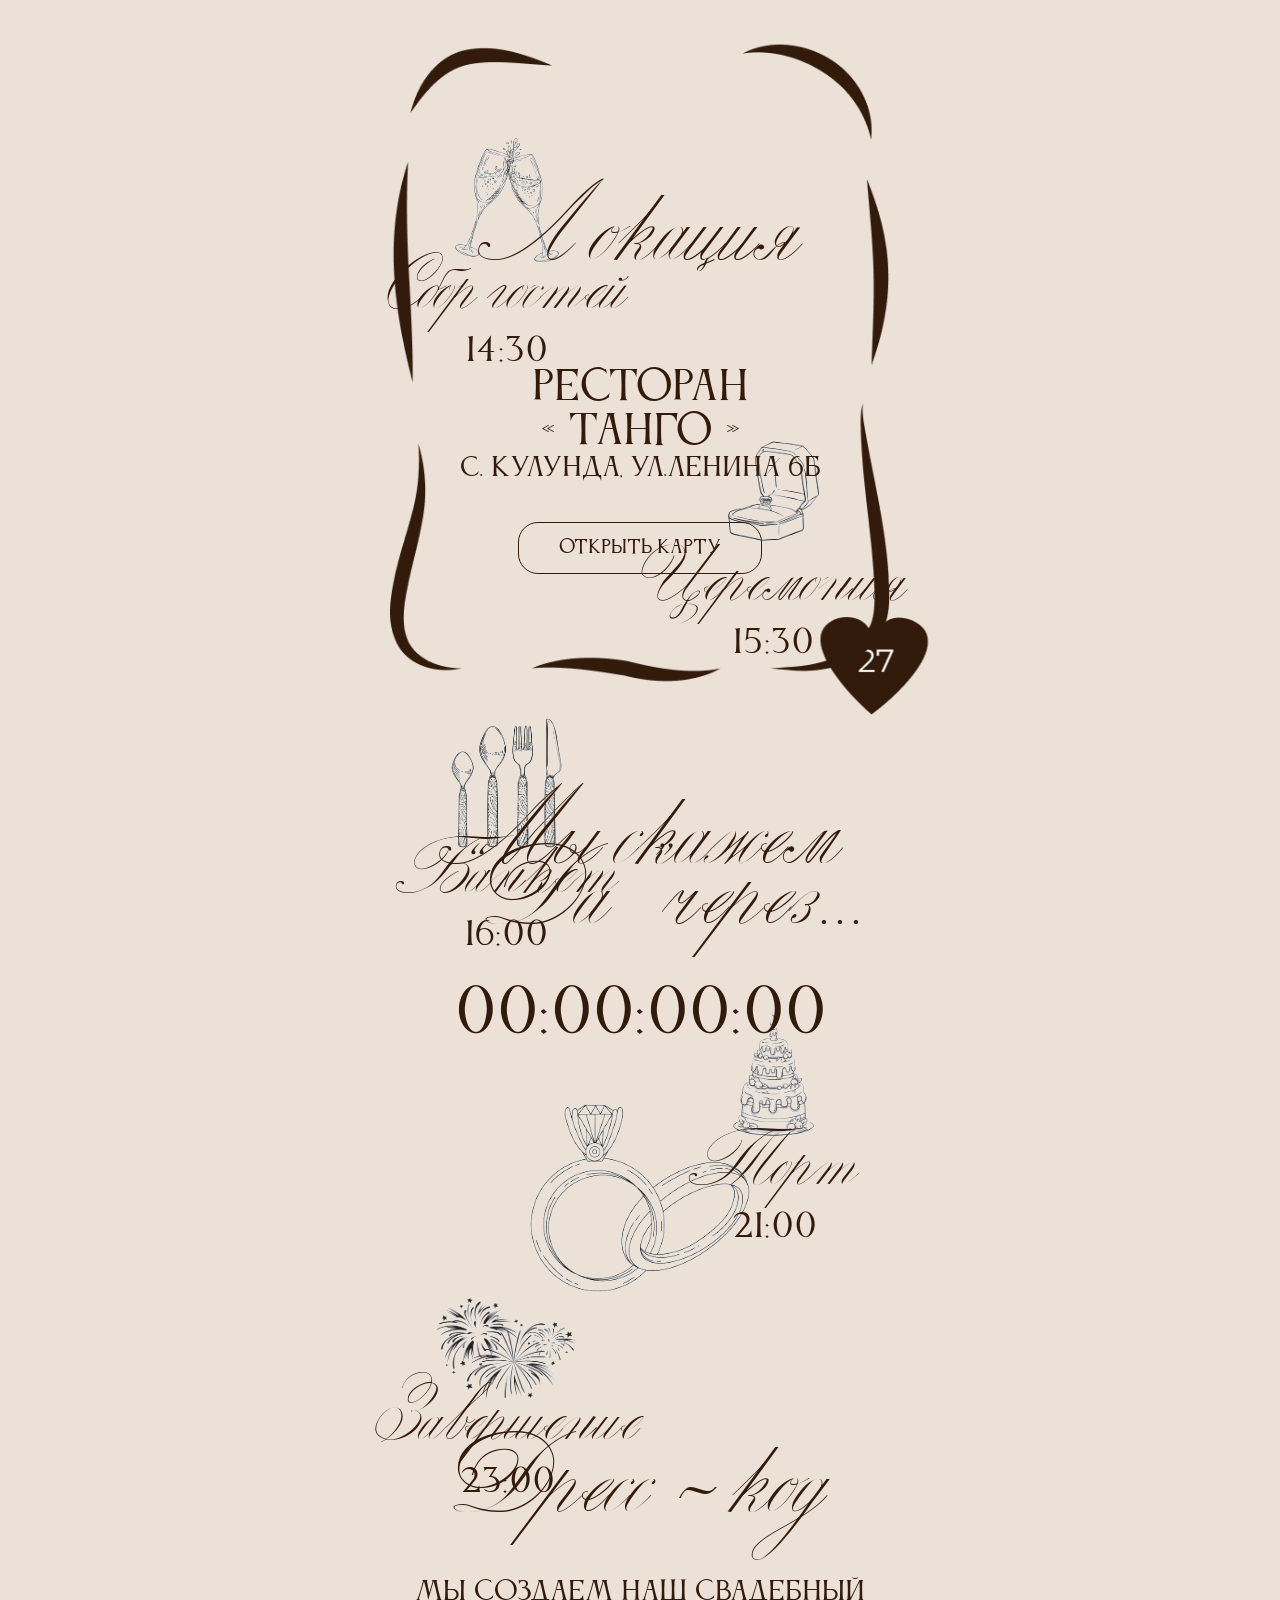
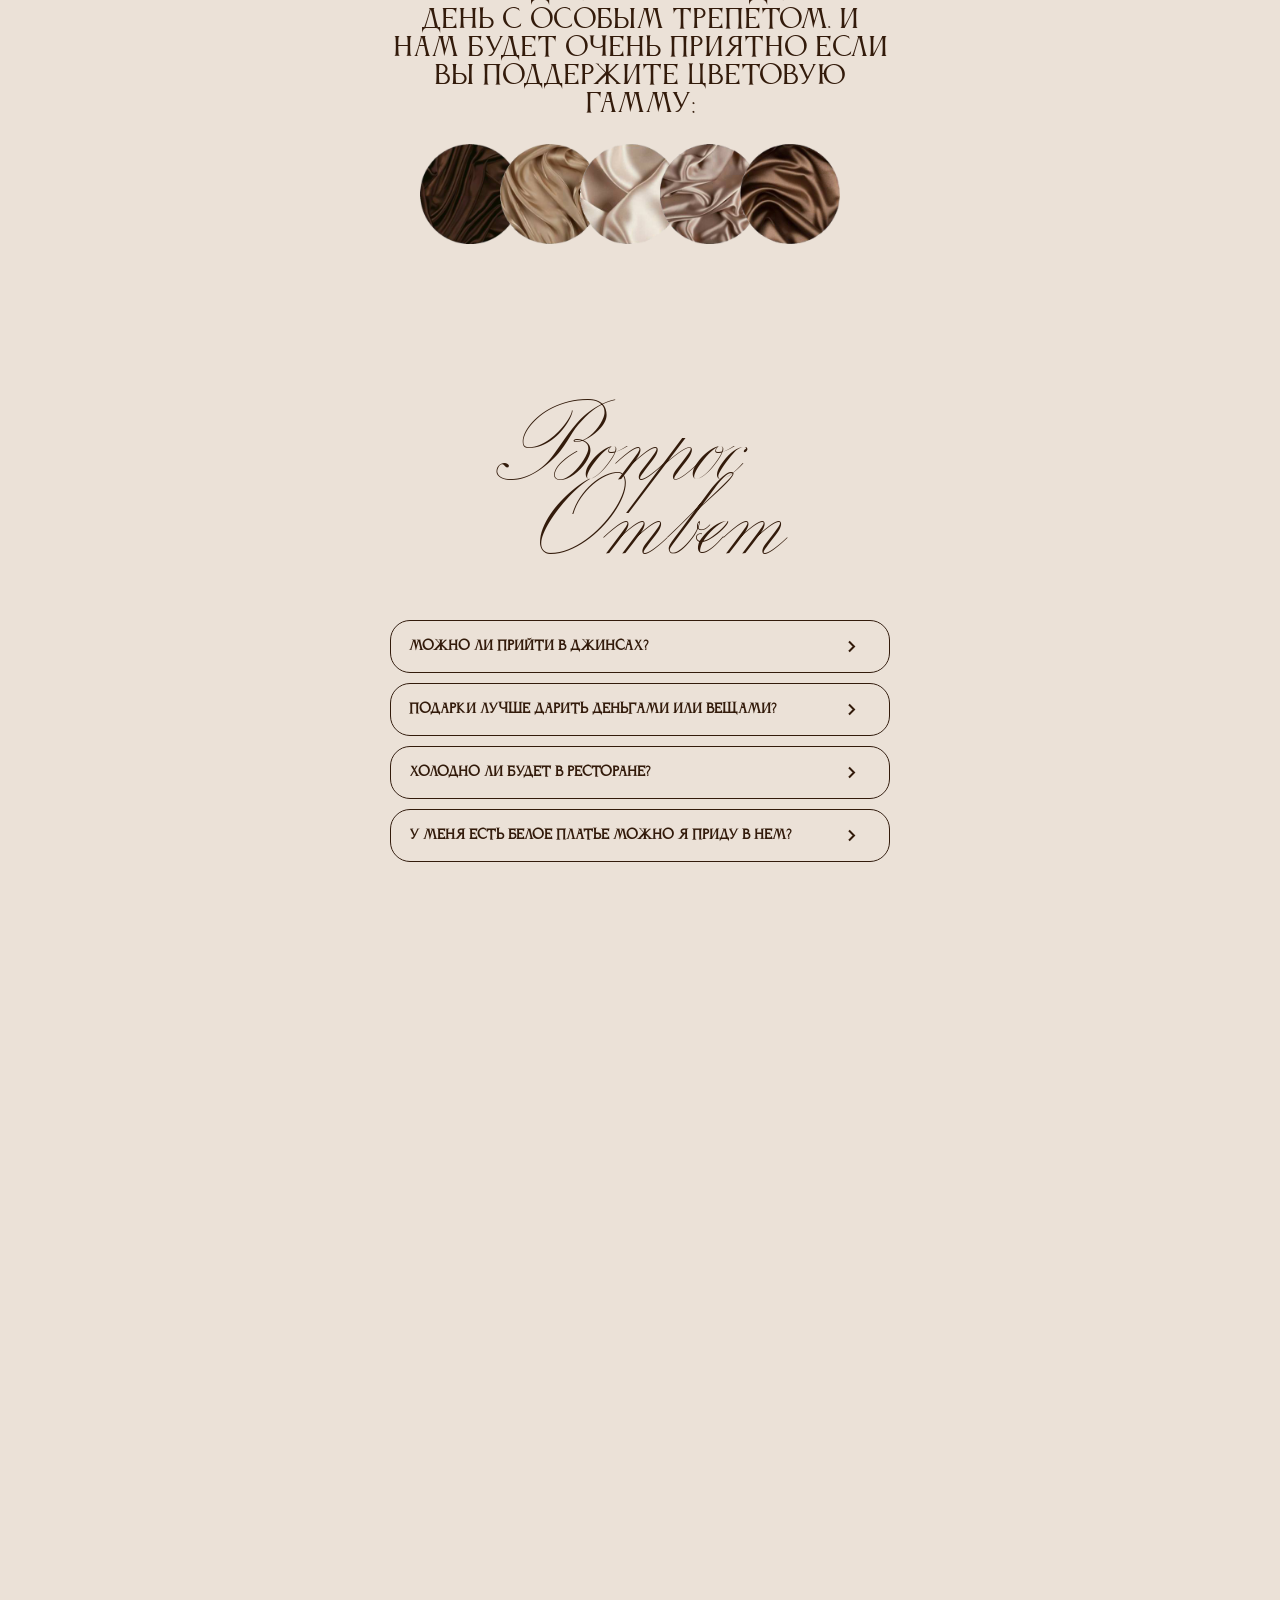
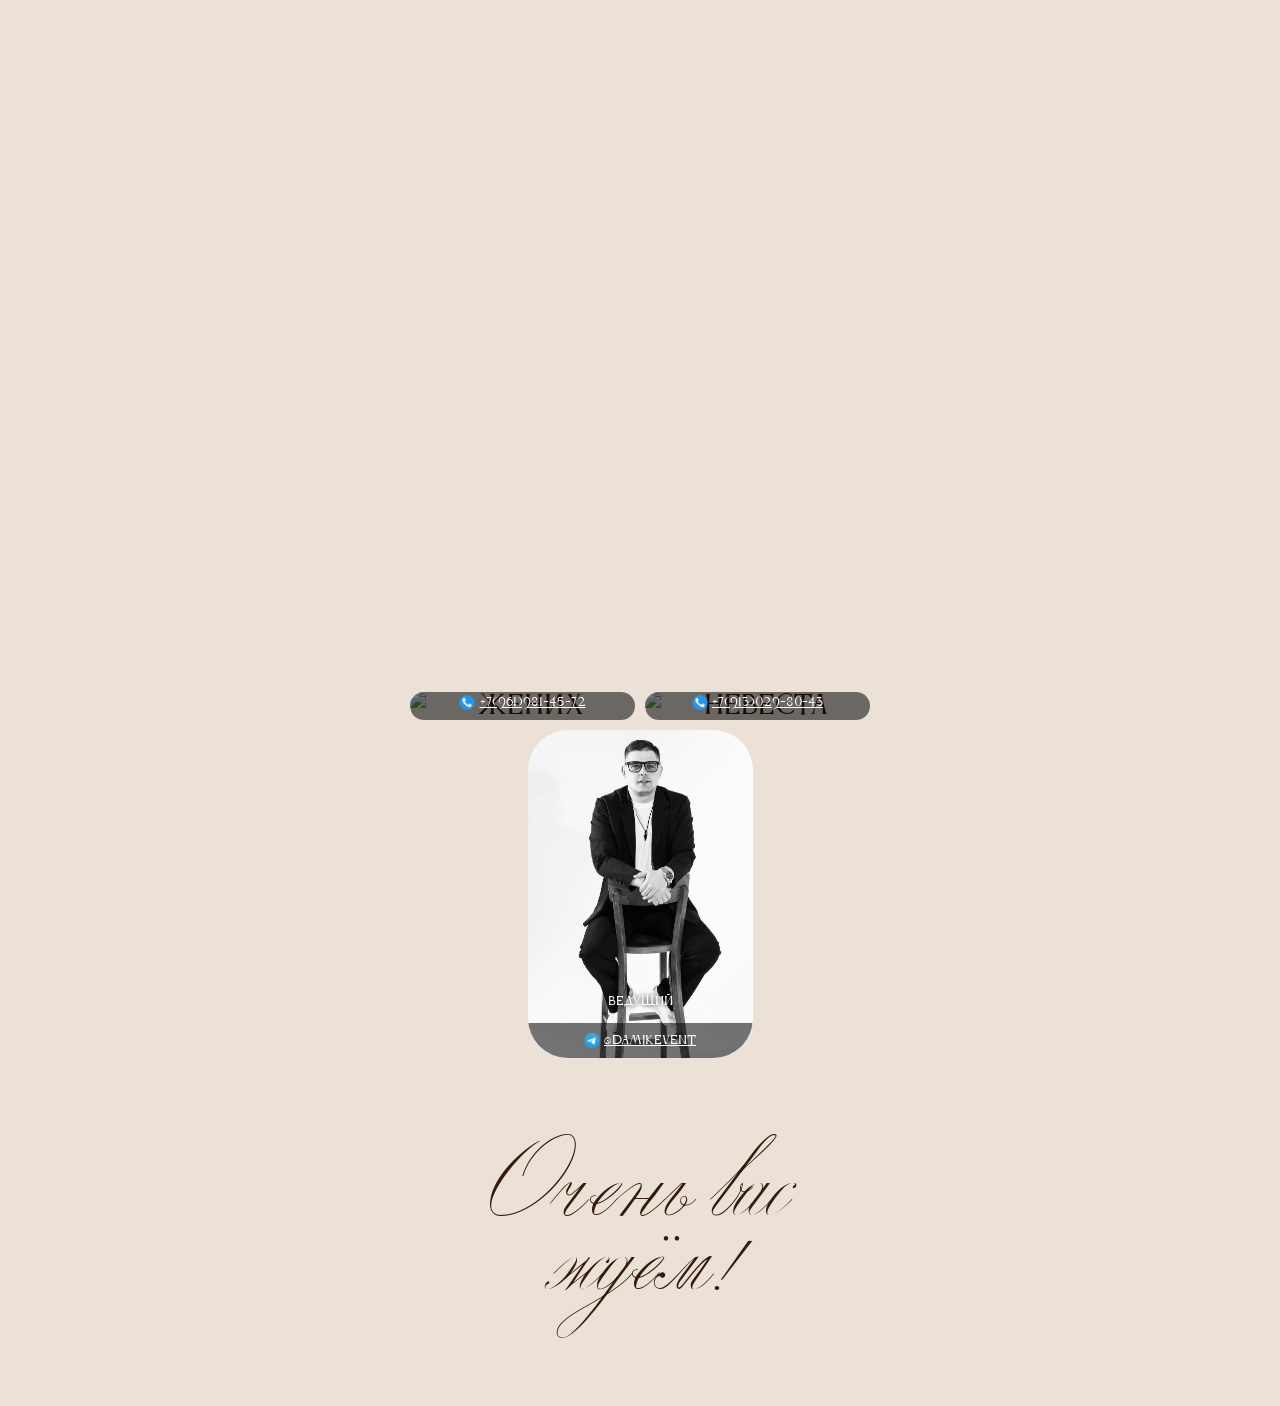
==== commit 4c55dbf5: "add num tel" ====
--- a/index.html
+++ b/index.html
@@ -216,8 +216,8 @@
       width="100%" height="1330" frameborder="0" marginheight="0" marginwidth="0">Загрузка…</iframe>
 
     <div class="gallery">
-      <div class="gallery-item gallery-item-1"><img src="img/5U8A2678.jpg" alt="Жених"><a href="+7(961)981-45-72" class="gallery-item-info"><img src="img/call.png" alt="Звонок">+7(961)981-45-72</a></div>
-      <div class="gallery-item gallery-item-2"><img src="img/5U8A2801.jpg" alt="Невеста"><a href="+7(913)029-80-43" class="gallery-item-info"><img src="img/call.png" alt="Звонок">+7(913)029-80-43</a></div>
+      <div class="gallery-item gallery-item-1"><img src="img/5U8A2678.jpg" alt="Жених"><a href="tel: +7(961)981-45-72" class="gallery-item-info"><img src="img/call.png" alt="Звонок">+7(961)981-45-72</a></div>
+      <div class="gallery-item gallery-item-2"><img src="img/5U8A2801.jpg" alt="Невеста"><a href="tel: +7(913)029-80-43" class="gallery-item-info"><img src="img/call.png" alt="Звонок">+7(913)029-80-43</a></div>
       <div class="gallery-item gallery-item-3"><img src="img/photo_2026-04-09_19-30-40.jpg" alt="Ведущий"><a class="gallery-item-info" href="https://t.me/@DamikEvent"><img src="img/telegram.png" alt="telegram">@DamikEvent</a></div>
     </div>
 
--- a/css/style.css
+++ b/css/style.css
@@ -96,6 +96,7 @@
 h2 {
   font-size: 100px !important;
   margin: 0.5em 0;
+  line-height: 74px;
 }
 
 .main_wrapper-bottom-text {
@@ -408,12 +409,18 @@
 }
 
 .tango {
-    font-size: 40px;
-  }
+  font-size: 40px;
+}
 
 @media (max-width: 768px) {
   body {
     overflow-x: hidden;
+  }
+
+  h2 {
+    font-size: 75px !important;
+    margin: 0.5em 0;
+    line-height: 74px;
   }
 
   .main_content {
@@ -458,13 +465,6 @@
     font-family: "Venski sad One" !important;
     font-size: 45px !important;
     line-height: 30px;
-    font-weight: 400;
-  }
-
-  h2 {
-    font-family: "Venski sad One" !important;
-    font-size: 70px !important;
-    line-height: 74px;
     font-weight: 400;
   }
 
